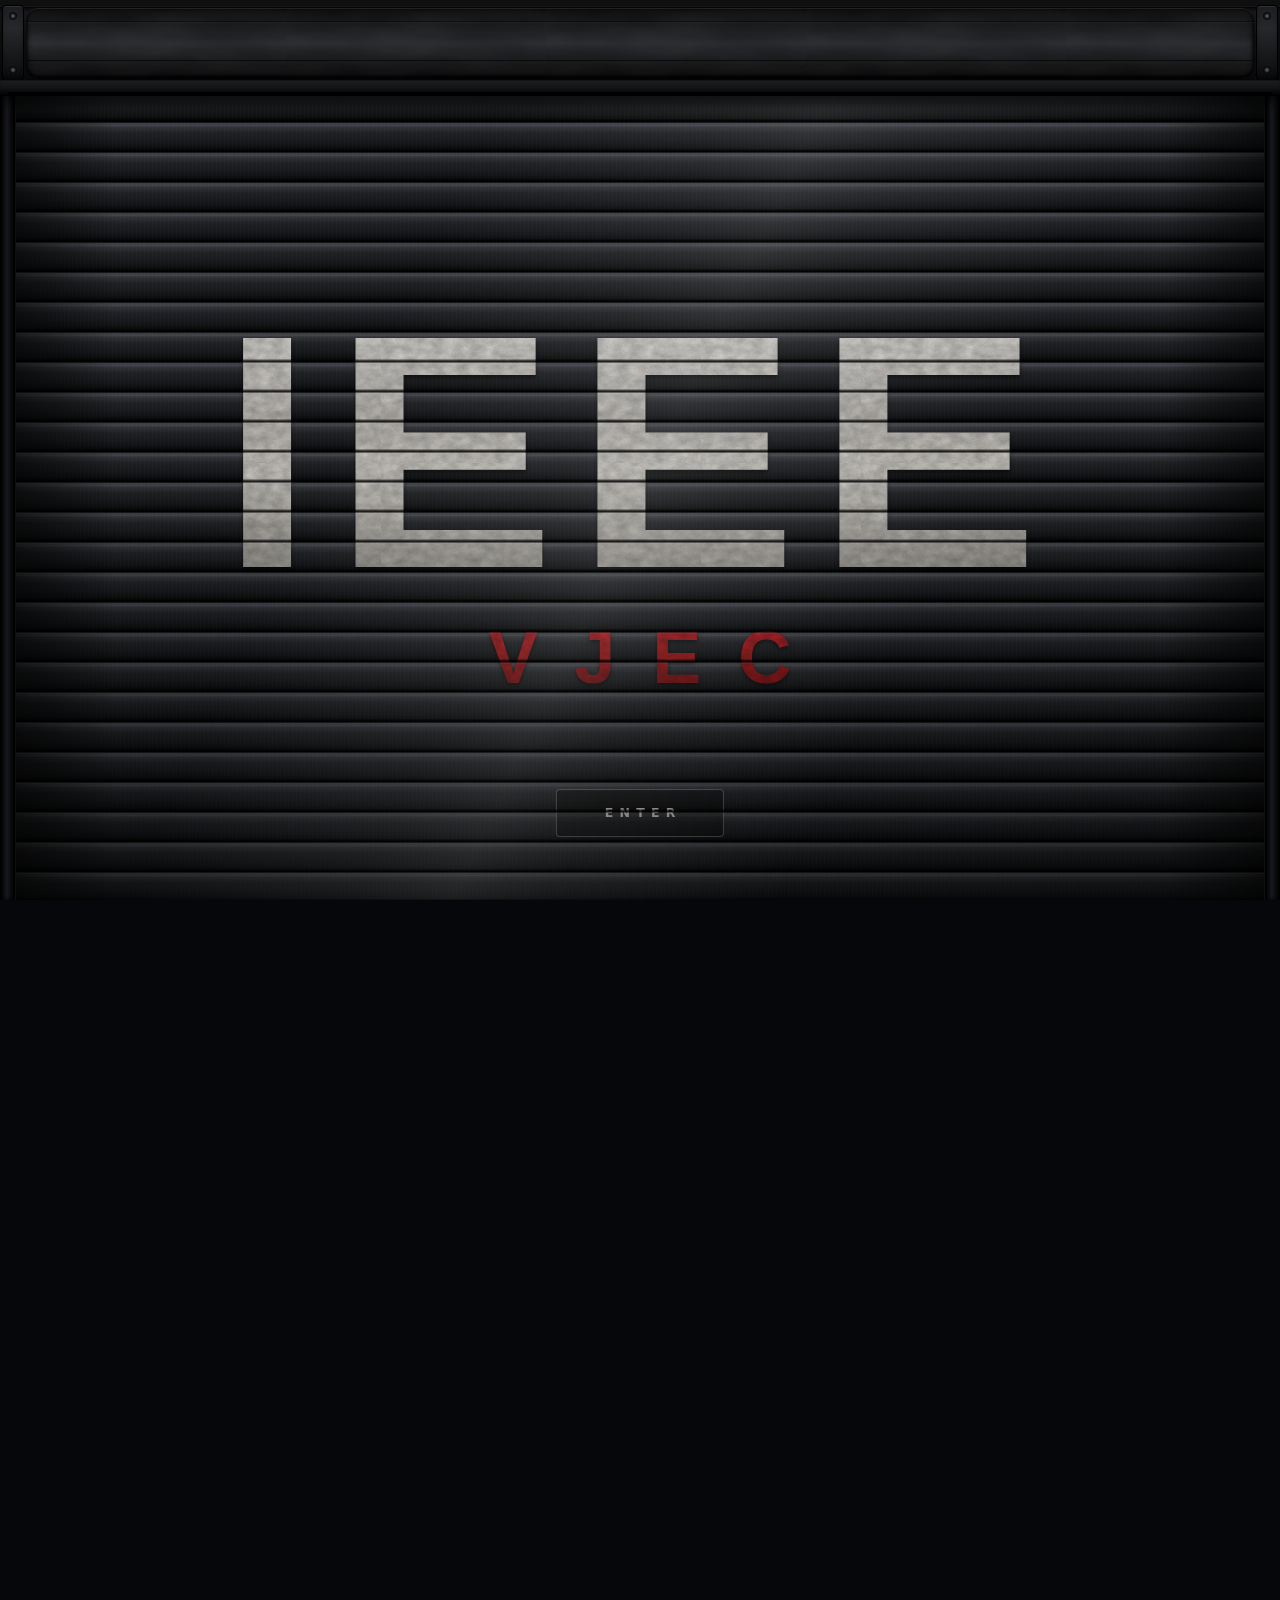
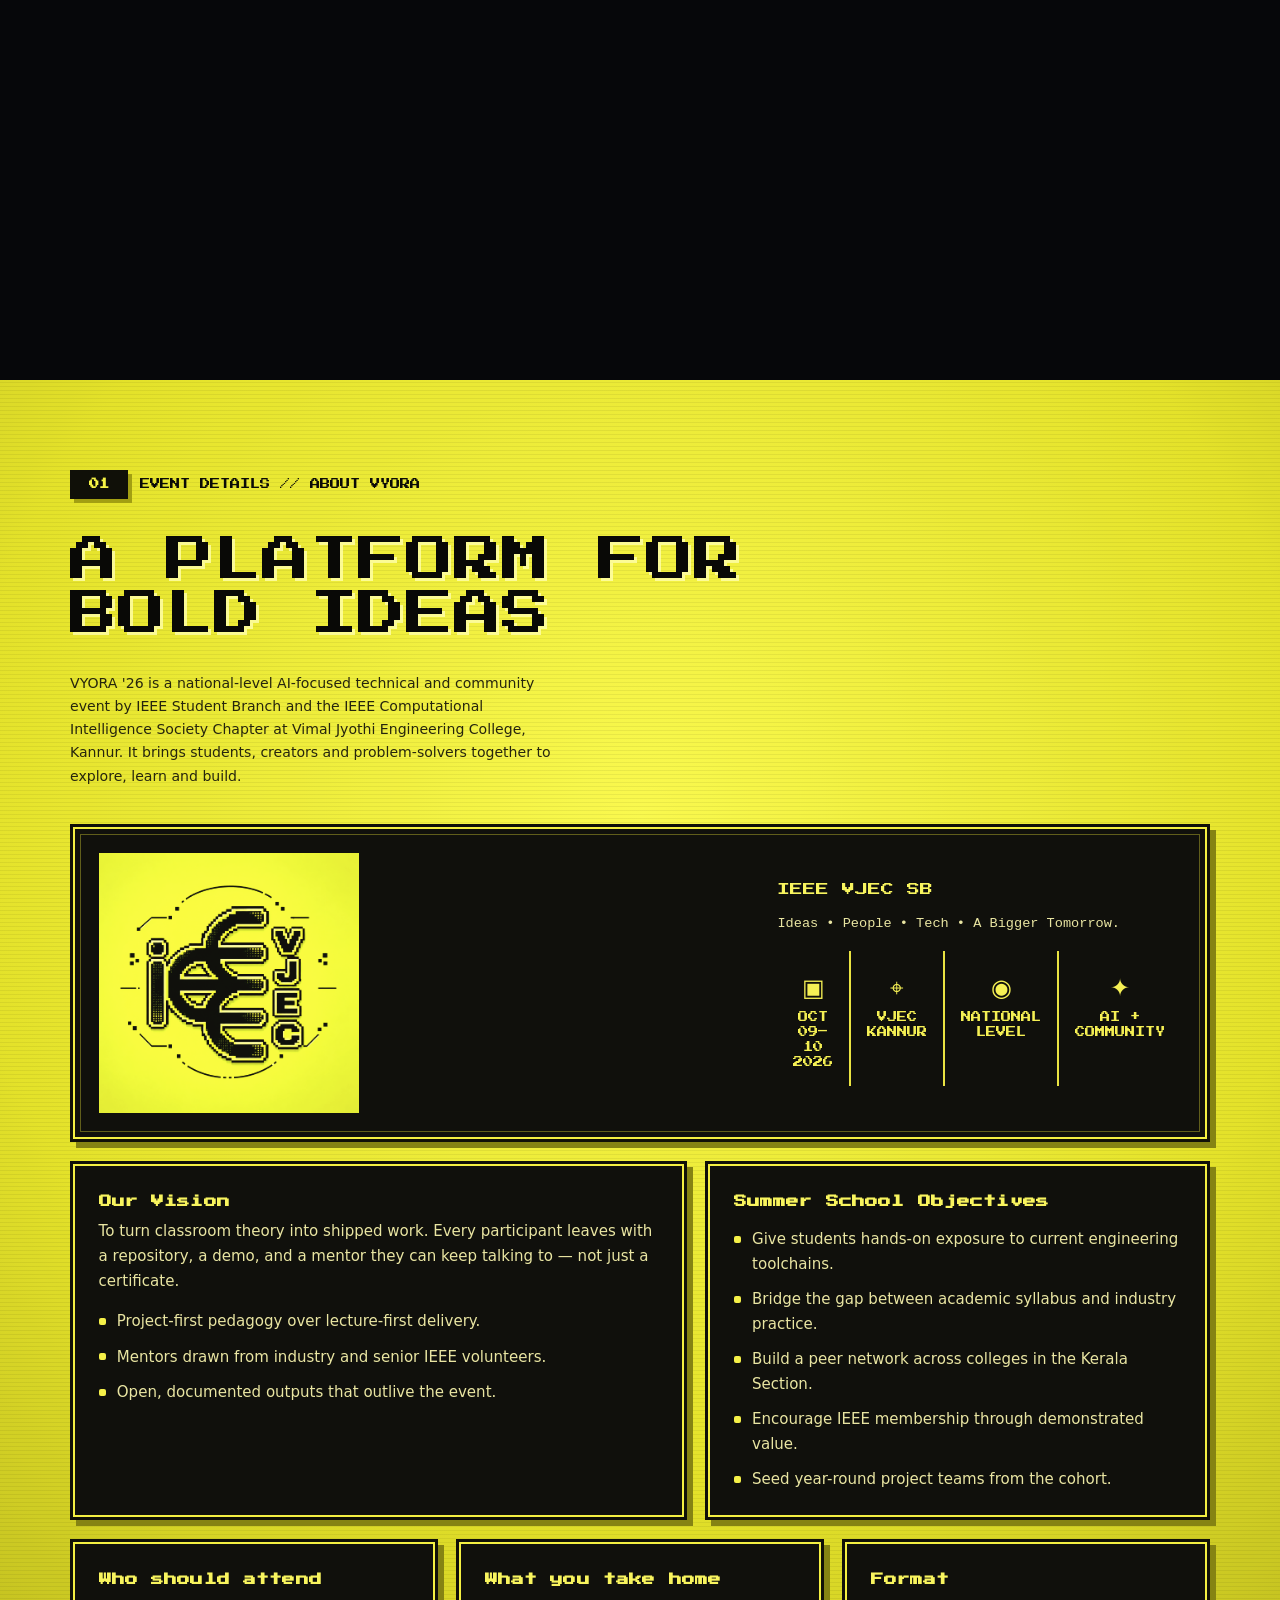
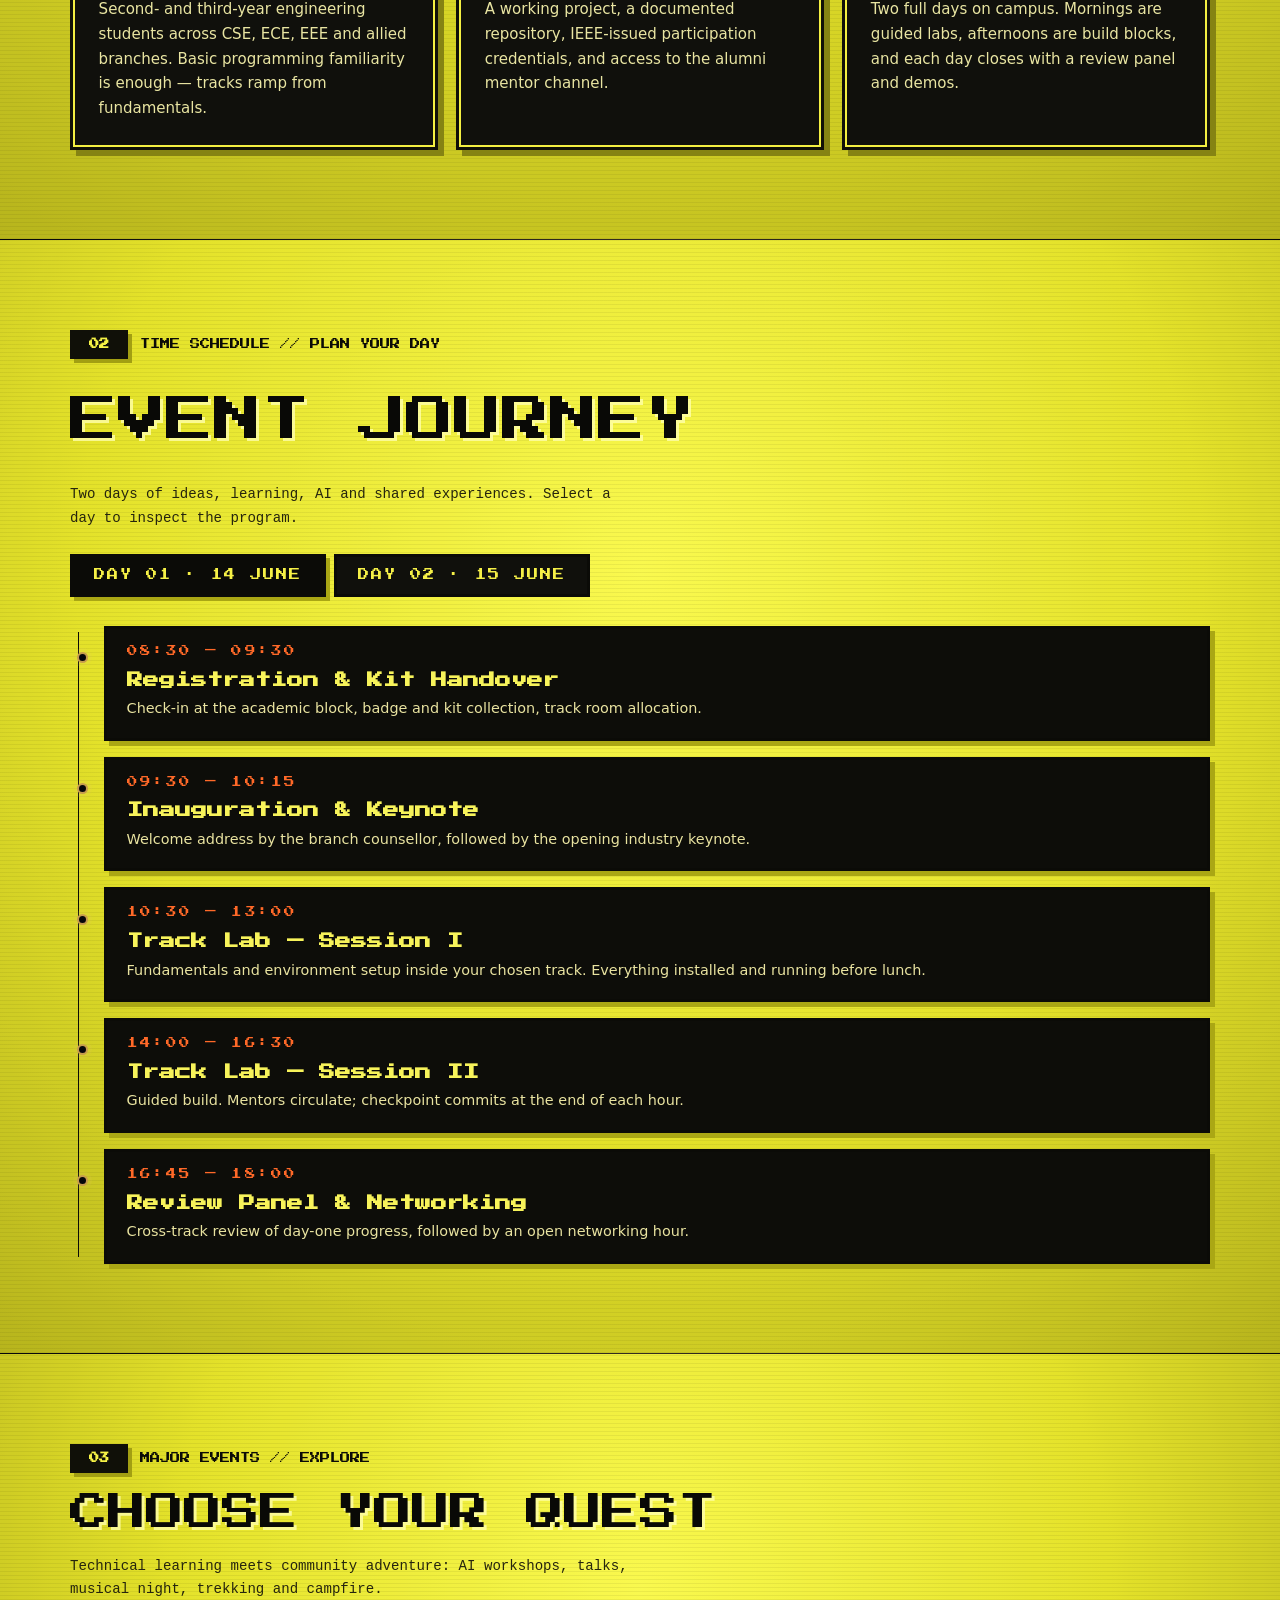
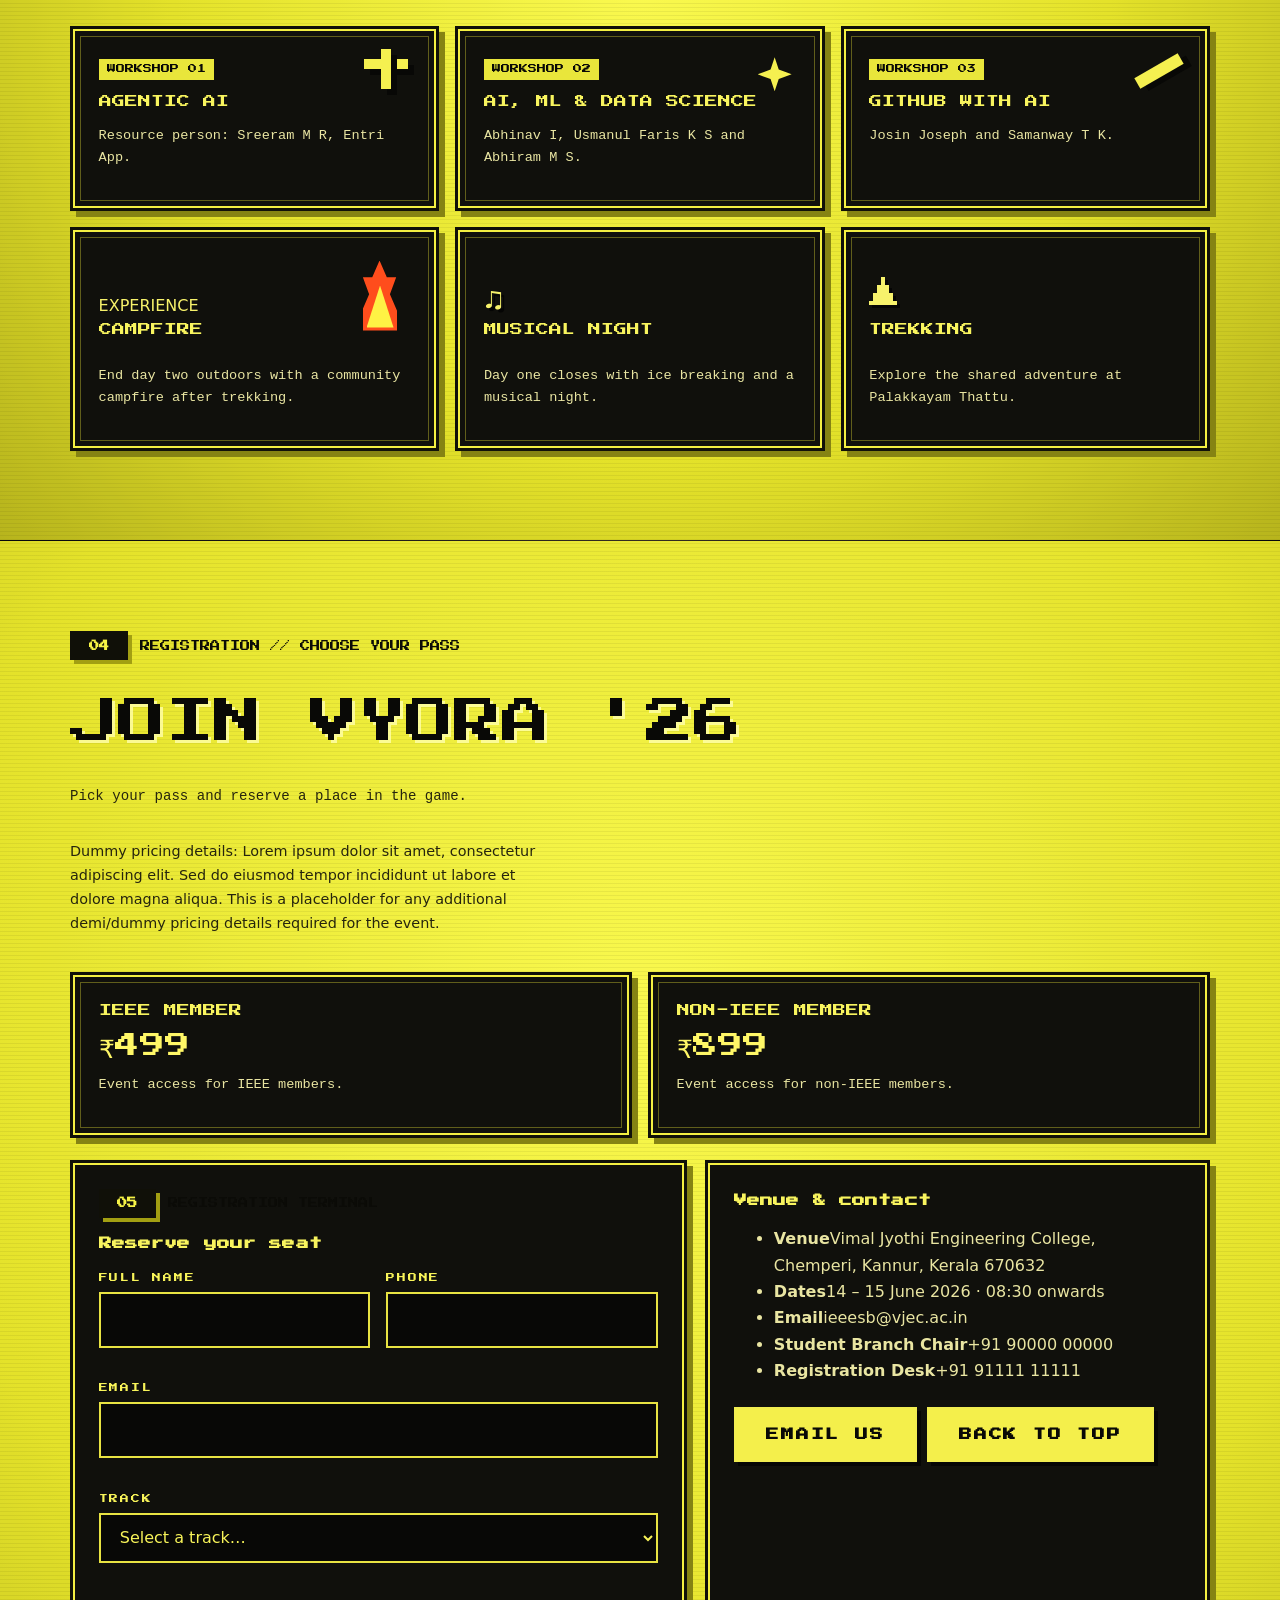
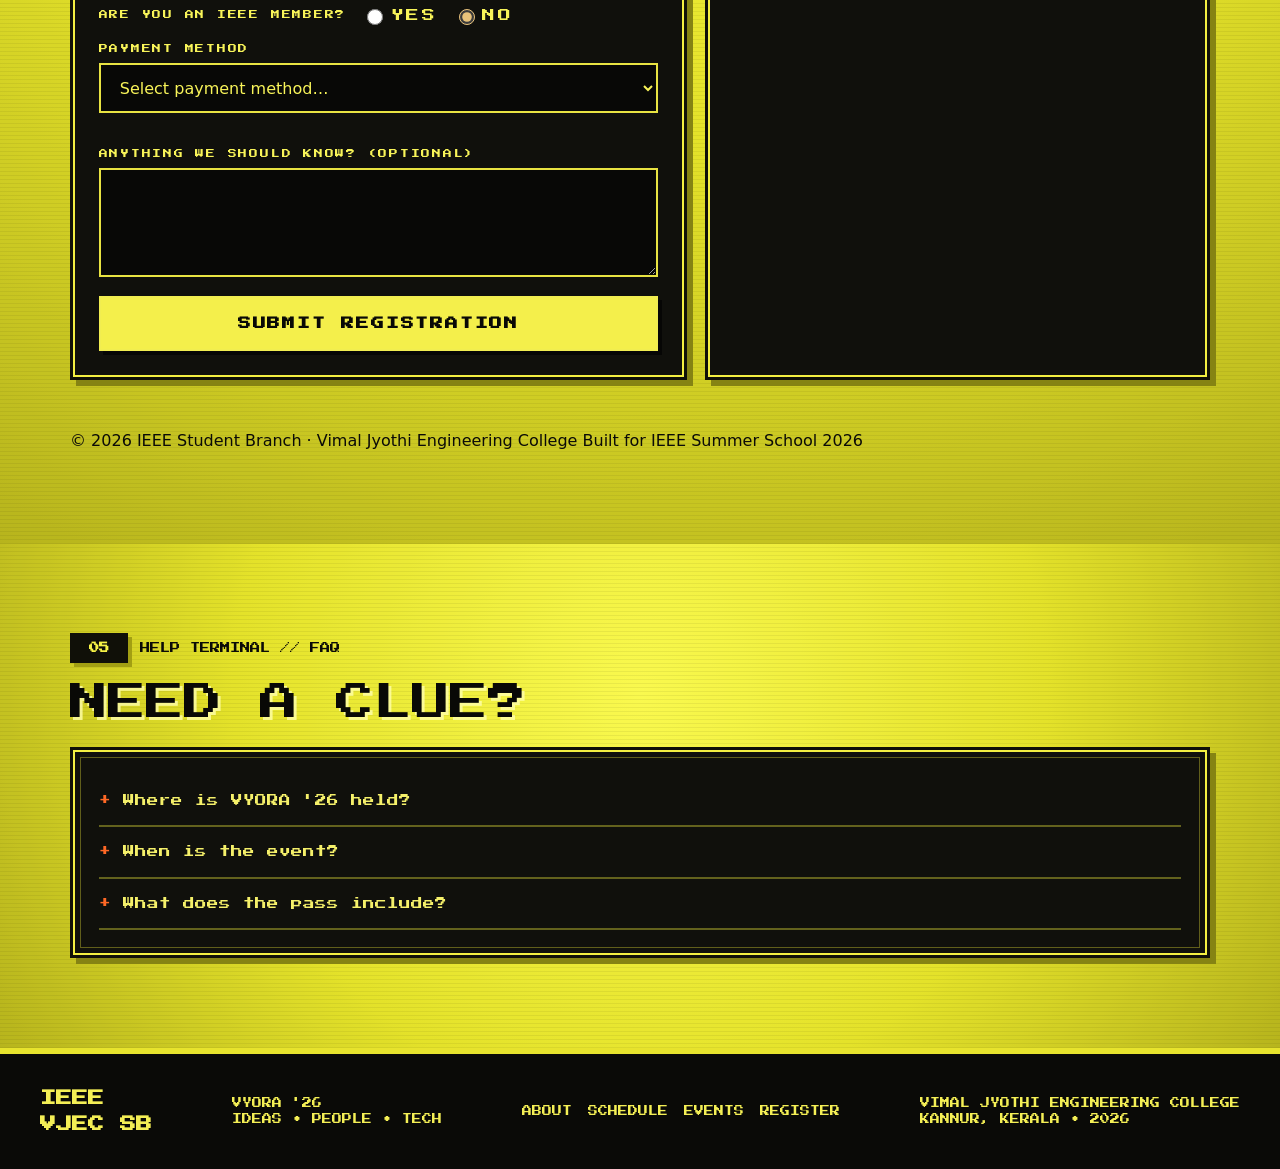
==== index.html @ a0794d49 "Add Cybernetic ID Card with lanyard physics, mobile tilt, acceleration dynamics, and cyber backdrop" ====
<!DOCTYPE html>
<html lang="en">
<head>
<meta charset="utf-8">
<meta name="viewport" content="width=device-width, initial-scale=1">
<link rel="preconnect" href="https://fonts.googleapis.com">
<link rel="preconnect" href="https://fonts.gstatic.com" crossorigin>
<link href="https://fonts.googleapis.com/css2?family=Press+Start+2P&display=swap" rel="stylesheet">
<link rel="stylesheet" href="ID card/id-card.css">
<title>IEEE Summer School 2026 — IEEE SB VJEC</title>
<meta name="description" content="IEEE Summer School 2026, hosted by IEEE Student Branch, Vimal Jyothi Engineering College — two days of hands-on tracks, workshops and industry talks.">
<style>
/* ============================================================
   0. DESIGN TOKENS  (retained metallic / gold system)
   ============================================================ */
:root{
  /* gold ramp */
  --gold-0:#fff6dd;
  --gold-1:#e8c27a;
  --gold-2:#c79c4d;
  --gold-3:#8c6626;
  /* ink ramp (dark metal) */
  --ink-0:#06070a;
  --ink-1:#0d0f13;
  --ink-2:#14171d;
  --ink-3:#1e2229;
  --ink-4:#2b3038;
  /* type */
  --fg:#e9ecf1;
  --fg-dim:#a8b0bb;
  --fg-mute:#6f7783;
  /* action */
  --green-1:#3ad07f;
  --green-2:#149a58;
  --red-1:#ff6b6b;
  /* surfaces */
  --glass:rgba(255,255,255,.045);
  --glass-2:rgba(255,255,255,.075);
  --line:rgba(232,194,122,.20);
  --line-soft:rgba(255,255,255,.08);
  /* motion */
  --ease-shutter:cubic-bezier(0.22, 1, 0.36, 1);
  --shutter-dur:2.2s;
  --reveal-dur:1.05s;
  /* metrics */
  --nav-h:64px;
  --housing-h:96px;
  --maxw:1140px;
}

/* ============================================================
   1. BASE
   ============================================================ */
*,*::before,*::after{box-sizing:border-box}
html{scroll-behavior:smooth;scroll-padding-top:calc(var(--housing-h) + 24px)}
body{
  margin:0;
  background:
    radial-gradient(1200px 700px at 78% -10%, rgba(232,194,122,.10), transparent 60%),
    radial-gradient(900px 600px at 8% 110%, rgba(232,194,122,.055), transparent 60%),
    var(--ink-0);
  color:var(--fg);
  font:16px/1.65 ui-sans-serif,system-ui,"Segoe UI",Roboto,Helvetica,Arial,sans-serif;
  -webkit-font-smoothing:antialiased;
}
/* Warehouse background — lives INSIDE the hero only, revealed when the
   shutter rolls up. It scrolls away with #home, so the rest of the page
   sits on the plain dark metal background. Slight over-scale + slow
   settle gives a wide-angle, walking-into-the-room 3D feel. */
#home::before{
  content:"";position:absolute;inset:0;z-index:0;
  background:
    /* very light overlay — lets the room breathe */
    linear-gradient(180deg, rgba(6,7,10,.30) 0%, rgba(6,7,10,.15) 30%, rgba(6,7,10,.20) 70%, rgba(6,7,10,.40) 100%),
    /* soft vignette at edges only */
    radial-gradient(ellipse 160% 90% at 50% 45%, transparent 55%, rgba(0,0,0,.45) 100%),
    /* the warehouse photograph — stretched edge-to-edge */
    url('warehouse-bg.png') center 30% / cover no-repeat;
  opacity:0;
  transform:scale(1.18) perspective(900px) translateZ(0);
  transform-origin:50% 42%;
  transition:opacity 1.2s ease .5s, transform 3.2s var(--ease-shutter) .4s;
  will-change:transform,opacity;
}
.is-open #home::before{opacity:1;transform:scale(1.02) perspective(900px) translateZ(0)}
/* soft fade at the bottom of the hero so the photo hands off cleanly
   to the dark page background below */
#home::after{
  content:"";position:absolute;left:0;right:0;bottom:0;height:140px;z-index:1;
  pointer-events:none;
  background:linear-gradient(180deg, transparent, var(--ink-0));
}
/* soft fade at the bottom of the hero so the photo hands off cleanly
   to the dark page background below */
#home::after{
  content:"";position:absolute;left:0;right:0;bottom:0;height:140px;z-index:1;
  pointer-events:none;
  background:linear-gradient(180deg, transparent, var(--ink-0));
}
/* Realistic spotlight lighting overlay — composited on top of everything in #home */
.room-lights{
  position:absolute;inset:0;z-index:1;pointer-events:none;
  background:url('lighting-overlay.png') center top / cover no-repeat;
  mix-blend-mode:screen;
  opacity:0;
  transition:opacity 1.6s ease 1.8s;
}
.is-open .room-lights{opacity:.55}
/* scroll is locked until the REGISTER button lifts the shutter.
   JS flips body.style.overflow to 'auto' once the slats clear the viewport. */
html.locked{overflow:hidden;height:100%}
body.locked{overflow:hidden;height:100%}

img{max-width:100%;display:block}
a{color:inherit;text-decoration:none}
button,input,select,textarea{font:inherit;color:inherit}

.wrap{width:min(100% - 2.5rem,var(--maxw));margin-inline:auto}

.display{
  font-weight:800;
  letter-spacing:.04em;
  line-height:1.02;
  text-transform:uppercase;
  background:linear-gradient(180deg,var(--gold-0) 0%,var(--gold-1) 42%,var(--gold-3) 100%);
  -webkit-background-clip:text;background-clip:text;
  color:transparent;
}
.eyebrow{
  display:inline-flex;align-items:center;gap:.45rem;
  font-size:.62rem;letter-spacing:.24em;text-transform:uppercase;
  color:var(--gold-1);
  padding:.32rem .7rem;
  border:1px solid var(--line);
  border-radius:999px;
  background:var(--glass);
  backdrop-filter:blur(8px);
  -webkit-backdrop-filter:blur(8px);
}
.eyebrow::before{content:"";width:5px;height:5px;border-radius:50%;background:var(--gold-1);box-shadow:0 0 8px var(--gold-1)}
.lede{color:var(--fg-dim);font-size:.88rem;max-width:54ch}
.rule{height:1px;background:linear-gradient(90deg,transparent,var(--line),transparent);margin:0}

/* ============================================================
   2. GLASS CARD
   ============================================================ */
.card{
  position:relative;
  background:linear-gradient(180deg,var(--glass-2),var(--glass));
  border:1px solid var(--line-soft);
  border-radius:16px;
  padding:1.6rem;
  backdrop-filter:blur(14px) saturate(130%);
  -webkit-backdrop-filter:blur(14px) saturate(130%);
  box-shadow:0 22px 50px -30px rgba(0,0,0,.9), inset 0 1px 0 rgba(255,255,255,.06);
  transition:transform .45s var(--ease-shutter),border-color .45s ease,box-shadow .45s ease;
}
.card:hover{
  transform:translateY(-4px);
  border-color:var(--line);
  box-shadow:0 30px 60px -30px rgba(0,0,0,1), inset 0 1px 0 rgba(255,255,255,.10);
}
.card h3{margin:.15rem 0 .5rem;font-size:1.12rem;letter-spacing:.01em}
.card p{margin:0;color:var(--fg-dim);font-size:.94rem}
/* cards that hold live controls should not drift on hover */
.card.static:hover{transform:none}

/* ============================================================
   3. BUTTONS  (.register / .cta)
   ============================================================ */
.btn{
  --_bg:var(--glass-2);
  position:relative;display:inline-flex;align-items:center;justify-content:center;gap:.6rem;
  padding:.95rem 1.9rem;border-radius:999px;border:1px solid var(--line);
  background:var(--_bg);color:var(--fg);
  font-weight:700;letter-spacing:.14em;text-transform:uppercase;font-size:.8rem;
  cursor:pointer;overflow:hidden;
  transition:transform .3s var(--ease-shutter),box-shadow .3s ease,border-color .3s ease,filter .3s ease;
}
.btn:hover{transform:translateY(-2px)}
.btn:active{transform:translateY(0) scale(.985)}
.btn:focus-visible{outline:2px solid var(--gold-1);outline-offset:3px}

/* sheen sweep */
.btn::after{
  content:"";position:absolute;inset:0;
  background:linear-gradient(105deg,transparent 35%,rgba(255,255,255,.35) 50%,transparent 65%);
  transform:translateX(-120%);
  transition:transform .8s var(--ease-shutter);
}
.btn:hover::after{transform:translateX(120%)}

.btn-ghost{background:transparent;color:var(--gold-1)}
.btn-ghost:hover{border-color:var(--gold-1);box-shadow:0 0 0 1px rgba(232,194,122,.18)}

.btn-gold{
  --_bg:linear-gradient(180deg,var(--gold-0),var(--gold-1) 45%,var(--gold-2));
  color:#241a06;border-color:transparent;
  box-shadow:0 14px 34px -16px rgba(232,194,122,.75);
}

.btn-sm{padding:.6rem 1.15rem;font-size:.68rem;letter-spacing:.16em}

/* the primary shutter trigger */
.register{
  --_bg:linear-gradient(180deg,#5ee59b,var(--green-1) 45%,var(--green-2));
  color:#04220f;border-color:transparent;
  padding:1.05rem 2.6rem;font-size:.86rem;letter-spacing:.2em;
  box-shadow:0 18px 44px -18px rgba(58,208,127,.8), inset 0 1px 0 rgba(255,255,255,.5);
}
.register:hover{box-shadow:0 24px 56px -18px rgba(58,208,127,.95), inset 0 1px 0 rgba(255,255,255,.6)}
/* soft pulse invitation, killed once the shutter is up */
.register::before{
  content:"";position:absolute;inset:-2px;border-radius:inherit;
  border:1px solid rgba(58,208,127,.55);
  animation:pulse 2.8s var(--ease-shutter) infinite;
}
@keyframes pulse{
  0%{transform:scale(1);opacity:.7}
  70%{transform:scale(1.14);opacity:0}
  100%{opacity:0}
}
.is-open .register::before{animation:none;opacity:0}

/* ============================================================
   4. NAV  (fixed, always above the shutter)
   ============================================================ */
/* the nav sits OVER the roller headbox — hidden while the shutter is
   down, fades in once the curtain has rolled up. The bar itself is
   transparent (the headbox shows through); the links live in their own
   glass pill so the menu reads distinct from the shutter metal. */
.nav{
  position:fixed;inset:0 0 auto 0;height:calc(var(--housing-h) - 10px);z-index:95;
  display:flex;align-items:center;justify-content:space-between;gap:1rem;
  padding-inline:clamp(1rem,4vw,2.4rem);
  background:none;border:none;
  opacity:0;visibility:hidden;transform:translateY(-8px);
  transition:opacity .7s ease,transform .7s var(--ease-shutter),visibility 0s linear .7s;
}
.is-open .nav{
  opacity:1;visibility:visible;transform:none;
  transition:opacity .7s ease 1.7s,transform .7s var(--ease-shutter) 1.7s,visibility 0s linear 1.7s;
}
.brand{display:flex;align-items:center;gap:.75rem;font-weight:800;letter-spacing:.18em;font-size:.78rem;text-transform:uppercase}
.brand .mark{
  width:30px;height:30px;border-radius:8px;display:grid;place-items:center;
  background:linear-gradient(150deg,#e04048,#8e161d);
  color:#f2e9e9;font-size:.62rem;font-weight:900;letter-spacing:.02em;
  box-shadow:0 8px 20px -10px #c9252d;
}
.brand small{display:block;color:var(--fg-mute);letter-spacing:.14em;font-size:.6rem;font-weight:600}

.nav-links{
  display:flex;align-items:center;gap:.25rem;
  padding:.3rem .5rem;border-radius:999px;
  background:linear-gradient(180deg, rgba(10,11,15,.85), rgba(10,11,15,.65));
  border:1px solid var(--line);
  backdrop-filter:blur(14px) saturate(130%);
  -webkit-backdrop-filter:blur(14px) saturate(130%);
  box-shadow:0 12px 26px -16px rgba(0,0,0,.9), inset 0 1px 0 rgba(255,255,255,.06);
}
.nav-links a{
  position:relative;padding:.55rem .8rem;border-radius:999px;
  font-size:.72rem;letter-spacing:.16em;text-transform:uppercase;color:var(--fg-dim);
  transition:color .3s ease,background .3s ease;
}
.nav-links a:hover,.nav-links a.active{color:var(--gold-1);background:var(--glass)}
.nav-links a::after{
  content:"";position:absolute;left:50%;bottom:.28rem;height:1px;width:0;
  background:var(--gold-1);transform:translateX(-50%);
  transition:width .35s var(--ease-shutter);
}
.nav-links a.active::after{width:38%}

/* nav links stay inert until the shutter is lifted */
.nav-links{opacity:.45;pointer-events:none;transition:opacity .6s ease .6s}
.is-open .nav-links{opacity:1;pointer-events:auto}

.nav-toggle{display:none;background:none;border:1px solid var(--line);border-radius:10px;padding:.5rem .7rem;cursor:pointer}

/* ============================================================
   5. SHUTTER  +  HOUSING
   ============================================================ */
.housing{
  position:fixed;top:0;left:0;right:0;height:var(--housing-h);z-index:210;
  pointer-events:none;
  /* dark wall behind the headbox */
  background:linear-gradient(180deg,#101011 0%,#0b0b0b 100%);
}
/* steel headbox enclosure — folded sheet metal, flush to the wall */
.hbox{
  position:absolute;inset:6px 0 0 0;
  background:
    /* dust film + fine vertical brushing */
    repeating-linear-gradient(90deg, rgba(255,255,255,.012) 0 1px, transparent 1px 5px),
    linear-gradient(180deg,#1a1a1c 0%,#151517 30%,#101012 70%,#0a0a0b 100%);
  border-top:1px solid rgba(255,255,255,.05);
  box-shadow:
    inset 0 2px 2px rgba(255,255,255,.04),   /* top fold highlight */
    inset 0 -4px 6px rgba(0,0,0,.8),         /* underside occlusion */
    0 10px 18px -8px rgba(0,0,0,.95);        /* contact shadow onto curtain */
}
/* top mounting seam where the box meets the wall */
.hbox::before{
  content:"";position:absolute;left:0;right:0;top:0;height:5px;
  background:linear-gradient(180deg,rgba(0,0,0,.9),rgba(0,0,0,.25) 70%,transparent);
}
/* wear: grain + faint dust pooling on the box face */
.hbox::after{
  content:"";position:absolute;inset:0;
  background:
    url("data:image/svg+xml;utf8,<svg xmlns='http://www.w3.org/2000/svg' width='180' height='180'><filter id='n'><feTurbulence type='fractalNoise' baseFrequency='.8' numOctaves='2'/><feColorMatrix values='0 0 0 0 0  0 0 0 0 0  0 0 0 0 0  0 0 0 .05 0'/></filter><rect width='180' height='180' filter='url(%23n)'/></svg>"),
    radial-gradient(140% 100% at 50% 0%, transparent 55%, rgba(0,0,0,.35) 100%);
}
/* brushed-steel roller drum, recessed between the end caps */
.drum{
  position:absolute;top:8px;bottom:18px;left:26px;right:26px;
  border-radius:12px;
  background:
    /* mottled grime / worn patches */
    url("data:image/svg+xml;utf8,<svg xmlns='http://www.w3.org/2000/svg' width='260' height='90'><filter id='n'><feTurbulence type='fractalNoise' baseFrequency='.012 .05' numOctaves='4'/><feColorMatrix values='0 0 0 0 1  0 0 0 0 1  0 0 0 0 1  0 0 0 .06 0'/></filter><rect width='260' height='90' filter='url(%23n)'/></svg>"),
    /* fine grain */
    url("data:image/svg+xml;utf8,<svg xmlns='http://www.w3.org/2000/svg' width='120' height='120'><filter id='n'><feTurbulence type='fractalNoise' baseFrequency='.8' numOctaves='2'/><feColorMatrix values='0 0 0 0 0  0 0 0 0 0  0 0 0 0 0  0 0 0 .07 0'/></filter><rect width='120' height='120' filter='url(%23n)'/></svg>"),
    /* near-black matte cylinder — only a faint mid sheen */
    linear-gradient(180deg,
      #050506 0%, #0e0e10 10%, #17181a 26%, #202124 42%, #26272a 50%,
      #202124 58%, #161719 72%, #0c0c0e 88%, #040405 100%);
  box-shadow:
    inset 0 1px 0 rgba(255,255,255,.10),   /* thin top rim catch-light */
    inset 0 -2px 3px rgba(0,0,0,.95),
    inset 3px 0 4px -2px rgba(0,0,0,.8),   /* seam shading at the ends */
    inset -3px 0 4px -2px rgba(0,0,0,.8),
    0 8px 12px -5px rgba(0,0,0,.95);
}
/* faint panel seam lines along the drum + rolled layers at the bottom */
.drum::after{
  content:"";position:absolute;inset:0;border-radius:inherit;
  background:
    /* two horizontal seam lines like the reference */
    linear-gradient(180deg,
      transparent 0 18%, rgba(0,0,0,.5) 18%, rgba(0,0,0,.5) calc(18% + 1px), rgba(255,255,255,.04) calc(18% + 2px), transparent calc(18% + 3px),
      transparent 74%, rgba(0,0,0,.6) 74%, rgba(0,0,0,.6) calc(74% + 1px), rgba(255,255,255,.03) calc(74% + 2px), transparent calc(74% + 3px));
}
/* end caps: support plate + bolts, bracketed to the wall */
.hcap{
  position:absolute;top:5px;bottom:15px;width:22px;
  background:
    radial-gradient(circle 3.5px at 50% 10px, #4a4e54 0 1.2px, #1b1d20 2.2px, #08090a 3.5px, transparent 4.5px),
    radial-gradient(circle 3.5px at 50% calc(100% - 10px), #4a4e54 0 1.2px, #1b1d20 2.2px, #08090a 3.5px, transparent 4.5px),
    linear-gradient(180deg,#1d1e21 0%,#26282b 30%,#141517 76%,#0a0b0c 100%);
  border:1px solid #000;border-radius:4px;
  box-shadow:
    inset 0 1px 0 rgba(255,255,255,.09),
    inset 0 -5px 7px -4px rgba(0,0,0,.95),
    0 8px 14px -6px #000;
}
.hcap-l{left:2px}
.hcap-r{right:2px}
/* lower front lip — the slot the curtain exits through */
.hlip{
  position:absolute;left:0;right:0;bottom:0;height:16px;
  background:linear-gradient(180deg,#1c1d1f 0%,#131416 45%,#060607 100%);
  border-top:1px solid rgba(255,255,255,.05);
  box-shadow:
    inset 0 -5px 5px -3px #000,      /* dark slot opening */
    0 8px 12px -5px rgba(0,0,0,.95); /* lip shadow cast onto the slats */
}
.hlip::after{ /* the slot itself */
  content:"";position:absolute;left:8px;right:8px;bottom:0;height:4px;
  background:#000;border-radius:2px 2px 0 0;
}
/* the headbox stays fixed — the curtain rolls up into it and the
   nav then appears over the drum */

/* --- the shutter itself --- */
.shutter{
  --slat:30px; /* slat pitch — grooves & lettering both key off this */
  position:fixed;
  top:calc(var(--housing-h) - 2px);
  left:0;right:0;
  height:calc(100vh - var(--housing-h) + 2px);
  z-index:70;
  transform:translateY(0);
  transition:transform var(--shutter-dur) cubic-bezier(.55,.06,.35,1);
  will-change:transform;
  overflow:hidden;
  background:#0c0d10;
  cursor:pointer;
}
/* corrugated slats — each 44px band: highlight ridge, body, recessed groove */
.shutter::before{
  content:"";position:absolute;inset:0;
  background:
    /* horizontal brushed-steel micro-texture */
    repeating-linear-gradient(90deg, rgba(255,255,255,.016) 0 1px, transparent 1px 4px),
    /* slat profile — bright rolled ridge, satin body, deep groove */
    repeating-linear-gradient(180deg,
      #37393e 0px,
      #4a4d53 1px,
      #34363b 3px,
      #202225 9px,
      #191b1e 16px,
      #101214 22px,
      #060708 26px,
      #000    28px,
      #3d4046 29px,
      #34363b 30px
    );
}
/* deep shadow where the curtain disappears under the housing */
.shutter{box-shadow:inset 0 26px 30px -12px rgba(0,0,0,.95)}
/* grain + side rails + uneven lighting, painted OVER the lettering
   so the grooves visibly cut through the letters */
.shutter .grooves{
  position:absolute;inset:0;z-index:3;pointer-events:none;
  background:
    /* groove shadow lines riding over everything */
    repeating-linear-gradient(180deg,
      transparent 0 25px,
      rgba(0,0,0,.55) 26px,
      rgba(0,0,0,.9)  28px,
      rgba(255,255,255,.06) 29px,
      transparent 30px),
    /* film grain */
    url("data:image/svg+xml;utf8,<svg xmlns='http://www.w3.org/2000/svg' width='140' height='140'><filter id='n'><feTurbulence type='fractalNoise' baseFrequency='.9' numOctaves='2'/><feColorMatrix values='0 0 0 0 0  0 0 0 0 0  0 0 0 0 0  0 0 0 .10 0'/></filter><rect width='140' height='140' filter='url(%23n)'/></svg>"),
    /* soft overhead specular sweep across the metal */
    linear-gradient(115deg, transparent 30%, rgba(255,255,255,.05) 44%, rgba(255,255,255,.09) 50%, rgba(255,255,255,.05) 56%, transparent 70%),
    /* uneven low-key lighting */
    radial-gradient(120% 90% at 50% 22%, transparent 38%, rgba(0,0,0,.5) 100%),
    linear-gradient(90deg, rgba(0,0,0,.7) 0%, transparent 9%, transparent 91%, rgba(0,0,0,.7) 100%);
}
/* side guide rails */
.shutter .rail{
  position:absolute;top:0;bottom:0;width:16px;z-index:4;
  background:linear-gradient(90deg,#000,#17191d 45%,#000);
  box-shadow:inset 0 0 6px #000;
}
.shutter .rail-l{left:0;border-right:1px solid rgba(255,255,255,.05)}
.shutter .rail-r{right:0;border-left:1px solid rgba(255,255,255,.05)}

.shutter-skin{position:absolute;inset:0}

/* stencil lettering painted on the slats */
.shutter-face{
  position:relative;z-index:2;height:100%;
  display:flex;flex-direction:column;align-items:center;justify-content:center;
  gap:0;padding:0 1.5rem;text-align:center;
  user-select:none;
}
.st-ieee,.st-vjec{
  margin:0;text-transform:uppercase;font-weight:900;line-height:.9;
  font-family:"Arial Black","Segoe UI",ui-sans-serif,sans-serif;
  -webkit-background-clip:text;background-clip:text;color:transparent;
}
/* weathered white paint — background-image longhand so it never
   resets background-clip:text (the shorthand does, and the letters
   then render as solid rectangles) */
.st-ieee{
  font-size:clamp(6rem,26vw,21rem);
  letter-spacing:.06em;
  background-image:
    url("data:image/svg+xml;utf8,<svg xmlns='http://www.w3.org/2000/svg' width='160' height='160'><filter id='n'><feTurbulence type='fractalNoise' baseFrequency='.08 .12' numOctaves='3'/><feColorMatrix values='0 0 0 0 0  0 0 0 0 0  0 0 0 0 0  0 0 0 .30 0'/></filter><rect width='160' height='160' filter='url(%23n)'/></svg>"),
    linear-gradient(180deg,#e8e6e2 0%,#c7c4bf 38%,#d5d2cc 55%,#9b9892 100%);
  -webkit-background-clip:text;background-clip:text;
  filter:drop-shadow(0 3px 2px rgba(0,0,0,.55));
}
/* distressed red paint */
.st-vjec{
  margin-top:clamp(.6rem,2.5vh,1.6rem);
  font-size:clamp(1.6rem,6.5vw,4.6rem);
  letter-spacing:.5em;text-indent:.5em; /* re-centre wide tracking */
  background-image:
    url("data:image/svg+xml;utf8,<svg xmlns='http://www.w3.org/2000/svg' width='120' height='120'><filter id='n'><feTurbulence type='fractalNoise' baseFrequency='.1 .15' numOctaves='3'/><feColorMatrix values='0 0 0 0 0  0 0 0 0 0  0 0 0 0 0  0 0 0 .35 0'/></filter><rect width='120' height='120' filter='url(%23n)'/></svg>"),
    linear-gradient(180deg,#c9252d 0%,#b01b1b 50%,#7c1216 100%);
  -webkit-background-clip:text;background-clip:text;
  filter:drop-shadow(0 2px 2px rgba(0,0,0,.6));
}
/* single minimal entry control */
.enter-btn{
  position:absolute;left:50%;bottom:clamp(2rem,7vh,4.5rem);transform:translateX(-50%);
  background:rgba(0,0,0,.35);border:1px solid rgba(217,215,210,.35);
  color:#c9c6c0;border-radius:4px;
  padding:.8rem 2.6rem;cursor:pointer;
  font-weight:800;font-size:.78rem;letter-spacing:.5em;text-indent:.5em;text-transform:uppercase;
  transition:border-color .3s ease,color .3s ease,background .3s ease;
}
.enter-btn:hover{border-color:#c9252d;color:#e04048;background:rgba(0,0,0,.55)}
.enter-btn:focus-visible{outline:2px solid #c9252d;outline-offset:3px}

/* OPEN STATE — rolls up into the barrel with a metallic rattle */
@keyframes rattle{
  0%,100%{transform:translateX(0)}
  12%{transform:translateX(-1.5px)}
  26%{transform:translateX(1.5px)}
  40%{transform:translateX(-1px)}
  55%{transform:translateX(1px)}
  70%{transform:translateX(-.7px)}
  85%{transform:translateX(.5px)}
}
.shutter.open{transform:translateY(-101%);pointer-events:none}
.shutter.open .shutter-skin{animation:rattle .38s linear 5}
/* slats visually compress as they meet the barrel */
.shutter.open::before{animation:rollWrap var(--shutter-dur) cubic-bezier(.55,.06,.35,1) 1 forwards}
@keyframes rollWrap{to{background-position:0 -15px}}

@media (prefers-reduced-motion:reduce){
  .shutter{transition:transform .6s ease}
  .shutter.open{transform:translateY(-101%)}
  .shutter.open .shutter-skin,.shutter.open::before{animation:none}
}

/* ============================================================
   6. SECTIONS
   ============================================================ */
main{position:relative;z-index:1}
.section{padding:clamp(4.5rem,10vh,8rem) 0;position:relative}
.section-head{display:grid;gap:1rem;margin-bottom:2.8rem;max-width:70ch}
.section-head h2{margin:0;font-size:clamp(1.9rem,4.4vw,3rem)}

/* --- Section 1: hero stage --- */
/* hero is EXACTLY one screen — the room photo fits the first viewport
   with no scroll; scrolling past it leaves the image behind entirely */
#home{
  height:100vh;min-height:0;display:grid;align-content:center;
  padding:var(--housing-h) 0 0;
  position:relative;
  overflow:hidden;
}
/* Figma-inspired scroll story. The shutter remains the entry interaction;
   this scene begins only after it clears and transitions into the site. */
.vyora-scroll{height:220vh!important;padding:0!important;display:block!important;align-content:start!important;overflow:visible!important}
.vyora-scroll::before,.vyora-scroll::after{display:none!important}
.vyora-scroll .room-lights{height:100vh}
.vyora-scroll .wrap{position:sticky;top:0;height:100vh;display:grid;align-content:center;z-index:2}
.vyora-iris{position:absolute;inset:0;z-index:3;overflow:hidden;pointer-events:none}
.vyora-iris::before{content:"";position:absolute;left:50%;top:50%;width:clamp(7rem,17vw,14rem);aspect-ratio:1;border-radius:50%;transform:translate(-50%,-50%) scale(var(--iris-scale,0));background:#050609;box-shadow:0 0 0 1px rgba(255,214,0,.3),0 0 44px rgba(255,173,0,.35);will-change:transform}
.vyora-iris::after{content:"26";position:absolute;left:50%;top:50%;transform:translate(-50%,-50%) scale(var(--iris-label-scale,1));color:#ff5a00;font-weight:950;font-size:clamp(5rem,20vw,15rem);line-height:.7;letter-spacing:-.1em;opacity:var(--iris-label-opacity,1);text-shadow:0 0 28px rgba(255,90,0,.45);will-change:transform,opacity}
.vyora-scroll .stage-grid{transition:opacity .2s linear,transform .2s linear;opacity:var(--story-copy-opacity,1);transform:translateY(calc(var(--story-copy-shift,0) * 1px))}
@media (max-width:720px){.vyora-scroll{height:190vh!important}.vyora-scroll .wrap{width:min(100% - 2rem,var(--maxw));align-content:center}.vyora-iris::before{width:10rem}}

/* The post-shutter landing is a self-contained scroll film: title first,
   then its O expands into the dark opening of the next section. */
body.is-open .nav{display:none}
.vyora-scroll > .room-lights,.vyora-scroll > .vyora-iris,.vyora-scroll > .wrap{display:none}
.figma-landing{position:sticky;top:0;height:100vh;z-index:4;display:grid;place-items:center;overflow:hidden;isolation:isolate;color:#160d0a;background:#ef3b20}
.figma-landing::before{content:"";position:absolute;inset:0;z-index:-1;background:repeating-linear-gradient(90deg,rgba(70,8,5,.12) 0 1px,transparent 1px 5px),radial-gradient(ellipse at 50% 43%,transparent 8%,rgba(190,34,19,.18) 60%,rgba(101,13,10,.35) 100%);pointer-events:none}
.figma-landing::after{content:"";position:absolute;inset:clamp(.75rem,1.8vw,1.75rem);border:1px solid rgba(29,12,10,.5);pointer-events:none}
.figma-mark{position:relative;z-index:2;display:grid;justify-items:center;gap:clamp(.25rem,1.3vw,1rem);margin-top:-2.5vh;text-align:center;isolation:isolate}
.figma-year{color:#c92819;font-weight:950;font-size:clamp(10rem,31vw,27rem);line-height:.58;letter-spacing:-.16em;text-shadow:0 3px 0 rgba(92,22,0,.14);transform:translateX(-.035em)}
.figma-name{display:flex;align-items:center;color:#160d0a;font-family:Impact,"Arial Black",sans-serif;font-size:clamp(5rem,15vw,14rem);font-weight:950;line-height:.7;letter-spacing:-.09em;filter:drop-shadow(0 2px 0 rgba(255,150,0,.2))}
.figma-name span:not(.figma-hole){display:block;opacity:calc(1 - var(--story-progress,0) * 1.7);transform:translateY(calc(var(--story-progress,0) * -4vh));transition:opacity .08s linear}
.figma-hole{position:relative;display:inline-block;width:.61em;height:.61em;margin:0 -.02em;border-radius:50%;vertical-align:.03em;transform:scale(var(--hole-scale,1));transform-origin:center;background:#131011;box-shadow:0 0 0 1px rgba(0,0,0,.45),0 0 38px rgba(59,5,2,.28);will-change:transform;z-index:3}
.figma-hole::after{content:"";position:absolute;inset:28%;border-radius:50%;background:#ef3b20;opacity:calc(1 - var(--story-progress,0) * 2)}
.figma-register{position:relative;z-index:2;margin-top:clamp(1.4rem,4vw,3.5rem);min-width:112px;padding:.68rem 1.8rem;border:1px solid rgba(47,20,10,.62);background:transparent;color:#2d130b;font-size:.56rem;font-weight:800;letter-spacing:.17em;text-transform:uppercase;cursor:default}
.figma-scroll-note{position:absolute;bottom:2rem;z-index:2;color:rgba(23,20,0,.7);font-size:.59rem;font-weight:800;letter-spacing:.22em;text-transform:uppercase;opacity:calc(1 - var(--story-progress,0) * 2)}
body:not(.is-open) .figma-landing>*{opacity:0}body.is-open .figma-mark{animation:figma-reveal .8s cubic-bezier(.16,1,.3,1) .2s both}body.is-open .figma-scroll-note{animation:figma-note .7s cubic-bezier(.16,1,.3,1) .55s both}@keyframes figma-reveal{from{opacity:0;transform:translateY(2rem) scale(.97)}to{opacity:1;transform:none}}@keyframes figma-note{from{opacity:0;transform:translate(-50%,1.5rem)}to{opacity:1}}
/* The O opens directly onto a full next section instead of a hidden page. */
.vyora-scroll ~ .section,.vyora-scroll ~ .rule{display:block!important}.vyora-scroll + .section{min-height:100svh;display:grid!important;align-items:center;background:#131011;color:#f7eee4;overflow:hidden}.vyora-scroll + .section .display{background:none;color:#f7eee4;-webkit-text-fill-color:#f7eee4}.vyora-scroll + .section .eyebrow{color:#ef3b20;border-color:rgba(239,59,32,.38)}.vyora-scroll + .section .lede{color:#d5c8bf}
@media (prefers-reduced-motion:reduce){.figma-hole{transform:scale(1)}.figma-name span:not(.figma-hole),.figma-scroll-note{opacity:1}}
@media (max-width:720px){.figma-landing{min-height:100svh}.figma-name{font-size:clamp(4rem,18vw,7rem)}.figma-year{font-size:clamp(8rem,36vw,13rem)}.figma-scroll-note{bottom:1.4rem}.figma-hole{transform:scale(var(--hole-scale,1))}}

/* ============================================================
   VYORA '26 — implementation of the supplied Figma frame
   The cabinet artwork provides the physical shell; the screen, typography,
   and expanding void are live HTML/CSS so the prototype can scroll.
   ============================================================ */
.figma-landing{
  background:#090806;
  color:#090708;
}
.figma-landing::before{
  inset:9% 7% 30%!important;z-index:0!important;
  background:
    repeating-linear-gradient(0deg,rgba(255,244,82,.045) 0 1px,transparent 1px 4px),
    radial-gradient(ellipse at 50% 40%,#e8e42a 0%,#c8c51c 53%,#797810 100%)!important;
  border:2px solid #292301;border-radius:3px;
  box-shadow:inset 0 0 80px rgba(34,27,0,.5),0 0 0 4px rgba(5,4,2,.82),0 0 42px rgba(255,209,28,.2);
}
.figma-landing::after{inset:10% 8% 31%!important;z-index:1!important;border:1px solid rgba(255,238,90,.5)!important;border-radius:2px}
.figma-mark{z-index:2!important;gap:clamp(.2rem,1vw,.75rem)!important;margin-top:-2vh!important}
.figma-year{
  color:#ee5712!important;font-family:Impact,"Arial Black",sans-serif;
  font-size:clamp(8rem,23vw,20rem)!important;line-height:.58!important;
  letter-spacing:-.18em!important;text-shadow:none!important;opacity:.96;
}
.figma-name{
  color:#08070b!important;font-size:clamp(4.7rem,13.5vw,12rem)!important;
  letter-spacing:-.1em!important;filter:none!important;
  text-shadow:2px 0 #08070b,-2px 0 rgba(8,7,11,.78);
}
/* Fine horizontal cuts reproduce the distressed Figma lettering without
   baking the title into an image. */
.figma-name span:not(.figma-hole){
  background:repeating-linear-gradient(180deg,#08070b 0 7px,transparent 7px 9px,#08070b 9px 15px);
  -webkit-background-clip:text;background-clip:text;color:transparent!important;
}
.figma-hole{
  width:.64em!important;height:.64em!important;background:
    radial-gradient(circle at 24% 21%,#8c7ec0 0 1.4%,transparent 1.8%),
    radial-gradient(circle at 74% 28%,#f1e8ff 0 1%,transparent 1.5%),
    radial-gradient(circle at 61% 72%,#6e5ba2 0 1.3%,transparent 1.8%),
    radial-gradient(circle at 33% 63%,#bca8e8 0 .9%,transparent 1.5%),
    radial-gradient(circle at 50% 48%,#191226 0%,#06050a 67%)!important;
  box-shadow:inset -11px -11px 25px rgba(0,0,0,.7),0 0 0 2px #0b0812,0 0 32px rgba(14,5,26,.65)!important;
}
.figma-hole::after{opacity:0!important}
.figma-register{border-color:rgba(17,14,1,.75)!important;background:rgba(229,225,31,.14)!important;color:#171300!important}
.figma-scroll-note{z-index:3!important;color:#1c1905!important;text-shadow:0 1px rgba(255,244,101,.5)!important}
/* The supplied frame contains only the title treatment; actions stay in the
   following content section rather than being invented inside the Figma hero. */
.figma-register,.figma-scroll-note{display:none!important}
@media(max-width:720px){
  .figma-landing{background-position:center!important}
  .figma-landing::before{inset:13% 6% 28%!important}
  .figma-landing::after{inset:14% 7% 29%!important}
  .figma-name{font-size:clamp(3.7rem,17vw,6.2rem)!important}
  .figma-year{font-size:clamp(7rem,29vw,11rem)!important}
}

/* Live cabinet construction — no screenshot/reference image is used here. */
.figma-landing{background:#050604!important;color:#f4ed61!important}
.figma-landing::before{inset:2.5% 4.5%!important;z-index:0!important;border:0!important;border-radius:clamp(1rem,2vw,2rem)!important;background:linear-gradient(115deg,#211b08 0 2%,#070806 3% 9%,#32290b 10% 11%,#080806 12% 88%,#32290b 89% 90%,#080806 91% 97%,#211b08 100%)!important;box-shadow:inset 0 0 0 3px #030402,inset 0 0 0 8px #30280b,inset 0 0 0 12px #090a07,0 18px 40px #000!important}
.figma-landing::after{inset:12% 8% 24%!important;z-index:1!important;border:3px solid #292505!important;border-radius:clamp(.7rem,1.3vw,1.2rem)!important;background:radial-gradient(ellipse at 50% 35%,#f3ef35 0%,#d5d41f 52%,#6e700d 100%)!important;box-shadow:inset 0 0 50px rgba(42,36,0,.62),0 0 0 5px #050604,0 0 0 8px #51430b!important}
.figma-landing::selection{background:#f5ef3b;color:#070806}
.figma-cabinet-top,.figma-cabinet-side,.figma-cabinet-floor,.figma-controls{position:absolute;z-index:4;pointer-events:none}.figma-cabinet-top{top:4.5%;left:12%;right:12%;height:7%;border:2px solid #4a3d09;border-bottom-color:#0b0c07;border-radius:0 0 1rem 1rem;background:linear-gradient(180deg,#171607,#050604);box-shadow:0 8px 15px rgba(0,0,0,.8)}.figma-cabinet-side{top:15%;bottom:18%;width:clamp(1.1rem,3vw,3rem);background:linear-gradient(90deg,#050604,#41340a 45%,#080805 80%);box-shadow:inset 0 0 0 1px #6b550c}.figma-cabinet-side::after{content:"";position:absolute;left:35%;top:8%;width:30%;height:32%;background:linear-gradient(#fff36a,#e6aa13,#fff36a);box-shadow:0 0 24px #ffd51e}.figma-cabinet-side.left{left:5%}.figma-cabinet-side.right{right:5%;transform:scaleX(-1)}.figma-cabinet-floor{height:17%;left:5%;right:5%;bottom:3%;border:3px solid #30290b;border-top-color:#c2a91b;background:linear-gradient(165deg,#181506,#080806 48%,#242008);transform:perspective(700px) rotateX(32deg);transform-origin:bottom}.figma-controls{z-index:5;left:19%;right:19%;bottom:6%;height:10%;display:flex;align-items:center;justify-content:space-between}.figma-joystick{width:clamp(1.8rem,4vw,3.4rem);aspect-ratio:.55;border-radius:50% 50% 38% 38%;background:radial-gradient(circle at 50% 18%,#f4df58 0 10%,#171408 12% 33%,#5a470b 35% 43%,#0a0a07 45%);filter:drop-shadow(0 5px 4px #000)}.figma-panel{width:30%;height:60%;border:2px solid #816e13;background:repeating-linear-gradient(90deg,#0a0a07 0 4px,#31290b 4px 6px);box-shadow:inset 0 0 15px #000}
.figma-cabinet-header{position:absolute;z-index:6;top:15%;left:12%;right:12%;display:flex;align-items:center;justify-content:space-between;color:#f3ed65;font:800 clamp(.52rem,.75vw,.78rem)/1 ui-monospace,monospace;letter-spacing:.13em}.figma-cabinet-header b{font:900 clamp(.75rem,1vw,1rem)/.8 Impact,sans-serif;letter-spacing:.03em}.figma-cabinet-header b small{display:block;font:700 .55em/1 ui-monospace,monospace;letter-spacing:.1em}.figma-cabinet-header nav{display:flex;gap:clamp(.7rem,2vw,2.3rem)}.figma-cabinet-header a{color:inherit}.figma-cabinet-header a:first-child{border-bottom:2px solid #f3ed65;padding-bottom:.4rem}.figma-cabinet-header em{font-style:normal;border:1px solid #f3ed65;border-radius:999px;padding:.65rem 1.6rem}.figma-figure-note{position:absolute;z-index:6;top:30%;right:12%;max-width:10ch;font:800 clamp(.5rem,.7vw,.7rem)/1.4 ui-monospace,monospace;letter-spacing:.16em;text-transform:uppercase;color:#f3ed65}.figma-figure-note::after{content:"";display:block;width:2rem;border-top:2px solid;margin-top:.8rem}.figma-story-left{position:absolute;z-index:6;left:12%;bottom:27%;font:800 clamp(.48rem,.7vw,.68rem)/1.45 ui-monospace,monospace;letter-spacing:.14em;color:#f3ed65}.figma-mark{z-index:5!important;margin-top:4vh!important}.figma-year{color:#ef5a13!important;font-size:clamp(8rem,22vw,20rem)!important}.figma-name{font-size:clamp(4.5rem,13vw,11.5rem)!important}.figma-register,.figma-scroll-note{display:none!important}
@media(max-width:720px){.figma-landing::before{inset:2% 2.5%!important;border-radius:.65rem!important}.figma-landing::after{inset:14% 6% 28%!important;border-width:2px!important}.figma-cabinet-top{left:9%;right:9%;top:4%;height:7%}.figma-cabinet-side{top:16%;bottom:21%;width:1.2rem}.figma-cabinet-side.left{left:3%}.figma-cabinet-side.right{right:3%}.figma-cabinet-header{left:10%;right:10%;top:16%;font-size:.44rem}.figma-cabinet-header nav{display:none}.figma-cabinet-header em{padding:.45rem .7rem}.figma-figure-note,.figma-story-left{display:none}.figma-controls{left:19%;right:19%;bottom:7%;height:8%}.figma-mark{margin-top:6vh!important}.figma-year{font-size:clamp(6.8rem,27vw,10rem)!important}.figma-name{font-size:clamp(3.4rem,15vw,5.7rem)!important}}

/* Supplied landing-page cabinet artwork. Screen content stays live above it. */
.figma-frame-art{position:absolute;inset:0;z-index:4;width:100%;height:100%;object-fit:fill;pointer-events:none;mix-blend-mode:screen}.figma-cabinet-top,.figma-cabinet-side,.figma-cabinet-floor,.figma-controls{display:none!important}.figma-landing::after{inset:12% 9% 14%!important}.figma-cabinet-header{z-index:6!important}.figma-mark{z-index:5!important}.figma-figure-note,.figma-story-left{z-index:6!important}@media(max-width:720px){.figma-landing::after{inset:13% 9% 17%!important}}

/* Pixel-arcade title treatment from the supplied reference. */
.figma-mark{gap:clamp(.45rem,1.1vw,1rem)!important;margin-top:5vh!important}.figma-pixel-label,.figma-tagline{margin:0;font:400 clamp(.45rem,.78vw,.8rem)/1.35 "Press Start 2P",ui-monospace,monospace;letter-spacing:.03em;color:#1d1007;text-shadow:1px 1px 0 rgba(255,246,111,.7);white-space:nowrap}.figma-pixel-label{padding:.75rem 1rem;background:#211207;color:#fff5bb;box-shadow:5px 0 #211207,-5px 0 #211207,0 5px #211207,0 -5px #211207}.figma-name{font-family:"Press Start 2P",ui-monospace,monospace!important;font-size:clamp(3rem,8.7vw,8.2rem)!important;font-weight:400!important;line-height:1!important;letter-spacing:-.13em!important;filter:none!important}.figma-name span:not(.figma-hole){background:none!important;color:#fff9d7!important;-webkit-text-fill-color:#fff9d7!important;text-shadow:5px 0 #1d1007,-5px 0 #1d1007,0 5px #1d1007,0 -5px #1d1007,5px 5px #1d1007,-5px 5px #1d1007,5px -5px #1d1007,-5px -5px #1d1007,9px 9px #1d1007}.figma-hole{width:.58em!important;height:.58em!important;background:radial-gradient(circle at 30% 25%,#f8f8f8 0 1.2%,transparent 1.8%),radial-gradient(circle at 68% 36%,#dedede 0 1%,transparent 1.5%),radial-gradient(circle at 50% 75%,#fff 0 .9%,transparent 1.4%),#030303!important;box-shadow:0 0 0 7px #1d1007,8px 8px 0 #1d1007!important}.figma-year{font-family:"Press Start 2P",ui-monospace,monospace!important;font-size:clamp(2.6rem,6vw,6.1rem)!important;line-height:1!important;letter-spacing:-.18em!important;color:#ff6817!important;text-shadow:5px 0 #1d1007,-5px 0 #1d1007,0 5px #1d1007,0 -5px #1d1007,5px 5px #1d1007,-5px 5px #1d1007,9px 9px #1d1007}.figma-tagline{font-size:clamp(.45rem,.7vw,.72rem);color:#1d1007;font-weight:700}.figma-mark .figma-register{display:none!important}@media(max-width:720px){.figma-mark{gap:.6rem!important;margin-top:7vh!important}.figma-pixel-label{font-size:.38rem;padding:.6rem .7rem}.figma-name{font-size:clamp(2rem,11vw,3.5rem)!important}.figma-name span:not(.figma-hole){text-shadow:3px 0 #1d1007,-3px 0 #1d1007,0 3px #1d1007,0 -3px #1d1007,5px 5px #1d1007}.figma-hole{box-shadow:0 0 0 4px #1d1007,5px 5px #1d1007!important}.figma-year{font-size:clamp(1.9rem,9vw,3rem)!important;text-shadow:3px 0 #1d1007,-3px 0 #1d1007,0 3px #1d1007,0 -3px #1d1007,5px 5px #1d1007}.figma-tagline{font-size:.35rem;letter-spacing:0;max-width:88%;white-space:normal}}
/* Final hero controls: solid pixel iris and the registration call-to-action. */
.figma-pixel-label{display:none!important}
.figma-hole{
  width:.82em!important;
  height:.82em!important;
  margin:0 -.065em!important;
  align-self:center;
  border-radius:0!important;
  clip-path:polygon(24% 0,76% 0,76% 8%,88% 8%,88% 20%,100% 20%,100% 80%,88% 80%,88% 92%,76% 92%,76% 100%,24% 100%,24% 92%,12% 92%,12% 80%,0 80%,0 20%,12% 20%,12% 8%,24% 8%);
  background:#050505!important;
  box-shadow:none!important;
}
.figma-hole::after{display:none!important}
.figma-cabinet-header{color:#171005!important}
.figma-cabinet-header a{color:#171005!important;text-shadow:none!important}
.figma-cabinet-header a:first-child{border-color:#171005!important}
.figma-cabinet-header em{display:none!important}
.figma-mark .figma-register{
  display:inline-flex!important;
  align-items:center;
  justify-content:center;
  min-width:clamp(9rem,13vw,12rem);
  margin-top:clamp(.6rem,1.25vw,1rem)!important;
  padding:.85rem 1.15rem!important;
  border:3px solid #171005!important;
  border-radius:0!important;
  background:#fff3a1!important;
  color:#171005!important;
  font:400 clamp(.5rem,.72vw,.72rem)/1 "Press Start 2P",ui-monospace,monospace!important;
  letter-spacing:.08em!important;
  text-decoration:none;
  text-transform:uppercase;
  box-shadow:5px 5px 0 #171005!important;
  transition:transform .16s ease,box-shadow .16s ease;
}
.figma-mark .figma-register:hover,.figma-mark .figma-register:focus-visible{transform:translate(3px,3px);box-shadow:2px 2px 0 #171005!important}
.figma-figure-note,.figma-story-left{
  z-index:3!important;
  opacity:calc(1 - var(--story-progress,0) * 4);
  transition:opacity .08s linear;
}
.figma-frame-art--phone{display:none}
@media(max-width:720px){
  .figma-frame-art:not(.figma-frame-art--phone){display:none}
  .figma-frame-art--phone{display:block}
  .figma-hole{width:.82em!important;height:.82em!important;margin:0 -.08em!important}
  .figma-mark .figma-register{min-width:8.5rem;padding:.72rem .8rem!important;font-size:.46rem!important}
}

/* narrower content wrap inside hero so the room walls are visible */
#home .wrap{
  width:min(100% - 4rem, 920px);
  margin-left:auto;margin-right:auto;
  position:relative;z-index:2;
}

/* headline reads as thick gold metal letters bolted to the back wall */
#home .stage-grid h2.display{
  background:none;
  -webkit-background-clip:border-box;background-clip:border-box;
  color:#f2d795;
  text-shadow:
    0 1px 0 #d3a95c,
    1px 2px 0 #b18944,
    2px 3px 0 #916e33,
    3px 4px 0 #745625,
    3px 5px 2px rgba(0,0,0,.4),
    6px 10px 16px rgba(0,0,0,.55),
    12px 20px 36px rgba(0,0,0,.35);
}
/* stats read as dark glass-metal panels hung in the space */
#home .stat{
  background:linear-gradient(160deg, rgba(22,24,29,.86), rgba(9,10,13,.92));
  border-color:rgba(232,194,122,.17);
  box-shadow:
    -14px 22px 34px -20px rgba(0,0,0,.85),
    inset 0 1px 0 rgba(255,255,255,.06);
  transition:transform .45s var(--ease-shutter),box-shadow .45s ease,border-color .45s ease;
}
#home .stat:hover{transform:translateY(-3px);border-color:var(--line)}
#home .stat b{text-shadow:0 0 22px rgba(232,194,122,.4)}
.stage-grid{
  display:grid;gap:1.8rem;grid-template-columns:1.15fr .85fr;align-items:center;
  /* centred in the one-screen hero, nudged slightly below true centre */
  padding-top:1vh;
}
.stage-grid h2{margin:0;font-size:clamp(1.6rem,4vw,2.6rem)}
.stage-actions{display:flex;flex-wrap:wrap;gap:.65rem;margin-top:.3rem}
.stage-actions .btn{padding:.7rem 1.4rem;font-size:.68rem;letter-spacing:.12em}
.stats{display:grid;grid-template-columns:repeat(2,1fr);gap:.65rem}
.stat{
  background:linear-gradient(180deg,var(--glass-2),var(--glass));
  border:1px solid var(--line-soft);border-radius:12px;padding:.8rem .95rem;
  backdrop-filter:blur(12px);
  -webkit-backdrop-filter:blur(12px);
}
.stat b{display:block;font-size:1.5rem;line-height:1.1;color:var(--gold-1);font-weight:800}
.stat span{font-size:.58rem;letter-spacing:.18em;text-transform:uppercase;color:var(--fg-mute)}

.scroll-cue{
  display:inline-flex;align-items:center;gap:.5rem;margin-top:1.6rem;
  color:var(--fg-mute);font-size:.58rem;letter-spacing:.22em;text-transform:uppercase;
}
.scroll-cue i{
  width:1px;height:36px;background:linear-gradient(180deg,var(--gold-1),transparent);
  animation:cue 2.2s var(--ease-shutter) infinite;transform-origin:top;
}
@keyframes cue{0%{transform:scaleY(0)}45%{transform:scaleY(1)}100%{transform:scaleY(0);transform-origin:bottom}}

/* --- grids --- */
.grid{display:grid;gap:1.15rem}
.g-2{grid-template-columns:repeat(2,1fr)}
.g-3{grid-template-columns:repeat(3,1fr)}
.g-4{grid-template-columns:repeat(4,1fr)}
.g-2-1{grid-template-columns:1.1fr .9fr}

.pill-list{list-style:none;margin:1rem 0 0;padding:0;display:grid;gap:.65rem}
.pill-list li{display:flex;gap:.7rem;align-items:flex-start;color:var(--fg-dim);font-size:.94rem}
.pill-list li::before{
  content:"";flex:0 0 auto;width:7px;height:7px;margin-top:.55rem;border-radius:2px;
  background:linear-gradient(150deg,var(--gold-0),var(--gold-2));
  box-shadow:0 0 10px rgba(232,194,122,.55);
}

/* --- highlight strip (section 1) --- */
.highlights{display:grid;grid-template-columns:repeat(4,1fr);gap:1.15rem}
.highlight{display:grid;gap:.45rem;padding:1.3rem}
.highlight .ico{
  width:34px;height:34px;border-radius:10px;display:grid;place-items:center;
  background:linear-gradient(150deg,rgba(232,194,122,.22),rgba(232,194,122,.05));
  border:1px solid var(--line);color:var(--gold-1);font-size:.9rem;
}
.highlight h4{margin:.4rem 0 0;font-size:.98rem}
.highlight p{font-size:.88rem}

/* --- track cards --- */
.track{display:grid;gap:.8rem}
.track .tag{
  align-self:start;font-size:.62rem;letter-spacing:.22em;text-transform:uppercase;
  color:var(--gold-1);border:1px solid var(--line);border-radius:999px;padding:.3rem .7rem;
}
.track .speaker{
  display:flex;align-items:center;gap:.7rem;margin-top:.35rem;
  padding-top:.85rem;border-top:1px dashed var(--line-soft);
}
.avatar{
  width:36px;height:36px;border-radius:50%;flex:0 0 auto;display:grid;place-items:center;
  background:linear-gradient(150deg,var(--ink-4),var(--ink-2));
  border:1px solid var(--line);color:var(--gold-1);font-size:.7rem;font-weight:800;
}
.speaker b{display:block;font-size:.86rem}
.speaker span{font-size:.72rem;color:var(--fg-mute)}

/* --- schedule --- */
.day-switch{display:flex;gap:.5rem;margin-bottom:1.8rem;flex-wrap:wrap}
.day-switch button{
  padding:.6rem 1.3rem;border-radius:999px;cursor:pointer;
  border:1px solid var(--line-soft);background:var(--glass);
  font-size:.7rem;letter-spacing:.18em;text-transform:uppercase;color:var(--fg-dim);
  transition:all .35s var(--ease-shutter);
}
.day-switch button[aria-selected="true"]{
  color:#241a06;border-color:transparent;
  background:linear-gradient(180deg,var(--gold-0),var(--gold-2));
}
.timeline{position:relative;padding-left:2.1rem;display:grid;gap:1rem}
.timeline::before{
  content:"";position:absolute;left:.52rem;top:.4rem;bottom:.4rem;width:1px;
  background:linear-gradient(180deg,transparent,var(--line),transparent);
}
.slot{position:relative;padding:1.05rem 1.25rem}
.slot::before{
  content:"";position:absolute;left:-1.85rem;top:1.45rem;width:11px;height:11px;border-radius:50%;
  background:var(--ink-0);border:2px solid var(--gold-2);
  box-shadow:0 0 0 4px rgba(232,194,122,.10);
}
.slot time{
  display:block;font-size:.68rem;letter-spacing:.2em;text-transform:uppercase;color:var(--gold-1);
  margin-bottom:.3rem;
}
.slot h4{margin:0 0 .25rem;font-size:1rem}
.slot p{margin:0;color:var(--fg-dim);font-size:.9rem}
.day-panel[hidden]{display:none}

/* --- tickets --- */
.tickets{display:grid;grid-template-columns:repeat(3,1fr);gap:1.15rem;margin-bottom:2.4rem}
.ticket{display:grid;gap:.75rem;position:relative}
.ticket.featured{border-color:var(--line);box-shadow:0 30px 70px -34px rgba(232,194,122,.4),inset 0 1px 0 rgba(255,255,255,.10)}
.ticket .badge{
  position:absolute;top:-.7rem;right:1.1rem;font-size:.58rem;letter-spacing:.22em;text-transform:uppercase;
  background:linear-gradient(180deg,var(--gold-0),var(--gold-2));color:#241a06;
  padding:.28rem .7rem;border-radius:999px;font-weight:800;
}
.price{font-size:2rem;font-weight:800;color:var(--gold-1);line-height:1}
.price small{font-size:.66rem;letter-spacing:.2em;color:var(--fg-mute);font-weight:600;display:block;margin-top:.3rem;text-transform:uppercase}

/* --- form --- */
.form-grid{display:grid;gap:1rem;grid-template-columns:repeat(2,1fr)}
.field{display:grid;gap:.4rem}
.field.full{grid-column:1 / -1}
.field label{font-size:.66rem;letter-spacing:.2em;text-transform:uppercase;color:var(--fg-mute)}
.field input,.field select,.field textarea{
  width:100%;padding:.8rem .95rem;border-radius:11px;
  background:rgba(0,0,0,.35);border:1px solid var(--line-soft);
  transition:border-color .3s ease,box-shadow .3s ease,background .3s ease;
}
.field textarea{resize:vertical}
.field input:focus,.field select:focus,.field textarea:focus{
  outline:none;border-color:var(--gold-2);background:rgba(0,0,0,.55);
  box-shadow:0 0 0 3px rgba(232,194,122,.12);
}
.field .err{font-size:.7rem;color:var(--red-1);min-height:1em}
.field.invalid input,.field.invalid select{border-color:var(--red-1)}
.form-note{color:var(--fg-mute);font-size:.78rem;margin-top:.9rem}
.form-status{
  margin-top:1.1rem;padding:.9rem 1.1rem;border-radius:12px;
  border:1px solid rgba(58,208,127,.4);background:rgba(58,208,127,.10);
  color:#a9f0c9;font-size:.9rem;
}


/* --- New Form & Pricing Styles --- */
.upload-area {
  border: 2px dashed var(--line);
  border-radius: 11px;
  background: rgba(0,0,0,.2);
  padding: 2rem 1rem;
  text-align: center;
  cursor: pointer;
  transition: all .3s ease;
  color: var(--fg-dim);
  font-size: 0.85rem;
}
.upload-area:hover {
  border-color: var(--gold-1);
  background: rgba(0,0,0,.4);
}
.conditional-field {
  transition: all 0.3s ease;
}
input[type="radio"] {
  accent-color: var(--gold-1);
  width: 16px;
  height: 16px;
}

/* ============================================================
   7. SLOW-REVEAL  (IntersectionObserver driven)
   ============================================================ */
.reveal{
  opacity:0;
  transform:translateY(30px);
  transition:
    opacity var(--reveal-dur) var(--ease-shutter),
    transform var(--reveal-dur) var(--ease-shutter);
  transition-delay:var(--d,0ms);
}
.reveal.in{opacity:1;transform:translateY(0)}

/* ============================================================
   8. RESPONSIVE
   ============================================================ */
@media (max-width:1040px){
  .metrics,.coords,.highlights{grid-template-columns:repeat(2,1fr)}
}
@media (max-width:960px){
  .stage-grid,.g-2-1{grid-template-columns:1fr}
  .g-3,.g-4,.tickets{grid-template-columns:repeat(2,1fr)}
  .room-lights{display:none}
  #home .wrap{width:min(100% - 2.5rem,var(--maxw))}
}
@media (max-width:720px){
  :root{--housing-h:88px}
  .nav-links{
    position:fixed;top:var(--nav-h);left:0;right:0;z-index:85;
    flex-direction:column;align-items:stretch;gap:.15rem;padding:.8rem 1rem 1.1rem;
    background:rgba(6,7,10,.96);backdrop-filter:blur(18px);
    -webkit-backdrop-filter:blur(18px);
    border-bottom:1px solid var(--line-soft);
    transform:translateY(-120%);transition:transform .5s var(--ease-shutter),opacity .4s ease;
  }
  .is-open .nav-links.show{transform:translateY(0)}
  .nav-toggle{display:block}
  .g-2,.g-3,.g-4,.tickets,.form-grid,.metrics,.coords,.highlights{grid-template-columns:1fr}
  .stats{grid-template-columns:repeat(2,1fr)}
  .admin-body{padding:1.2rem}
  .actions .btn{width:100%}
}

/* ============================================================
   9. REDUCED MOTION
   ============================================================ */
@media (prefers-reduced-motion:reduce){
  :root{--shutter-dur:.45s;--reveal-dur:.25s}
  html{scroll-behavior:auto}
  .reveal{transform:none}
  .register::before,.scroll-cue i,.chip.live .dot{animation:none}
  .btn::after{display:none}
}
/* Game-interface sections — the hero keeps the cabinet; the content becomes the game UI. */
.game-section{position:relative;overflow:hidden;padding-block:clamp(3.5rem,7vw,7rem)!important;background:#0a0a08;color:#f5f0ad}
.game-section::before{content:"";position:absolute;inset:0;pointer-events:none;opacity:.45;background:repeating-linear-gradient(0deg,rgba(244,240,83,.035) 0 1px,transparent 1px 4px),linear-gradient(90deg,rgba(225,219,40,.05),transparent 22%,transparent 78%,rgba(225,219,40,.05))}
.game-section .wrap{position:relative;z-index:1}.game-kicker{display:flex;align-items:center;gap:.75rem;margin-bottom:1.2rem;color:#ece63a;font:400 clamp(.6rem,.8vw,.76rem)/1 "Press Start 2P",monospace;text-transform:uppercase}.game-kicker b{display:grid;place-items:center;width:3.6rem;padding:.6rem .2rem;color:#090906;background:#ecea38;box-shadow:4px 4px 0 #080806}.game-title{margin:0;color:#fbf7c5;font:400 clamp(1.5rem,3vw,3.1rem)/1.12 "Press Start 2P",monospace;text-transform:uppercase}.game-lede{max-width:66ch;margin:1.2rem 0 0;color:#d7d28b;font:500 clamp(.76rem,1.1vw,.98rem)/1.7 ui-monospace,monospace}.game-panel{position:relative;border:3px solid #e7e23b;background:#12120e;padding:clamp(1rem,2vw,1.6rem);box-shadow:7px 7px 0 #050504,inset 0 0 0 2px #423f0a}.game-panel::before{content:"";position:absolute;inset:7px;pointer-events:none;border:1px solid rgba(237,233,53,.36)}.game-grid{display:grid;gap:1rem}.game-grid--2{grid-template-columns:repeat(2,minmax(0,1fr))}.game-grid--3{grid-template-columns:repeat(3,minmax(0,1fr))}.game-grid--4{grid-template-columns:repeat(4,minmax(0,1fr))}.game-panel h3{position:relative;margin:0 0 .8rem;color:#f6f05f;font:400 clamp(.8rem,1.25vw,1.1rem)/1.35 "Press Start 2P",monospace;text-transform:uppercase}.game-panel p,.game-panel li{position:relative;color:#ddd8a6;font:500 .85rem/1.6 ui-monospace,monospace}.game-panel ul{position:relative;margin:0;padding-left:1.15rem}.game-stat{min-height:8rem;display:grid;align-content:space-between}.game-stat span{color:#b8b25e;font:.7rem/1.3 ui-monospace,monospace;text-transform:uppercase}.game-stat strong{color:#fff97a;font:400 1rem/1.35 "Press Start 2P",monospace}.pixel-icon{font-size:2rem;filter:drop-shadow(3px 3px 0 #050504)}.journey-line{display:grid;grid-template-columns:1fr auto 1fr;gap:1rem;align-items:center;margin-top:2rem}.journey-link{height:4px;background:repeating-linear-gradient(90deg,#ecea38 0 12px,transparent 12px 20px)}.slot time{position:relative;display:block;margin-bottom:.65rem;color:#ff6b22;font:400 .66rem/1 "Press Start 2P",monospace}.workshop-card{cursor:pointer;transition:transform .2s ease,box-shadow .2s ease}.workshop-card:hover{transform:translate(-4px,-4px);box-shadow:11px 11px 0 #050504}.workshop-card .tag{position:relative;display:inline-block;margin-bottom:.8rem;padding:.35rem .5rem;background:#e9e63b;color:#090906;font:400 .56rem/1 "Press Start 2P",monospace}.experience-card{min-height:14rem;display:flex;flex-direction:column;justify-content:flex-end;background:linear-gradient(155deg,#16150f,#050504)}.campfire{position:absolute;top:1.3rem;right:1.3rem;width:46px;height:54px;filter:drop-shadow(0 0 10px #fa5422);animation:fire-flicker 1.2s steps(2,end) infinite}.campfire::before{content:"";position:absolute;bottom:0;left:8px;width:30px;height:42px;background:#ff5a1d;clip-path:polygon(50% 0,82% 42%,69% 42%,100% 100%,0 100%,31% 42%,18% 42%)}.campfire::after{content:"";position:absolute;bottom:3px;left:16px;width:15px;height:25px;background:#fff04d;clip-path:polygon(50% 0,100% 100%,0 100%)}@keyframes fire-flicker{50%{transform:translateY(-3px) scale(.92,1.08)}}.faq-item{border-bottom:2px solid rgba(235,230,58,.38)}.faq-item summary{cursor:pointer;list-style:none;padding:1rem 0;color:#f5f06a;font:400 .72rem/1.5 "Press Start 2P",monospace}.faq-item summary::-webkit-details-marker{display:none}.faq-item summary::before{content:"+";display:inline-block;margin-right:.8rem;color:#ff6825}.faq-item[open] summary::before{content:"−"}.faq-item p{padding:0 0 1rem 1.7rem;margin:0}.ieee-logo{width:min(100%,260px);aspect-ratio:1;object-fit:cover;mix-blend-mode:screen;filter:contrast(1.1) saturate(.8)}.registration-shell{display:grid;grid-template-columns:.8fr 1.2fr;gap:1.2rem;align-items:center}.pricing-price{display:block;margin:.9rem 0;color:#fff767;font:400 1.55rem/1 "Press Start 2P",monospace}.game-section .btn{position:relative;border-radius:0;border:2px solid #f1ed51;background:#f4ef4b;color:#090906;font-family:"Press Start 2P",monospace;box-shadow:4px 4px 0 #060605}.game-section .btn:hover{transform:translate(2px,2px);box-shadow:2px 2px 0 #060605}
@media(max-width:760px){.game-section{padding-block:3.25rem!important}.game-grid--2,.game-grid--3,.game-grid--4,.registration-shell{grid-template-columns:1fr}.journey-line{grid-template-columns:1fr;gap:.8rem}.journey-link{height:22px;width:4px;margin:auto;background:repeating-linear-gradient(180deg,#ecea38 0 12px,transparent 12px 20px)}.game-title{font-size:1.35rem}.game-panel{box-shadow:4px 4px 0 #050504}.ieee-logo{width:170px;margin:auto}.experience-card{min-height:11rem}}
/* Bright VYORA game-board palette for every content section. */
.game-section{background:#e8e62c!important;color:#0b0b07!important}.game-section::before{opacity:.78;background:repeating-linear-gradient(0deg,rgba(0,0,0,.075) 0 1px,transparent 1px 4px),radial-gradient(circle at 50% 30%,#ffff59 0,#e4e22a 55%,#aaa719 100%)}.game-section .game-title{color:#090906;text-shadow:3px 3px 0 rgba(255,255,173,.8)}.game-section .game-lede,.game-section .lede{color:#26250d!important}.game-section .game-kicker{color:#0b0b07}.game-section .game-kicker b{background:#101008;color:#f6f346;box-shadow:4px 4px 0 #a29f12}.game-section .game-panel,.game-section .card{border-radius:0!important;border:3px solid #101008!important;background:#10100c!important;color:#f7f26b!important;box-shadow:6px 6px 0 #858313,inset 0 0 0 2px #f3ef42!important}.game-section .game-panel p,.game-section .game-panel li,.game-section .card p,.game-section .card li{color:#e9e5a2!important}.game-section .game-panel h3,.game-section .card h3{color:#f8f45e!important;font-family:"Press Start 2P",monospace!important;font-size:clamp(.68rem,1vw,.9rem)!important;line-height:1.5}.game-section .pill-list li::before{background:#f5f048!important;box-shadow:none}.game-section .section-head{margin-bottom:1.4rem}.game-section .day-switch button{border-radius:0!important;border:3px solid #0b0b07!important;background:#10100c!important;color:#f5f047!important;font-family:"Press Start 2P",monospace}.game-section .day-switch button[aria-selected="true"]{background:#0b0b07!important;color:#f6f146!important;box-shadow:4px 4px 0 #aaa714}.game-section .timeline::before{background:#0b0b07!important}.game-section .slot{border-radius:0!important;background:#0d0d09!important;border:3px solid #0b0b07!important;box-shadow:5px 5px 0 #aaa714!important}.game-section .slot time{color:#ff6928!important;font-family:"Press Start 2P",monospace}.game-section .slot h4{color:#f7f35a!important;font-family:"Press Start 2P",monospace}.game-section .slot p{color:#e9e3a0!important}.about-stats{display:grid;grid-template-columns:repeat(4,1fr);gap:0;margin-top:1rem}.about-stat{padding:1rem;border-right:2px solid #e9e342;color:#f5f054;text-align:center;font:400 .64rem/1.45 "Press Start 2P",monospace}.about-stat:last-child{border:0}.about-stat i{display:block;margin-bottom:.55rem;font-style:normal;font-size:1.5rem}.program-art{position:absolute;right:1rem;top:1rem;width:60px;height:60px;pointer-events:none}.program-art::before,.program-art::after{content:"";position:absolute;background:#f5f050;box-shadow:6px 6px 0 #080806}.workshop-card:nth-child(1) .program-art::before{width:44px;height:10px;top:14px;left:4px}.workshop-card:nth-child(1) .program-art::after{width:10px;height:40px;top:4px;left:21px;animation:pixel-pulse 1s steps(2,end) infinite}.workshop-card:nth-child(2) .program-art::before{width:34px;height:34px;left:12px;top:12px;clip-path:polygon(50% 0,62% 36%,100% 50%,62% 64%,50% 100%,38% 64%,0 50%,38% 36%);animation:pixel-spin 3s steps(8,end) infinite}.workshop-card:nth-child(3) .program-art::before{width:50px;height:12px;top:20px;left:3px;transform:rotate(-30deg);animation:pixel-slide 1.1s steps(2,end) infinite}.experience-card .pixel-icon{font-family:"Press Start 2P",monospace;animation:pixel-bounce 1s steps(2,end) infinite}.campfire{width:72px;height:80px;image-rendering:pixelated;filter:none}.campfire::before{left:10px;width:52px;height:70px;background:linear-gradient(90deg,transparent 0 18%,#ff4d1c 18% 82%,transparent 82%);clip-path:polygon(50% 0,64% 24%,82% 24%,70% 48%,100% 100%,0 100%,30% 48%,18% 24%,36% 24%);animation:pixel-fire .65s steps(2,end) infinite}.campfire::after{left:23px;width:27px;height:42px;background:#fff244;clip-path:polygon(50% 0,100% 100%,0 100%);animation:pixel-fire .65s steps(2,end) infinite reverse}@keyframes pixel-pulse{50%{transform:scale(1.18)}}@keyframes pixel-spin{to{transform:rotate(360deg)}}@keyframes pixel-slide{50%{transform:translateX(7px) rotate(-30deg)}}@keyframes pixel-bounce{50%{transform:translateY(-7px)}}@keyframes pixel-fire{50%{transform:translateY(-7px) scaleX(.8)}}.game-section .form-grid input,.game-section .form-grid select,.game-section .form-grid textarea{border-radius:0!important;border:2px solid #e8e342!important;background:#080806!important;color:#f8f459!important}.game-section .field label{color:#f8f459!important;font-family:"Press Start 2P",monospace;font-size:.55rem}.pixel-footer{position:relative;background:#0a0a07;color:#f4ef55;padding:2rem max(1.5rem,calc((100vw - 1200px)/2));border-top:6px solid #e7e32d;display:flex;justify-content:space-between;align-items:center;gap:1rem;font:400 .62rem/1.6 "Press Start 2P",monospace}.pixel-footer strong{font-size:1rem}.pixel-footer a{color:#f4ef55;text-decoration:none}.pixel-footer nav{display:flex;gap:1rem;flex-wrap:wrap}@media(max-width:760px){.about-stats{grid-template-columns:repeat(2,1fr)}.about-stat:nth-child(2){border-right:0}.pixel-footer{display:grid}.program-art{opacity:.75}.game-section .card{box-shadow:4px 4px 0 #858313!important}}
</style>
</head>
<body class="locked">

<!-- ============ NAV (fixed) ============ -->
<header class="nav">
  <a class="brand" href="#home">
    <span class="mark">IEEE</span>
    <span>SB VJEC<small>Summer School 2026</small></span>
  </a>

  <button class="nav-toggle" id="navToggle" aria-expanded="false" aria-controls="navLinks" aria-label="Toggle navigation">☰</button>

  <nav class="nav-links" id="navLinks" aria-label="Primary">
    <a href="#home">Home</a>
    <a href="#about">Event Details</a>
    <a href="#schedule">Schedule</a>
    <a href="#pricing">Pricing</a>
    <a href="#register-section">Register</a>
    <a href="#contact">Contact</a>
  </nav>
</header>

<!-- ============ HOUSING (fixed) ============ -->
<div class="housing" aria-hidden="true">
  <div class="hbox"></div>
  <div class="drum"></div>
  <span class="hcap hcap-l"></span>
  <span class="hcap hcap-r"></span>
  <div class="hlip"></div>
</div>

<!-- ============ SHUTTER — lifted only by REGISTER / .cta ============ -->
<div class="shutter" id="shutter" role="region" aria-label="Entry shutter" tabindex="0">
  <div class="shutter-skin">
    <div class="shutter-face">
      <div id="shutter-initial-view">
        <h1 class="st-ieee">IEEE</h1>
        <p class="st-vjec">VJEC</p>
        <button class="enter-btn" id="registerBtn" aria-label="Open shutter and enter site">Enter</button>
      </div>
      <div id="shutter-processing-view" style="display: none; flex-direction: column; align-items: center; justify-content: center; height: 100%;">
        <h1 class="st-ieee" style="font-size: clamp(2.5rem, 8vw, 4rem); letter-spacing: 0.1em; line-height: 1.1; margin-bottom: 1rem;">BUILDING YOUR<br>EVENT PASS</h1>
        <div style="font-family: monospace; color: var(--gold-0); font-size: 1.5rem; letter-spacing: 2px;" id="shutter-progress">
          <span id="shutter-p-bar">□□□□□□□□□□</span> <span id="shutter-p-text" style="display:inline-block; width: 60px; text-align:right;">0%</span>
        </div>
      </div>
      <div id="shutter-thankyou-view" style="display: none; flex-direction: column; align-items: center; justify-content: center; height: 100%;">
        <h1 class="st-ieee" style="font-size: clamp(2.5rem, 10vw, 6rem); letter-spacing: 0.08em; line-height: 1.1;">THANK YOU<br>FOR<br>REGISTERING</h1>
        <p class="st-vjec" style="font-size: clamp(0.9rem, 3vw, 1.4rem); margin-top: 1.5rem; opacity: 0.7;">IEEE Summer School 2026</p>
      </div>
    </div>
    <div class="grooves" aria-hidden="true"></div>
    <span class="rail rail-l" aria-hidden="true"></span>
    <span class="rail rail-r" aria-hidden="true"></span>
  </div>
</div>

<main>

  <!-- ============ 1. HERO STAGE & EVENT HIGHLIGHTS ============ -->
  <section class="section vyora-scroll" id="home">
    <!-- Realistic spotlight lighting overlay -->
    <div class="room-lights" aria-hidden="true"></div>
    <div class="vyora-iris" aria-hidden="true"></div>
    <div class="figma-landing" aria-label="Vyora 2026 landing page">
      <img class="figma-frame-art" src="Landingpageframe.png" alt="" aria-hidden="true">
      <img class="figma-frame-art figma-frame-art--phone" src="landingpagephoneframe.png" alt="" aria-hidden="true">
      <div class="figma-cabinet-top" aria-hidden="true"></div>
      <div class="figma-cabinet-side left" aria-hidden="true"></div>
      <div class="figma-cabinet-side right" aria-hidden="true"></div>
      <div class="figma-cabinet-floor" aria-hidden="true"></div>
      <div class="figma-controls" aria-hidden="true"><i class="figma-joystick"></i><i class="figma-panel"></i><i class="figma-joystick"></i></div>
      <header class="figma-cabinet-header">
        <b>IEEE<small>VJEC SB</small></b>
        <nav aria-label="Landing navigation"><a href="#home">HOME</a><a href="#about">ABOUT</a><a href="#schedule">EVENTS</a><a href="#venue">CONTACT</a></nav>
        <em>REGISTER</em>
      </header>
      <p class="figma-figure-note">NOT JUST<br>AN EVENT<br>A MOVEMENT</p>
      <p class="figma-story-left">IDEAS<br>PEOPLE<br>TECH<br>A BIGGER<br>TOMORROW</p>
      <div class="figma-mark">
        <div class="figma-name" aria-label="VYORA"><span>V</span><span>Y</span><span class="figma-hole" aria-hidden="true"></span><span>R</span><span>A</span></div>
        <div class="figma-year" aria-label="26">26</div>
        <p class="figma-tagline">IDEAS • PEOPLE • TECH • A BIGGER TOMORROW</p>
        <a class="figma-register" href="#pricing">Register</a>
      </div>
      <span class="figma-scroll-note">Scroll to enter</span>
    </div>

    <div class="wrap">
      <div class="stage-grid">
        <div class="reveal" style="--d:0ms">
          <span class="eyebrow">Event Overview</span>
          <h2 class="display" style="margin-top:1rem">Two days.<br>Five tracks.<br>One build sprint.</h2>
          <p class="lede" style="margin-top:1.1rem">
            IEEE Summer School 2026 is the flagship technical programme of IEEE Student Branch,
            Vimal Jyothi Engineering College. It compresses a semester of practical engineering into
            a weekend of guided labs, industry sessions and a closing showcase — no slide-decks-only
            sessions, every track ends with something you have actually built.
          </p>
          <div class="stage-actions">
            <a class="btn cta btn-gold" href="#register-section" data-target="#register-section">Reserve a Seat</a>
            <a class="btn cta btn-ghost" href="#events" data-target="#events">Explore Tracks</a>
          </div>
          <div class="scroll-cue"><i></i> Scroll to explore</div>
        </div>

        <div class="stats reveal" style="--d:160ms">
          <div class="stat"><b>02</b><span>Days</span></div>
          <div class="stat"><b>05</b><span>Tracks</span></div>
          <div class="stat"><b>12</b><span>Mentors</span></div>
          <div class="stat"><b>200</b><span>Seats</span></div>
        </div>
      </div>
    </div>
  </section>

  <!-- ============ 2. ABOUT IEEE SB VJEC & OBJECTIVES ============ -->
  <section class="section game-section" id="about">
    <div class="wrap">
      <div class="section-head reveal">
        <div class="game-kicker"><b>01</b> Event details // about VYORA</div>
        <h2 class="game-title">A platform for bold ideas</h2>
        <p class="lede">
          VYORA '26 is a national-level AI-focused technical and community event by IEEE Student Branch and the IEEE Computational Intelligence Society Chapter at Vimal Jyothi Engineering College, Kannur. It brings students, creators and problem-solvers together to explore, learn and build.
        </p>
      </div>

      <div class="game-panel" style="margin:1.2rem 0;display:grid;grid-template-columns:auto 1fr;gap:1.5rem;align-items:center">
        <img class="ieee-logo" src="logopixel.png" alt="IEEE VJEC SB pixel logo">
        <div><h3>IEEE VJEC SB</h3><p>Ideas • People • Tech • A Bigger Tomorrow.</p><div class="about-stats"><span class="about-stat"><i>▣</i>OCT 09–10<br>2026</span><span class="about-stat"><i>⌖</i>VJEC<br>KANNUR</span><span class="about-stat"><i>◉</i>NATIONAL<br>LEVEL</span><span class="about-stat"><i>✦</i>AI +<br>COMMUNITY</span></div></div>
      </div>

      <div class="grid g-2-1">
        <div class="card reveal" style="--d:80ms">
          <h3>Our Vision</h3>
          <p>
            To turn classroom theory into shipped work. Every participant leaves with a repository,
            a demo, and a mentor they can keep talking to — not just a certificate.
          </p>
          <ul class="pill-list">
            <li>Project-first pedagogy over lecture-first delivery.</li>
            <li>Mentors drawn from industry and senior IEEE volunteers.</li>
            <li>Open, documented outputs that outlive the event.</li>
          </ul>
        </div>

        <div class="card reveal" style="--d:200ms">
          <h3>Summer School Objectives</h3>
          <ul class="pill-list">
            <li>Give students hands-on exposure to current engineering toolchains.</li>
            <li>Bridge the gap between academic syllabus and industry practice.</li>
            <li>Build a peer network across colleges in the Kerala Section.</li>
            <li>Encourage IEEE membership through demonstrated value.</li>
            <li>Seed year-round project teams from the cohort.</li>
          </ul>
        </div>
      </div>

      <div class="grid g-3" style="margin-top:1.15rem">
        <div class="card reveal" style="--d:80ms">
          <h3>Who should attend</h3>
          <p>Second- and third-year engineering students across CSE, ECE, EEE and allied branches. Basic programming familiarity is enough — tracks ramp from fundamentals.</p>
        </div>
        <div class="card reveal" style="--d:180ms">
          <h3>What you take home</h3>
          <p>A working project, a documented repository, IEEE-issued participation credentials, and access to the alumni mentor channel.</p>
        </div>
        <div class="card reveal" style="--d:280ms">
          <h3>Format</h3>
          <p>Two full days on campus. Mornings are guided labs, afternoons are build blocks, and each day closes with a review panel and demos.</p>
        </div>
      </div>
    </div>
  </section>

  <div class="rule"></div>

  <!-- ============ 4. TIMELINE / SCHEDULE ============ -->
  <section class="section game-section" id="schedule">
    <div class="wrap">
      <div class="section-head reveal">
        <div class="game-kicker"><b>02</b> Time schedule // plan your day</div>
        <h2 class="game-title">Event journey</h2>
        <p class="game-lede">Two days of ideas, learning, AI and shared experiences. Select a day to inspect the program.</p>
      </div>

      <div class="day-switch reveal" role="tablist" aria-label="Schedule days">
        <button type="button" role="tab" aria-selected="true"  aria-controls="day1" id="tab1">Day 01 · 14 June</button>
        <button type="button" role="tab" aria-selected="false" aria-controls="day2" id="tab2">Day 02 · 15 June</button>
      </div>

      <div class="day-panel" id="day1" role="tabpanel" aria-labelledby="tab1">
        <div class="timeline">
          <div class="card slot reveal" style="--d:0ms">
            <time>08:30 — 09:30</time><h4>Registration &amp; Kit Handover</h4>
            <p>Check-in at the academic block, badge and kit collection, track room allocation.</p>
          </div>
          <div class="card slot reveal" style="--d:70ms">
            <time>09:30 — 10:15</time><h4>Inauguration &amp; Keynote</h4>
            <p>Welcome address by the branch counsellor, followed by the opening industry keynote.</p>
          </div>
          <div class="card slot reveal" style="--d:140ms">
            <time>10:30 — 13:00</time><h4>Track Lab — Session I</h4>
            <p>Fundamentals and environment setup inside your chosen track. Everything installed and running before lunch.</p>
          </div>
          <div class="card slot reveal" style="--d:210ms">
            <time>14:00 — 16:30</time><h4>Track Lab — Session II</h4>
            <p>Guided build. Mentors circulate; checkpoint commits at the end of each hour.</p>
          </div>
          <div class="card slot reveal" style="--d:280ms">
            <time>16:45 — 18:00</time><h4>Review Panel &amp; Networking</h4>
            <p>Cross-track review of day-one progress, followed by an open networking hour.</p>
          </div>
        </div>
      </div>

      <div class="day-panel" id="day2" role="tabpanel" aria-labelledby="tab2" hidden>
        <div class="timeline">
          <div class="card slot reveal" style="--d:0ms">
            <time>09:00 — 09:30</time><h4>Standup &amp; Day-Two Brief</h4>
            <p>Each cohort states its build target for the day in two minutes.</p>
          </div>
          <div class="card slot reveal" style="--d:70ms">
            <time>09:30 — 12:30</time><h4>Track Lab — Session III</h4>
            <p>The main build block. Integration, debugging, and a mid-block mentor review.</p>
          </div>
          <div class="card slot reveal" style="--d:140ms">
            <time>13:30 — 15:00</time><h4>Challenge Round</h4>
            <p>Track-specific challenge — CTF, line-follow race, deployment sprint or model bake-off.</p>
          </div>
          <div class="card slot reveal" style="--d:210ms">
            <time>15:15 — 16:30</time><h4>Project Showcase</h4>
            <p>Every team demos to the full cohort. Five minutes each, live only — no slides.</p>
          </div>
          <div class="card slot reveal" style="--d:280ms">
            <time>16:30 — 17:30</time><h4>Valediction &amp; Certificates</h4>
            <p>Awards, IEEE membership drive, and certificate distribution.</p>
          </div>
        </div>
      </div>
    </div>
  </section>

  <div class="rule"></div>

  <!-- ============ 5. PRICING ============ -->
  <section class="section game-section" id="events">
    <div class="wrap">
      <div class="game-kicker"><b>03</b> Major events // explore</div>
      <h2 class="game-title">Choose your quest</h2>
      <p class="game-lede">Technical learning meets community adventure: AI workshops, talks, musical night, trekking and campfire.</p>
      <div class="game-grid game-grid--3" style="margin-top:1.5rem">
        <article class="game-panel workshop-card"><i class="program-art" aria-hidden="true"></i><span class="tag">WORKSHOP 01</span><h3>Agentic AI</h3><p>Resource person: Sreeram M R, Entri App.</p></article>
        <article class="game-panel workshop-card"><i class="program-art" aria-hidden="true"></i><span class="tag">WORKSHOP 02</span><h3>AI, ML &amp; Data Science</h3><p>Abhinav I, Usmanul Faris K S and Abhiram M S.</p></article>
        <article class="game-panel workshop-card"><i class="program-art" aria-hidden="true"></i><span class="tag">WORKSHOP 03</span><h3>GitHub with AI</h3><p>Josin Joseph and Samanway T K.</p></article>
      </div>
      <div class="game-grid game-grid--3" style="margin-top:1rem">
        <article class="game-panel experience-card"><i class="campfire" aria-hidden="true"></i><span class="tag">EXPERIENCE</span><h3>Campfire</h3><p>End day two outdoors with a community campfire after trekking.</p></article>
        <article class="game-panel experience-card"><span class="pixel-icon">♫</span><h3>Musical Night</h3><p>Day one closes with ice breaking and a musical night.</p></article>
        <article class="game-panel experience-card"><span class="pixel-icon">▲</span><h3>Trekking</h3><p>Explore the shared adventure at Palakkayam Thattu.</p></article>
      </div>
    </div>
  </section>

  <div class="rule"></div>

  <section class="section game-section" id="pricing">
    <div class="wrap">
      <div class="section-head reveal">
        <div class="game-kicker"><b>04</b> Registration // choose your pass</div>
        <h2 class="game-title">Join VYORA '26</h2>
        <p class="game-lede">Pick your pass and reserve a place in the game.</p>
        <p class="lede" style="color: var(--fg-dim); font-size: 0.9rem; margin-top: 1rem;">
          Dummy pricing details: Lorem ipsum dolor sit amet, consectetur adipiscing elit. Sed do eiusmod tempor incididunt ut labore et dolore magna aliqua. 
          This is a placeholder for any additional demi/dummy pricing details required for the event.
        </p>
      </div>

      <div class="game-grid game-grid--2" style="margin-bottom:1.4rem">
        <article class="game-panel"><h3>IEEE Member</h3><span class="pricing-price">₹499</span><p>Event access for IEEE members.</p></article>
        <article class="game-panel"><h3>Non-IEEE Member</h3><span class="pricing-price">₹899</span><p>Event access for non-IEEE members.</p></article>
      </div>

      <div class="grid g-2-1">
        <form class="card static reveal" id="regForm" novalidate style="--d:0ms">
          <div class="game-kicker" style="margin-bottom:1rem"><b>05</b> Registration terminal</div>
          <h3 style="margin-bottom:1.1rem" id="register-section">Reserve your seat</h3>
          <div class="form-grid">
            <div class="field">
              <label for="f-name">Full name</label>
              <input id="f-name" name="name" type="text" autocomplete="name" required>
              <span class="err" data-err-for="f-name"></span>
            </div>
            <div class="field">
              <label for="f-phone">Phone</label>
              <input id="f-phone" name="phone" type="tel" inputmode="numeric" autocomplete="tel" required>
              <span class="err" data-err-for="f-phone"></span>
            </div>
            <div class="field full">
              <label for="f-email">Email</label>
              <input id="f-email" name="email" type="email" autocomplete="email" required>
              <span class="err" data-err-for="f-email"></span>
            </div>
            <div class="field full">
              <label for="f-track">Track</label>
              <select id="f-track" name="track" required>
                <option value="">Select a track…</option>
                <option>Applied Machine Learning</option>
                <option>Embedded &amp; IoT Systems</option>
                <option>Modern Web Engineering</option>
                <option>Cybersecurity Foundations</option>
                <option>Robotics &amp; Control</option>
              </select>
              <span class="err" data-err-for="f-track"></span>
            </div>
            
            <div class="field full" style="display: flex; gap: 1rem; align-items: center; margin-top: 0.5rem;">
              <label style="margin:0;">Are you an IEEE Member?</label>
              <label style="display:flex; align-items:center; gap:0.3rem; font-size:0.8rem; cursor:pointer; color:var(--fg);">
                <input type="radio" name="is_ieee_member" value="Yes" onchange="toggleIeeeId(true)"> Yes
              </label>
              <label style="display:flex; align-items:center; gap:0.3rem; font-size:0.8rem; cursor:pointer; color:var(--fg);">
                <input type="radio" name="is_ieee_member" value="No" onchange="toggleIeeeId(false)" checked> No
              </label>
            </div>
            
            <div class="field full conditional-field" id="ieee-id-field" style="display:none;">
              <label for="f-ieee-id">IEEE Membership ID</label>
              <input id="f-ieee-id" name="ieee_id" type="text">
              <span class="err" data-err-for="f-ieee-id"></span>
            </div>
            
            <div class="field full">
              <label for="f-payment-method">Payment Method</label>
              <select id="f-payment-method" name="payment_method" required onchange="toggleUpiScreenshot()">
                <option value="">Select payment method…</option>
                <option value="upi">UPI Payment</option>
                <option value="cash">Cash</option>
                <option value="bank">Bank Transfer</option>
              </select>
              <span class="err" data-err-for="f-payment-method"></span>
            </div>
            
            <div class="field full conditional-field" id="upi-screenshot-field" style="display:none;">
              <label>Upload UPI Payment Screenshot</label>
              <div class="upload-area" id="uploadArea" onclick="document.getElementById('f-screenshot').click()">
                <div id="uploadPlaceholder">
                  <span style="font-size: 1.5rem; display:block; margin-bottom: 0.5rem; color: var(--gold-1);">↑</span>
                  Click to upload screenshot
                </div>
                <img id="uploadPreview" src="" alt="Screenshot Preview" style="display:none; max-width: 100%; max-height: 200px; border-radius: 8px; margin: 0 auto;">
              </div>
              <input id="f-screenshot" name="screenshot" type="file" accept="image/*" style="display:none;" onchange="previewImage(this)">
              <span class="err" data-err-for="f-screenshot"></span>
            </div>

            <div class="field full">
              <label for="f-note">Anything we should know? (optional)</label>
              <textarea id="f-note" name="note" rows="3"></textarea>
            </div>
          </div>
          <button class="btn btn-gold" type="submit" style="margin-top:1.2rem; width:100%;">Submit Registration</button>
          <p class="form-status" id="formStatus" role="status" hidden></p>
        </form>

        <aside class="card reveal" style="--d:140ms">
          <h3>Venue &amp; contact</h3>
          <ul class="contact-list" style="margin-top:1rem">
            <li><b>Venue</b><span>Vimal Jyothi Engineering College, Chemperi, Kannur, Kerala 670632</span></li>
            <li><b>Dates</b><span>14 – 15 June 2026 · 08:30 onwards</span></li>
            <li><b>Email</b><a href="mailto:ieeesb@vjec.ac.in">ieeesb@vjec.ac.in</a></li>
            <li><b>Student Branch Chair</b><a href="tel:+919000000000">+91 90000 00000</a></li>
            <li><b>Registration Desk</b><a href="tel:+919111111111">+91 91111 11111</a></li>
          </ul>
          <div style="margin-top:1.4rem;display:flex;gap:.6rem;flex-wrap:wrap">
            <a class="btn btn-ghost" href="mailto:ieeesb@vjec.ac.in">Email us</a>
            <a class="btn btn-ghost" href="#home">Back to top</a>
          </div>
        </aside>
      </div>

      <div class="footer" style="margin-top:3rem">
        <span>© 2026 IEEE Student Branch · Vimal Jyothi Engineering College</span>
        <span>Built for IEEE Summer School 2026</span>
      </div>
    </div>
  </section>

  <section class="section game-section" id="faq">
    <div class="wrap">
      <div class="game-kicker"><b>05</b> Help terminal // FAQ</div>
      <h2 class="game-title">Need a clue?</h2>
      <div class="game-panel" style="margin-top:1.4rem">
        <details class="faq-item"><summary>Where is VYORA '26 held?</summary><p>At Vimal Jyothi Engineering College, Kannur, Kerala.</p></details>
        <details class="faq-item"><summary>When is the event?</summary><p>October 09–10, 2026.</p></details>
        <details class="faq-item"><summary>What does the pass include?</summary><p>Your event registration covers access according to the selected pass. Final payment confirmation is handled by the registration team.</p></details>
      </div>
    </div>
  </section>
</main>

<footer class="pixel-footer" id="venue">
  <strong>IEEE<br>VJEC SB</strong>
  <span>VYORA '26<br>IDEAS • PEOPLE • TECH</span>
  <nav aria-label="Footer navigation"><a href="#about">ABOUT</a><a href="#schedule">SCHEDULE</a><a href="#events">EVENTS</a><a href="#pricing">REGISTER</a></nav>
  <span>VIMAL JYOTHI ENGINEERING COLLEGE<br>KANNUR, KERALA • 2026</span>
</footer>

    <!-- ============================================================
       NEW CYBERNETIC VYORA '26 ID CARD MODAL & LANYARD
       ============================================================ -->
  <div class="id-card-overlay" id="idCardOverlay" role="dialog" aria-modal="true" aria-labelledby="idCardName" hidden>

    <!-- Ambient background bokeh -->
    <div class="id-card-bg" aria-hidden="true">
      <span class="bokeh b1"></span>
      <span class="bokeh b2"></span>
    </div>

    <!-- Stage 4 particle motes -->
    <div class="id-particles" aria-hidden="true">
      <i></i><i></i><i></i><i></i><i></i><i></i><i></i><i></i>
    </div>

    <!-- Close button (×) -->
    <button class="id-card-close" id="idCardClose" aria-label="Close badge">
      <svg width="18" height="18" viewBox="0 0 24 24" fill="none" stroke="currentColor" stroke-width="2.5" stroke-linecap="round" aria-hidden="true">
        <line x1="18" y1="6" x2="6" y2="18"/><line x1="6" y1="6" x2="18" y2="18"/>
      </svg>
    </button>

    <!-- ===== STAGE 1 — INITIATE ===== -->
    <div class="id-stage id-stage-initiate">
      <div class="id-check">
        <svg viewBox="0 0 24 24" fill="none" stroke="currentColor" stroke-width="2.5" stroke-linecap="round" stroke-linejoin="round" aria-hidden="true">
          <path d="M4 12.5 10 18.5 20 6.5"/>
        </svg>
      </div>
      <h2 class="id-stage-title">Registration Confirmed</h2>
      <p class="id-stage-sub">Preparing your event ID card…</p>
    </div>

    <!-- ===== STAGE 2 — GENERATE ===== -->
    <div class="id-stage id-stage-generate">
      <div class="id-wireframe">
        <div class="id-wire-logo">
          <span>VYORA '26</span>
        </div>
        <div class="id-wire-status">SYNTHESIZING PASS…</div>
      </div>
    </div>

    <!-- Lanyard SVG & Rigid Card Swing Structure -->
    <div id="idCardWrapper">
      <div class="id-card-lanyard" id="idCardLanyard" aria-hidden="true">
        <svg class="ly-svg" id="lySvg" xmlns="http://www.w3.org/2000/svg" aria-hidden="true">
          <defs>
            <linearGradient id="lyChrome" x1="0" y1="0" x2="1" y2="0">
              <stop offset="0"   stop-color="#5f6367"/>
              <stop offset=".2"  stop-color="#9aa0a5"/>
              <stop offset=".4"  stop-color="#d9dee2"/>
              <stop offset=".5"  stop-color="#f4f7f9"/>
              <stop offset=".6"  stop-color="#d9dee2"/>
              <stop offset=".8"  stop-color="#9aa0a5"/>
              <stop offset="1"   stop-color="#5f6367"/>
            </linearGradient>
            <filter id="lyMetal" x="-60%" y="-60%" width="220%" height="220%">
              <feDropShadow dx="0" dy="1" stdDeviation="1" flood-color="#000" flood-opacity=".5"/>
            </filter>
          </defs>

          <!-- Back rim of O-ring -->
          <circle class="ly-ring-arc" id="lyRingBackC" r="9"/>

          <!-- 2 Woven cloth strands -->
          <g id="lyStrands">
            <path class="ly-s" id="lyStrandLEdge"   stroke-width="24"/>
            <path class="ly-s" id="lyStrandREdge"   stroke-width="24"/>
            <path class="ly-s" id="lyStrandLMid"    stroke-width="19"/>
            <path class="ly-s" id="lyStrandRMid"    stroke-width="19"/>
            <path class="ly-s" id="lyStrandLCore"   stroke-width="13"/>
            <path class="ly-s" id="lyStrandRCore"   stroke-width="13"/>
            <path class="ly-s" id="lyStrandLSheen"  stroke-width="3"/>
            <path class="ly-s" id="lyStrandRSheen"  stroke-width="3"/>
            <path class="ly-s" id="lyStrandLStitch" stroke-width="1.25"/>
            <path class="ly-s" id="lyStrandRStitch" stroke-width="1.25"/>
          </g>

          <!-- Front rim of O-ring -->
          <path class="ly-ring-arc" id="lyRingFrontC" d="M9,0 A9,9 0 0 1 -9,0"/>

          <!-- Chrome Swivel Lobster-Claw Snap-Hook (clasp loops through slot hole) -->
          <g id="lyHookG">
            <line class="ly-hook" x1="0" y1="-20" x2="0" y2="-9" stroke-width="2.8"/>
            <rect class="ly-hook-fill" x="-4.5" y="-9" width="9" height="9.5" rx="2.5"/>
            <path class="ly-hook" d="M-3,-1 v12 a4,4 0 1 0 7,-3.5" stroke-width="2.8"/>
          </g>
        </svg>
      </div>

      <!-- Container with rigid pendulum swing group -->
      <div class="id-card-container" id="idCardContainer">
        <div class="id-card-swing" id="idCardSwing">
          <article class="id-card" id="idCard">

            <!-- Inside Interior Container (100% contained within yellow area) -->
            <div class="vy-card-interior">
              <div class="vy-card-gloss"></div>

              <!-- 1. Top Brand Row -->
              <div class="vy-top-row">
                <div class="vy-brand">
                  <svg class="vy-diamond" width="18" height="18" viewBox="0 0 32 32" fill="none">
                    <path d="M16 2 30 16 16 30 2 16Z" fill="#000" opacity=".2"/>
                    <path d="M16 2 30 16 16 30 2 16Z" stroke="#000" stroke-width="2.5"/>
                    <circle cx="16" cy="16" r="3.5" fill="#000"/>
                    <line x1="16" y1="2" x2="16" y2="30" stroke="#000" stroke-width="2"/>
                    <line x1="6" y1="16" x2="26" y2="16" stroke="#000" stroke-width="2"/>
                  </svg>
                  <div class="vy-brand-labels">
                    <span>IEEE</span>
                    <span>VJEC SB</span>
                  </div>
                </div>
              </div>

              <!-- 2. Big Pixel Header: VYORA 26 -->
              <div class="vy-title-block">
                <div class="vy-title-text">
                  <span class="vy-char">V</span><span class="vy-char">Y</span><span class="vy-black-hole" aria-label="O"></span><span class="vy-char">R</span><span class="vy-char">A</span>
                </div>
                <div class="vy-year-text">26</div>
                <div class="vy-slogan">IDEAS • PEOPLE • TECH • A BIGGER TOMORROW</div>
              </div>

              <!-- 3. Middle Section -->
              <div class="vy-mid-section">
                <div class="vy-left-side">
                  <div class="vy-side-quote">
                    <span>NOT</span>
                    <span>JUST</span>
                    <span>AN</span>
                    <span>EVENT</span>
                    <span>A</span>
                    <span>MOVEMENT</span>
                  </div>
                  <div class="vy-quote-bar"></div>
                </div>

                <div class="vy-center-avatar">
                  <div class="vy-avatar-frame-border">
                    <div class="vy-avatar-inner">
                      <div class="vy-avatar-circle" id="idCardAvatar">
                        <svg viewBox="0 0 48 48" fill="none">
                          <circle cx="24" cy="18" r="8.5" fill="#1b1b1b"/>
                          <ellipse cx="24" cy="41" rx="14" ry="12.5" fill="#1b1b1b"/>
                        </svg>
                      </div>
                    </div>
                  </div>
                </div>

                <div class="vy-right-side">
                  <div class="vy-slashes">///</div>
                  <div class="vy-vertical-pill" id="idCardRole">PARTICIPANT</div>
                </div>
              </div>

              <!-- 4. Name Box -->
              <div class="vy-name-box">
                <h3 class="vy-name" id="idCardName">Abhin Joe Saji</h3>
                <span class="vy-subrole" id="idCardSubrole">PARTICIPANT</span>
              </div>

              <!-- 5. Bottom Grid -->
              <div class="vy-bottom-grid">
                <div class="vy-info-panel">
                  <div class="vy-info-row">
                    <svg class="vy-icon" viewBox="0 0 24 24" fill="none" stroke="#eaff00" stroke-width="2" stroke-linecap="round" stroke-linejoin="round">
                      <path d="M22 10v6M2 10l10-5 10 5-10 5z"/>
                      <path d="M6 12v5c0 3 6 3 6 3s6 0 6-3v-5"/>
                    </svg>
                    <span class="vy-info-text">VIMAL JYOTHI<br>ENGINEERING COLLEGE</span>
                  </div>
                  <div class="vy-info-row">
                    <svg class="vy-icon" viewBox="0 0 24 24" fill="none" stroke="#eaff00" stroke-width="2" stroke-linecap="round" stroke-linejoin="round">
                      <path d="M17 21v-2a4 4 0 0 0-4-4H5a4 4 0 0 0-4 4v2"/>
                      <circle cx="9" cy="7" r="4"/>
                      <path d="M23 21v-2a4 4 0 0 0-3-3.87"/>
                      <path d="M16 3.13a4 4 0 0 1 0 7.75"/>
                    </svg>
                    <span class="vy-info-text" id="idCardTrack">APPLIED MACHINE<br>LEARNING</span>
                  </div>
                  <div class="vy-info-row">
                    <div class="vy-icon-box">#</div>
                    <span class="vy-info-text vy-id-highlight" id="idCardRegId">ID: VYORA26-PT-0137</span>
                  </div>
                </div>

                <div class="vy-qr-panel">
                  <div class="vy-qr-bracket-frame">
                    <div class="vy-qr-container" id="idCardQr"></div>
                  </div>
                  <div class="vy-qr-subtext">[ SCAN TO VERIFY ]</div>
                </div>
              </div>

              <!-- 6. Footer Slogan -->
              <div class="vy-footer-bar">
                <span class="vy-bracket-l">[&gt;</span>
                <span class="vy-footer-txt">BE A PART OF SOMETHING BIGGER</span>
                <span class="vy-bracket-r">&lt;]</span>
              </div>

            </div> <!-- end .vy-card-interior -->

          </article>
        </div>
      </div>
    </div>

    <!-- STAGE 5 Actions (Positioned cleanly at screen bottom) -->
    <div class="id-card-actions">
      <button class="btn-gold" id="downloadQrBtn" type="button">⬇&nbsp; Download Ticket</button>
      <p class="id-card-hint">Show this badge at the registration desk.</p>
    </div>
  </div>

<script src="ID card/id-card.js"></script>

<script>
(() => {
  'use strict';

  const root      = document.documentElement;
  const body      = document.body;
  const shutter   = document.getElementById('shutter');
  const registerB = document.getElementById('registerBtn');
  const navLinks  = document.getElementById('navLinks');
  const navToggle = document.getElementById('navToggle');
  const reduced   = matchMedia('(prefers-reduced-motion: reduce)').matches;

  /* Scroll-controlled iris transition based on the supplied Figma prototype.
     It is isolated from shutter and ID-card state. */
  const vyoraStory = document.getElementById('home');
  let vyoraFrameQueued = false;
  function paintVyoraStory() {
    vyoraFrameQueued = false;
    if (!vyoraStory) return;
    const range = Math.max(1, vyoraStory.offsetHeight - window.innerHeight);
    const progress = reduced ? 1 : Math.max(0, Math.min(1, (window.scrollY - vyoraStory.offsetTop) / range));
    const eased = Math.pow(progress, 1.65);
    vyoraStory.style.setProperty('--story-progress', progress.toFixed(4));
    vyoraStory.style.setProperty('--hole-scale', (1 + eased * 30).toFixed(3));
  }
  function requestVyoraPaint() {
    if (!vyoraFrameQueued) { vyoraFrameQueued = true; requestAnimationFrame(paintVyoraStory); }
  }
  window.addEventListener('scroll', requestVyoraPaint, { passive:true });
  window.addEventListener('resize', requestVyoraPaint);
  requestVyoraPaint();

  let isOpen = false;

  /* ----------------------------------------------------------
     1. SHUTTER — triggered by .register / .cta, and replayed
        as stage 3 of the ID-card reveal.
     ---------------------------------------------------------- */

  // Resolves once the shutter's transform transition settles. The timeout is
  // a fallback for backgrounded tabs, where transitionend never fires.
  function afterShutterTransition(cb) {
    let done = false;
    const finish = () => { if (done) return; done = true; cb(); };
    shutter.addEventListener('transitionend', e => {
      if (e.propertyName === 'transform') finish();
    }, { once: true });
    // timeout must exceed --shutter-dur (2.2s) + generous buffer for reliability
    setTimeout(finish, reduced ? 1000 : 3000);
  }

  function openShutter(scrollTo, cb) {
    if (isOpen) { if (scrollTo) smoothScroll(scrollTo); if (cb) cb(); return; }
    isOpen = true;

    shutter.style.visibility = '';             // may have been hidden by a previous cycle
    shutter.classList.add('open');             // → transform: translateY(-100%)
    shutter.setAttribute('aria-hidden', 'true');
    body.classList.add('is-open');

    // Scrolling is released only once the slats have fully cleared the viewport.
    afterShutterTransition(() => {
      root.classList.remove('locked');
      body.classList.remove('locked');
      body.style.overflow = 'auto';           // hand vertical scrolling back to the user

      shutter.style.visibility = 'hidden';    // keep it out of the paint / hit-test path
      window.dispatchEvent(new CustomEvent('shutter:open'));
      if (scrollTo) smoothScroll(scrollTo);
      if (cb) cb();
    });
  }

  // Lift the shutter for ID card reveal WITHOUT unlocking scroll or showing nav
  function liftShutterForCard(cb) {
    shutter.style.visibility = '';
    void shutter.offsetHeight;
    shutter.classList.add('open');
    shutter.setAttribute('aria-hidden', 'true');
    // do NOT add 'is-open' class — nav stays hidden, page stays locked
    afterShutterTransition(() => {
      shutter.style.visibility = 'hidden';
      if (cb) cb();
    });
  }

  // Rolls the shutter back down over the page and locks scrolling.
  function closeShutter(cb) {
    isOpen = false;
    shutter.style.visibility = 'visible';
    shutter.removeAttribute('aria-hidden');
    // force a reflow so removing .open animates from the raised position
    void shutter.offsetHeight;
    shutter.classList.remove('open');
    body.classList.remove('is-open');
    root.classList.add('locked');
    body.classList.add('locked');
    body.style.overflow = 'hidden';
    afterShutterTransition(() => cb && cb());
  }

  // Closes the shutter, runs `onCovered` while the page is hidden behind it,
  // then lifts it again to reveal whatever was mounted.
  function replayShutter(onCovered) {
    closeShutter(() => {
      if (onCovered) onCovered();
      // brief beat so the mounted content is painted before the reveal
      setTimeout(() => openShutter(), reduced ? 40 : 260);
    });
  }

  // primary triggers: the ENTER button, clicking the shutter itself, or the Enter key
  registerB.addEventListener('click', e => { e.stopPropagation(); openShutter(); });
  shutter.addEventListener('click', () => openShutter());
  shutter.addEventListener('keydown', e => {
    if (e.key === 'Enter' || e.key === ' ') { e.preventDefault(); openShutter(); }
  });

  // every .cta / .register lifts the shutter first, then scrolls to its target
  document.addEventListener('click', e => {
    const btn = e.target.closest('.cta, .register');
    if (!btn || btn === registerB) return;
    const target = btn.dataset.target || btn.getAttribute('href');
    if (!isOpen) { e.preventDefault(); openShutter(target); }
  });

  /* ----------------------------------------------------------
     2. NAVIGATION — smooth scroll + scroll-spy
     ---------------------------------------------------------- */
  function smoothScroll(sel) {
    const el = typeof sel === 'string' ? document.querySelector(sel) : sel;
    if (!el) return;
    const navH = parseInt(getComputedStyle(root).getPropertyValue('--nav-h')) || 64;
    const top  = el.getBoundingClientRect().top + window.scrollY - navH - 16;
    window.scrollTo({ top: Math.max(top, 0), behavior: reduced ? 'auto' : 'smooth' });
  }

  navLinks.addEventListener('click', e => {
    const a = e.target.closest('a[href^="#"]');
    if (!a) return;
    e.preventDefault();
    navLinks.classList.remove('show');
    navToggle.setAttribute('aria-expanded', 'false');
    const href = a.getAttribute('href');
    if (!isOpen) openShutter(href);
    else smoothScroll(href);
  });

  navToggle.addEventListener('click', () => {
    const open = navLinks.classList.toggle('show');
    navToggle.setAttribute('aria-expanded', String(open));
  });

  // in-page anchors outside the nav (brand, "back to top")
  document.addEventListener('click', e => {
    const a = e.target.closest('a[href^="#"]');
    if (!a || navLinks.contains(a) || a.classList.contains('cta')) return;
    const href = a.getAttribute('href');
    if (href.length < 2) return;
    e.preventDefault();
    if (!isOpen) openShutter(href); else smoothScroll(href);
  });

  /* ----------------------------------------------------------
     3. SCROLL REVEAL  (IntersectionObserver)
     ---------------------------------------------------------- */
  const revealables = document.querySelectorAll('.reveal');

  if (!('IntersectionObserver' in window) || reduced) {
    revealables.forEach(el => el.classList.add('in'));
  } else {
    const io = new IntersectionObserver((entries, obs) => {
      entries.forEach(entry => {
        if (!entry.isIntersecting) return;
        entry.target.classList.add('in');
        obs.unobserve(entry.target);          // reveal once, then stop watching
      });
    }, { threshold: 0.15, rootMargin: '0px 0px -8% 0px' });

    revealables.forEach(el => io.observe(el));
  }

  // section scroll-spy for the nav underline
  if ('IntersectionObserver' in window) {
    const links = [...navLinks.querySelectorAll('a')];
    const spy = new IntersectionObserver(entries => {
      entries.forEach(entry => {
        if (!entry.isIntersecting) return;
        const id = '#' + entry.target.id;
        links.forEach(a => a.classList.toggle('active', a.getAttribute('href') === id));
      });
    }, { threshold: 0.25, rootMargin: '-80px 0px -45% 0px' });
    document.querySelectorAll('main section[id]').forEach(s => spy.observe(s));
  }

  /* ----------------------------------------------------------
     4. SCHEDULE TABS
     ---------------------------------------------------------- */
  const tabs = [...document.querySelectorAll('.day-switch [role="tab"]')];
  tabs.forEach(tab => {
    tab.addEventListener('click', () => {
      tabs.forEach(t => {
        const on = t === tab;
        t.setAttribute('aria-selected', String(on));
        document.getElementById(t.getAttribute('aria-controls')).hidden = !on;
      });
      // the newly shown panel was display:none, so its observer never fired
      document.querySelectorAll('#' + tab.getAttribute('aria-controls') + ' .reveal')
        .forEach(el => el.classList.add('in'));
    });
  });

  /* ----------------------------------------------------------
     6. REGISTRATION FORM (client-side validation only)
     ---------------------------------------------------------- */
  
  window.toggleIeeeId = function(isMember) {
    const field = document.getElementById('ieee-id-field');
    const input = document.getElementById('f-ieee-id');
    if(isMember) {
      field.style.display = 'block';
      input.setAttribute('required', 'true');
    } else {
      field.style.display = 'none';
      input.removeAttribute('required');
      input.value = '';
    }
  };

  window.toggleUpiScreenshot = function() {
    const method = document.getElementById('f-payment-method').value;
    const field = document.getElementById('upi-screenshot-field');
    const input = document.getElementById('f-screenshot');
    if(method === 'upi') {
      field.style.display = 'block';
      input.setAttribute('required', 'true');
    } else {
      field.style.display = 'none';
      input.removeAttribute('required');
      input.value = '';
      document.getElementById('uploadPreview').style.display = 'none';
      document.getElementById('uploadPlaceholder').style.display = 'block';
    }
  };

  window.previewImage = function(input) {
    if (input.files && input.files[0]) {
      var reader = new FileReader();
      reader.onload = function(e) {
        document.getElementById('uploadPlaceholder').style.display = 'none';
        const preview = document.getElementById('uploadPreview');
        preview.src = e.target.result;
        preview.style.display = 'block';
      }
      reader.readAsDataURL(input.files[0]);
    }
  };

  // Keep the live registration terminal in the page; its submit action opens
  // the existing confirmation ID-card sequence below.
  const form   = document.getElementById('regForm');
  const status = document.getElementById('formStatus');

  /* ============================================================
     ID CARD INITIALIZATION & CONTROLLER
     ============================================================ */
  const idCardController = new IDCard.Controller();

  // Backdrop click dismisses badge modal
  const idCardCloseBtn = document.getElementById('idCardClose');
  if (idCardCloseBtn) {
    idCardCloseBtn.addEventListener('click', () => {
      const initView = document.getElementById('shutter-initial-view');
      const procView = document.getElementById('shutter-processing-view');
      const tyView   = document.getElementById('shutter-thankyou-view');
      if (initView) initView.style.display = 'block';
      if (procView) procView.style.display = 'none';
      if (tyView)   tyView.style.display   = 'none';
    });
  }
  const idCardOverlay = document.getElementById('idCardOverlay');
  if (idCardOverlay) {
    idCardOverlay.addEventListener('click', e => {
      if (e.target === idCardOverlay) {
        idCardController.close();
        const initView = document.getElementById('shutter-initial-view');
        const procView = document.getElementById('shutter-processing-view');
        const tyView   = document.getElementById('shutter-thankyou-view');
        if (initView) initView.style.display = 'block';
        if (procView) procView.style.display = 'none';
        if (tyView)   tyView.style.display   = 'none';
      }
    });
  }

  const rules = {
    'f-name'   : v => v.trim().length >= 3 || 'Please enter your full name.',
    'f-phone'  : v => /^[0-9+\-\s]{10,15}$/.test(v.trim()) || 'Enter a valid phone number.',
    'f-email'  : v => /^[^\s@]+@[^\s@]+\.[^\s@]{2,}$/.test(v.trim()) || 'Enter a valid email address.',
    'f-track'  : v => !!v || 'Choose a track.',
    'f-payment-method': v => !!v || 'Choose a payment method.',
    'f-ieee-id': v => {
      const radio = document.querySelector('input[name="is_ieee_member"]:checked');
      if(radio && radio.value === 'Yes') {
         return v.trim().length > 0 || 'IEEE Membership ID is required.';
      }
      return true;
    },
    'f-screenshot': v => {
      if(document.getElementById('f-payment-method').value === 'upi') {
         const input = document.getElementById('f-screenshot');
         return (input.files && input.files.length > 0) || 'Screenshot is required for UPI payment.';
      }
      return true;
    }
  };

  function validateField(id) {
    const el     = document.getElementById(id);
    const result = rules[id](el.value);
    const wrap   = el.closest('.field');
    const err    = wrap.querySelector('.err');
    const ok     = result === true;
    wrap.classList.toggle('invalid', !ok);
    err.textContent = ok ? '' : result;
    return ok;
  }

  Object.keys(rules).forEach(id => {
    const el = document.getElementById(id);
    el.addEventListener('blur',  () => validateField(id));
    el.addEventListener('input', () => {
      if (el.closest('.field').classList.contains('invalid')) validateField(id);
    });
  });

  // form.reset() clears the file input but leaves the thumbnail on screen,
  // so the next registration would show the previous person's screenshot.
  function resetUpload() {
    const preview     = document.getElementById('uploadPreview');
    const placeholder = document.getElementById('uploadPlaceholder');
    if (preview)     { preview.src = ''; preview.style.display = 'none'; }
    if (placeholder) { placeholder.style.display = ''; }
    // conditional fields collapse back to their default state
    toggleUpiScreenshot();
    toggleIeeeId(false);
  }

    // Animate progress bar on shutter face (~1.8s)
  function animateProgressBar(cb) {
    const pBar  = document.getElementById('shutter-p-bar');
    const pText = document.getElementById('shutter-p-text');
    if (!pBar || !pText) { cb(); return; }

    const steps = 20;
    const duration = 1800;
    const stepTime = duration / steps;
    let currentStep = 0;

    function step() {
      currentStep++;
      const filled = '■'.repeat(currentStep) + '□'.repeat(steps - currentStep);
      const percent = Math.round((currentStep / steps) * 100);
      pBar.textContent = filled;
      pText.textContent = percent + '%';

      if (currentStep < steps) {
        setTimeout(step, stepTime);
      } else {
        setTimeout(cb, 250);
      }
    }
    step();
  }

  function runIdCardSequence(data) {
    // Populate the card details immediately
    idCardController.populateCard(data);
    idCardController.sequenceRunning = true;

    // Show processing view on shutter face
    const initView = document.getElementById('shutter-initial-view');
    const procView = document.getElementById('shutter-processing-view');
    const tyView   = document.getElementById('shutter-thankyou-view');
    if (initView) initView.style.display = 'none';
    if (procView) procView.style.display = 'flex';
    if (tyView)   tyView.style.display   = 'none';

    // Reset progress bar
    const pBar  = document.getElementById('shutter-p-bar');
    const pText = document.getElementById('shutter-p-text');
    if (pBar)  pBar.textContent  = '□□□□□□□□□□';
    if (pText) pText.textContent = '0%';

    // Step 1: Close the shutter to run the processing sequence
    closeShutter(() => {
      // Step 2: Animate progress bar
      animateProgressBar(() => {
        // Step 3: Switch to "THANK YOU FOR REGISTERING"
        if (procView) procView.style.display = 'none';
        if (tyView)   tyView.style.display   = 'flex';

        // Keep "THANK YOU" visible for 1.8 seconds
        setTimeout(() => {
          // Prepare the ID card overlay behind the shutter
          idCardOverlay.hidden = false;
          void idCardOverlay.offsetHeight;
          idCardOverlay.classList.add('open');

          // Ensure the lanyard and card are ready
          idCardController.setStage('stage-reveal');

          // Step 4: Open shutter, and SUDDENLY drop the lanyard rope and ID card!
          liftShutterForCard(() => {
            // Shutter transition finished
          });

          setTimeout(() => {
            idCardController.lanyard.replayDrop();
            setTimeout(() => idCardController.setStage('stage-enhance'), 1200);
            setTimeout(() => {
              idCardController.setStage('stage-complete');
              const closeBtn = document.getElementById('idCardClose');
              if (closeBtn) closeBtn.focus();
            }, 2000);
          }, 150);
        }, 1800);
      });
    });
  }

  form?.addEventListener('submit', e => {
    e.preventDefault();
    const allOk = Object.keys(rules).map(validateField).every(Boolean);
    if (!allOk) {
      status.hidden = true;
      form.querySelector('.field.invalid input, .field.invalid select')?.focus();
      return;
    }
    const data = Object.fromEntries(new FormData(form).entries());

    console.log('Registration payload →', data);

    status.hidden = false;
    status.textContent = 'Thank you — your registration is being processed.';

    runIdCardSequence(data);
    form.reset();
    resetUpload();
  });

})();
</script>
</body>
</html>
---- ID card/id-card.css ----
/* ============================================================
   IEEE ID CARD COMPONENT — VYORA '26 CYBERNETIC BADGE
   ============================================================ */

:root {
  --gold-0: #fff6dd;
  --gold-1: #e8c27a;
  --gold-2: #c79c4d;
  --gold-3: #8c6626;
  --cyber-yellow: #eaff00;
  --ink-0: #06070a;
  --ink-1: #0d0f13;
  --ink-2: #14171d;

  /* Card dimensions: 1024x1536 aspect ratio */
  --card-w: clamp(280px, 31vw, 340px);
  --badge-drop: clamp(24px, 5vh, 48px);
}

/* ============================================================
   1. OVERLAY & SUITABLE WEBSITE STAGE BACKGROUND
   Deep dark slate with frosted glass blur & golden spotlight
   ============================================================ */

.id-card-overlay {
  position: fixed;
  inset: 0;
  z-index: 65;
  display: flex;
  flex-direction: column;
  align-items: center;
  justify-content: center;
  padding: 0;
  margin: 0;
  overflow: hidden;
  pointer-events: none;
  background:
    /* Fine CRT scanlines */
    repeating-linear-gradient(0deg, rgba(0, 0, 0, 0.4) 0 1px, transparent 1px 3px),
    /* Soft golden/amber halo behind the card */
    radial-gradient(circle at 50% 38%, rgba(234, 255, 0, 0.12) 0%, rgba(212, 160, 23, 0.04) 45%, transparent 70%),
    /* Deep frosted slate metal matching the website palette */
    radial-gradient(ellipse at 50% 50%, rgba(14, 18, 24, 0.88) 0%, rgba(7, 9, 12, 0.95) 75%, #030406 100%);
  backdrop-filter: blur(16px);
  -webkit-backdrop-filter: blur(16px);
  opacity: 0;
  transition: opacity 0.35s ease;
}

.id-card-overlay.open {
  opacity: 1;
  pointer-events: auto;
}

.id-card-overlay[hidden] {
  display: none;
}

/* Ambient Bokeh Floating Orbs */
.id-card-bg {
  position: absolute;
  inset: 0;
  pointer-events: none;
  overflow: hidden;
  z-index: 1;
}

.bokeh {
  position: absolute;
  border-radius: 50%;
  filter: blur(60px);
  opacity: 0.10;
}

.b1 {
  width: 460px; height: 460px;
  background: radial-gradient(circle, #f3ef35 0%, #c79c4d 60%, transparent 80%);
  top: -10%; left: 35%;
}

.b2 {
  width: 340px; height: 340px;
  background: radial-gradient(circle, #ffd51e 0%, transparent 75%);
  bottom: 10%; right: 20%;
}

/* Close Button (×) */
.id-card-close {
  position: fixed;
  top: 24px;
  right: 28px;
  z-index: 120;
  width: 44px;
  height: 44px;
  border-radius: 50%;
  display: flex;
  align-items: center;
  justify-content: center;
  background: rgba(12, 15, 20, 0.85);
  border: 1.5px solid rgba(234, 255, 0, 0.5);
  color: #eaff00;
  cursor: pointer;
  opacity: 0;
  pointer-events: none;
  transition: background 0.2s ease, transform 0.25s ease, opacity 0.4s ease;
  box-shadow: 0 4px 20px rgba(0, 0, 0, 0.7);
}

.stage-reveal .id-card-close,
.stage-enhance .id-card-close,
.stage-complete .id-card-close {
  opacity: 1;
  pointer-events: auto;
}

.id-card-close:hover {
  background: rgba(230, 40, 23, 0.4);
  border-color: #ff4734;
  color: #ffffff;
  transform: rotate(90deg) scale(1.08);
}

/* ============================================================
   2. LANYARD & ROPE (SVG Verlet Physics)
   ============================================================ */

#idCardWrapper {
  position: fixed;
  inset: 0;
  width: 100vw;
  height: 100vh;
  pointer-events: none;
  overflow: hidden;
  display: flex;
  flex-direction: column;
  align-items: center;
  justify-content: center;
  z-index: 10;
}

.id-card-lanyard {
  position: fixed;
  inset: 0;
  width: 100vw;
  height: 100vh;
  z-index: 30; /* Higher than .id-card-container so the hook clips IN FRONT */
  pointer-events: none;
  overflow: visible;
  opacity: 0;
  transition: opacity 0.4s ease;
}

.stage-reveal .id-card-lanyard,
.stage-enhance .id-card-lanyard,
.stage-complete .id-card-lanyard {
  opacity: 1;
}

.ly-svg {
  position: absolute;
  inset: 0;
  width: 100%;
  height: 100%;
  overflow: visible;
  display: block;
}

/* Woven cloth strands */
.ly-s {
  fill: none;
  stroke-linecap: round;
  stroke-linejoin: round;
}

#lyStrandLEdge, #lyStrandREdge { stroke: #0a1f16; }
#lyStrandLMid,  #lyStrandRMid  { stroke: #0d4a34; }
#lyStrandLCore, #lyStrandRCore { stroke: #12825b; }
#lyStrandLSheen,#lyStrandRSheen{ stroke: rgba(194, 255, 221, 0.25); }
#lyStrandLStitch,#lyStrandRStitch{ stroke: rgba(234, 255, 0, 0.5); stroke-dasharray: 4 6; }

/* Chrome O-Ring Rims + Swivel Snap-Hook */
.ly-ring-arc {
  fill: none;
  stroke: url(#lyChrome);
  stroke-width: 3.6;
  filter: url(#lyMetal);
}

.ly-hook {
  stroke: url(#lyChrome);
  fill: none;
  filter: url(#lyMetal);
}

.ly-hook-fill {
  fill: url(#lyChrome);
  stroke: #2c2f33;
  stroke-width: 0.6;
  filter: url(#lyMetal);
}

/* ============================================================
   3. CONTAINER & RIGID BODY PENDULUM
   ============================================================ */

.id-card-container {
  display: flex;
  flex-direction: column;
  align-items: center;
  width: var(--card-w);
  margin: 0 auto;
  position: relative;
  top: var(--badge-drop);
  z-index: 20;
  transform: translateY(-150vh);
  opacity: 1;
}

.stage-reveal .id-card-container,
.stage-enhance .id-card-container,
.stage-complete .id-card-container {
  transform: translateY(0);
}

/* Pivot is placed at the punch hole center (35px from card top) */
.id-card-swing {
  position: relative;
  transform-origin: 50% 35px;
  will-change: transform;
}

/* ============================================================
   4. THE CYBERNETIC VYORA '26 ID CARD (Clean Pixel-Perfect Layout)
   ============================================================ */

.id-card {
  width: var(--card-w);
  aspect-ratio: 1024 / 1536;
  position: relative;
  display: block;
  background-image: url('assets/ID card bg(new).png');
  background-size: 100% 100%;
  background-position: center;
  background-repeat: no-repeat;
  background-color: transparent !important;
  border: none !important;
  box-shadow: none !important;
  border-radius: 0 !important;
  overflow: visible;
  padding: 0;
  margin: 0;
  box-sizing: border-box;
  transform-origin: 50% 35px;
  backface-visibility: hidden;
  opacity: 0;
  transform: translateY(-30px) scale(0.95);
  transition: filter 0.3s ease, transform 0.15s cubic-bezier(0.2, 0, 0.2, 1);
  color: #000000;
  user-select: none;
  touch-action: none;
  cursor: grab;
  pointer-events: auto;
  /* Crisp drop shadow directly on the shaped PNG frame */
  filter: drop-shadow(0 24px 50px rgba(0, 0, 0, 0.95)) drop-shadow(0 0 25px rgba(234, 255, 0, 0.25));
}

.id-card:active {
  cursor: grabbing;
}

.stage-reveal .id-card,
.stage-enhance .id-card,
.stage-complete .id-card {
  opacity: 1;
  transform: none;
}

/* Inner Card Contents (bounded strictly to yellow interior, 100% transparent outside) */
.vy-card-interior {
  position: absolute;
  top: 10%;
  bottom: 9.5%;
  left: 9%;
  right: 9%;
  display: flex;
  flex-direction: column;
  justify-content: space-between;
  box-sizing: border-box;
  overflow: visible;
  pointer-events: none;
}

.vy-card-interior * {
  pointer-events: auto;
}

/* Acrylic specular gloss sheen inside the yellow area only */
.vy-card-gloss {
  position: absolute;
  inset: 0;
  border-radius: 8px;
  background: linear-gradient(135deg, rgba(255, 255, 255, 0.22) 0%, rgba(255, 255, 255, 0.05) 35%, transparent 60%);
  pointer-events: none;
  z-index: 10;
}

/* 1. Top Brand Row */
.vy-top-row {
  display: flex;
  align-items: center;
  justify-content: flex-start;
  padding-left: 2px;
}

.vy-brand {
  display: flex;
  align-items: center;
  gap: 5px;
  color: #000000;
}

.vy-diamond {
  flex-shrink: 0;
}

.vy-brand-labels {
  display: flex;
  flex-direction: column;
  font-family: Impact, "Arial Black", sans-serif;
  font-size: 10px;
  line-height: 1.05;
  font-weight: 900;
  letter-spacing: 0.04em;
}

/* 2. Header: VYORA 26 */
.vy-title-block {
  display: flex;
  flex-direction: column;
  align-items: center;
  text-align: center;
  margin-top: -3px;
}

.vy-title-text {
  font-family: "Press Start 2P", ui-monospace, monospace;
  font-size: 21px;
  color: #ffffff;
  line-height: 1;
  letter-spacing: -0.04em;
  display: flex;
  align-items: center;
  justify-content: center;
  gap: 1px;
}

.vy-char {
  color: #ffffff;
  text-shadow:
    2px 0 #000, -2px 0 #000, 0 2px #000, 0 -2px #000,
    2px 2px #000, -2px 2px #000, 2px -2px #000, -2px -2px #000,
    3px 3px 0 #000;
  font-weight: 700;
}

.vy-black-hole {
  width: 19px;
  height: 19px;
  border-radius: 50%;
  background:
    radial-gradient(circle at 30% 28%, #ffffff 0 2px, transparent 3px),
    radial-gradient(circle at 68% 36%, #888888 0 1.5px, transparent 2px),
    #000000;
  box-shadow: 0 0 0 2.5px #000000, 2px 2px 0 #000000;
  margin: 0 1px;
  display: inline-block;
  flex-shrink: 0;
}

.vy-year-text {
  font-family: "Press Start 2P", ui-monospace, monospace;
  font-size: 19px;
  color: #e62817;
  line-height: 1;
  letter-spacing: -0.06em;
  text-shadow:
    2px 0 #000, -2px 0 #000, 0 2px #000, 0 -2px #000,
    2px 2px #000, -2px 2px #000, 2px -2px #000, -2px -2px #000,
    3px 3px 0 #000;
  margin-top: 1px;
}

.vy-slogan {
  font-family: ui-monospace, monospace;
  font-size: 5.6px;
  font-weight: 800;
  color: #000000;
  letter-spacing: 0.10em;
  margin-top: 2.5px;
  white-space: nowrap;
}

/* 3. Middle Section */
.vy-mid-section {
  display: grid;
  grid-template-columns: 1fr auto 1fr;
  align-items: center;
  gap: 4px;
}

.vy-left-side {
  display: flex;
  flex-direction: column;
  align-items: flex-start;
  padding-left: 2px;
}

.vy-side-quote {
  font-family: "Arial Black", Impact, sans-serif;
  font-size: 6.5px;
  line-height: 1.15;
  color: #000000;
  font-weight: 900;
  letter-spacing: 0.05em;
  display: flex;
  flex-direction: column;
}

.vy-quote-bar {
  width: 18px;
  height: 2px;
  background: #000000;
  margin-top: 2.5px;
}

.vy-center-avatar {
  display: flex;
  justify-content: center;
  align-items: center;
}

.vy-avatar-frame-border {
  position: relative;
  padding: 3px;
  background: #000000;
  border-radius: 7px;
  box-shadow: inset 0 0 0 1.5px #eaff00, 0 0 8px rgba(0, 0, 0, 0.45);
  width: 70px;
  height: 70px;
  display: flex;
  align-items: center;
  justify-content: center;
  box-sizing: border-box;
}

.vy-avatar-inner {
  width: 62px;
  height: 62px;
  border-radius: 5px;
  background: #141710;
  display: flex;
  align-items: center;
  justify-content: center;
  overflow: hidden;
}

.vy-avatar-circle {
  width: 55px;
  height: 55px;
  border-radius: 50%;
  background: #ffffff;
  display: flex;
  align-items: center;
  justify-content: center;
  overflow: hidden;
}

.vy-avatar-circle svg {
  width: 40px;
  height: 40px;
  fill: #1a1a1a;
}

.vy-avatar-circle img {
  width: 100%;
  height: 100%;
  object-fit: cover;
}

.vy-right-side {
  display: flex;
  flex-direction: column;
  align-items: flex-end;
  padding-right: 2px;
  gap: 2.5px;
}

.vy-slashes {
  font-family: monospace;
  font-size: 8.5px;
  font-weight: 900;
  color: #000000;
  letter-spacing: -0.05em;
}

.vy-vertical-pill {
  background: #000000;
  color: #eaff00;
  font-family: ui-monospace, monospace;
  font-size: 6.2px;
  font-weight: 900;
  letter-spacing: 0.22em;
  writing-mode: vertical-rl;
  transform: rotate(180deg);
  padding: 5px 2.5px;
  border-radius: 3px;
  border: 1px solid #333333;
  text-transform: uppercase;
}

/* 4. Name Box */
.vy-name-box {
  background: #f1ef1f;
  border: 2px solid #000000;
  border-radius: 7px;
  padding: 3.5px 6px;
  text-align: center;
  box-shadow: inset 0 0 0 1px #444444, 0 2px 5px rgba(0, 0, 0, 0.2);
  background-image: radial-gradient(#000000 0.7px, transparent 0.7px);
  background-size: 3.5px 3.5px;
}

.vy-name {
  font-family: Impact, "Arial Black", sans-serif;
  font-size: 14.5px;
  color: #000000;
  margin: 0;
  line-height: 1.1;
  letter-spacing: 0.02em;
  text-transform: capitalize;
}

.vy-subrole {
  font-family: ui-monospace, monospace;
  font-size: 6.8px;
  font-weight: 900;
  letter-spacing: 0.26em;
  color: #000000;
  text-transform: uppercase;
  margin-top: 1px;
  display: block;
}

/* 5. Bottom Grid */
.vy-bottom-grid {
  display: grid;
  grid-template-columns: 1.35fr 1fr;
  gap: 4.5px;
  align-items: stretch;
}

.vy-info-panel {
  background: #0e100a;
  border: 1.5px solid #000000;
  border-radius: 6px;
  padding: 4.5px 5.5px;
  display: flex;
  flex-direction: column;
  justify-content: space-around;
  gap: 2.5px;
  box-shadow: inset 0 0 6px rgba(0, 0, 0, 0.6);
}

.vy-info-row {
  display: flex;
  align-items: center;
  gap: 4px;
}

.vy-icon {
  width: 11px;
  height: 11px;
  flex-shrink: 0;
  stroke: #eaff00;
}

.vy-icon-box {
  width: 11px;
  height: 11px;
  background: #eaff00;
  color: #000000;
  font-weight: 900;
  font-size: 8px;
  display: flex;
  align-items: center;
  justify-content: center;
  border-radius: 2px;
  flex-shrink: 0;
  line-height: 1;
}

.vy-info-text {
  font-family: ui-monospace, monospace;
  font-size: 5.4px;
  line-height: 1.15;
  font-weight: 700;
  color: #eaff00;
  letter-spacing: 0.03em;
  text-transform: uppercase;
}

.vy-id-highlight {
  font-size: 5.8px;
  letter-spacing: 0.05em;
  color: #ffffff;
}

.vy-qr-panel {
  background: #0e100a;
  border: 1.5px solid #000000;
  border-radius: 6px;
  padding: 4.5px 5px;
  display: flex;
  flex-direction: column;
  align-items: center;
  justify-content: center;
  gap: 2.5px;
  box-shadow: inset 0 0 6px rgba(0, 0, 0, 0.6);
}

.vy-qr-bracket-frame {
  position: relative;
  padding: 2.5px;
  background: #000000;
  border-radius: 3px;
  width: 52px;
  height: 52px;
  display: flex;
  align-items: center;
  justify-content: center;
  box-sizing: border-box;
}

.vy-qr-container {
  width: 46px;
  height: 46px;
  background: #ffffff;
  border-radius: 2px;
  overflow: hidden;
  display: flex;
  align-items: center;
  justify-content: center;
}

.vy-qr-container canvas {
  width: 46px !important;
  height: 46px !important;
  display: block;
}

.vy-qr-subtext {
  font-family: ui-monospace, monospace;
  font-size: 4.8px;
  font-weight: 800;
  color: #eaff00;
  letter-spacing: 0.06em;
  text-align: center;
  white-space: nowrap;
}

/* 6. Footer Slogan */
.vy-footer-bar {
  display: flex;
  align-items: center;
  justify-content: center;
  gap: 4px;
  font-family: "Press Start 2P", monospace;
  font-size: 4.8px;
  color: #000000;
  font-weight: 700;
  letter-spacing: 0.05em;
}

.vy-bracket-l, .vy-bracket-r {
  font-weight: 900;
}

/* ============================================================
   5. STAGES & DOWNLOAD ACTIONS (Positioned below card!)
   ============================================================ */

.id-stage {
  position: absolute;
  inset: 0;
  display: none;
  flex-direction: column;
  align-items: center;
  justify-content: center;
  text-align: center;
  z-index: 50;
  padding: 24px;
  pointer-events: none;
}

.stage-initiate .id-stage-initiate { display: flex; }
.stage-generate .id-stage-generate { display: flex; }

.id-check {
  width: 68px;
  height: 68px;
  border-radius: 50%;
  border: 2px solid #eaff00;
  display: flex;
  align-items: center;
  justify-content: center;
  color: #eaff00;
  box-shadow: 0 0 35px rgba(234, 255, 0, 0.45);
  animation: checkPop 0.45s cubic-bezier(0.175, 0.885, 0.32, 1.275);
}

.id-check svg {
  width: 34px;
  height: 34px;
}

.id-stage-title {
  font-size: 1.5rem;
  font-weight: 800;
  letter-spacing: 0.04em;
  margin: 18px 0 6px;
  color: #ffffff;
  text-shadow: 0 0 20px rgba(234, 255, 0, 0.4);
}

.id-stage-sub {
  color: #a8b0bb;
  font-size: 0.9rem;
  margin: 0;
}

@keyframes checkPop {
  0%   { transform: scale(0); opacity: 0; }
  100% { transform: scale(1); opacity: 1; }
}

/* Stage 2 Wireframe Hologram */
.id-wireframe {
  position: relative;
  width: clamp(260px, 45vw, 320px);
  aspect-ratio: 1024 / 1536;
  border-radius: 22px;
  border: 1.5px solid rgba(234, 255, 0, 0.8);
  background: rgba(10, 12, 16, 0.75);
  box-shadow: 0 0 35px rgba(234, 255, 0, 0.45), inset 0 0 30px rgba(234, 255, 0, 0.15);
  overflow: hidden;
  animation: wirePulse 1.5s ease-in-out infinite;
}

@keyframes wirePulse {
  0%, 100% { box-shadow: 0 0 26px rgba(234, 255, 0, 0.4); }
  50%      { box-shadow: 0 0 45px rgba(234, 255, 0, 0.75); }
}

.id-wire-logo {
  position: absolute;
  inset: 0;
  display: flex;
  align-items: center;
  justify-content: center;
  flex-direction: column;
  gap: 10px;
  font-family: "Press Start 2P", monospace;
  font-size: 16px;
  color: #eaff00;
  text-shadow: 0 0 20px rgba(234, 255, 0, 0.75);
}

.id-wire-status {
  position: absolute;
  left: 0; right: 0; bottom: 30px;
  font-size: 10px;
  font-weight: 800;
  letter-spacing: 0.3em;
  color: #eaff00;
}

/* Stage 4 Particle Motes */
.id-particles {
  position: absolute;
  inset: 0;
  z-index: 5;
  pointer-events: none;
  opacity: 0;
}

.stage-enhance .id-particles,
.stage-complete .id-particles {
  opacity: 1;
}

.id-particles i {
  position: absolute;
  bottom: 25%;
  width: 3px; height: 3px;
  border-radius: 50%;
  background: #eaff00;
  box-shadow: 0 0 8px #eaff00;
  animation: mote 2.8s ease-out infinite;
}

@keyframes mote {
  0%   { transform: translateY(0) scale(0.5); opacity: 0; }
  25%  { opacity: 0.9; }
  100% { transform: translateY(-380px) scale(1.2); opacity: 0; }
}

.id-particles i:nth-child(1) { left: 35%; animation-delay: 0.1s; }
.id-particles i:nth-child(2) { left: 42%; animation-delay: 0.8s; }
.id-particles i:nth-child(3) { left: 48%; animation-delay: 0.3s; }
.id-particles i:nth-child(4) { left: 54%; animation-delay: 1.2s; }
.id-particles i:nth-child(5) { left: 58%; animation-delay: 0.5s; }
.id-particles i:nth-child(6) { left: 65%; animation-delay: 1.5s; }
.id-particles i:nth-child(7) { left: 38%; animation-delay: 1.9s; }
.id-particles i:nth-child(8) { left: 62%; animation-delay: 2.2s; }

/* Stage 5 Actions — Positioned cleanly AT BOTTOM OF SCREEN, never overlapping card */
.id-card-actions {
  position: fixed;
  bottom: 24px;
  left: 50%;
  transform: translateX(-50%) translateY(14px);
  display: flex;
  flex-direction: column;
  align-items: center;
  gap: 6px;
  width: clamp(210px, 36vw, 260px);
  margin: 0;
  opacity: 0;
  pointer-events: none;
  z-index: 50;
  transition: opacity 0.4s ease, transform 0.4s ease;
}

.stage-complete .id-card-actions {
  opacity: 1;
  transform: translateX(-50%) translateY(0);
  pointer-events: auto;
}

.btn-gold {
  display: inline-flex;
  align-items: center;
  justify-content: center;
  gap: 0.5rem;
  padding: 0.65rem 1.2rem;
  border-radius: 999px;
  background: linear-gradient(135deg, #eaff00 0%, #d4c21a 100%);
  color: #0d0f07;
  border: 1px solid #ffffff;
  font-weight: 800;
  letter-spacing: 0.12em;
  text-transform: uppercase;
  font-size: 0.72rem;
  cursor: pointer;
  box-shadow: 0 4px 20px rgba(234, 255, 0, 0.4);
  transition: transform 0.25s ease, box-shadow 0.25s ease;
  width: 100%;
}

.btn-gold:hover {
  transform: translateY(-2px);
  box-shadow: 0 6px 25px rgba(234, 255, 0, 0.6);
}

.id-card-hint {
  color: rgba(255, 255, 255, 0.6);
  font-size: 0.72rem;
  text-align: center;
  margin: 0;
}

/* ============================================================
   6. RESPONSIVE
   ============================================================ */

@media (max-width: 720px) {
  :root {
    --card-w: clamp(255px, 80vw, 305px);
    --badge-drop: clamp(18px, 4vh, 36px);
  }
  .id-card-close {
    top: 16px;
    right: 18px;
    width: 38px;
    height: 38px;
  }
  .id-card-actions {
    bottom: 16px;
  }
}
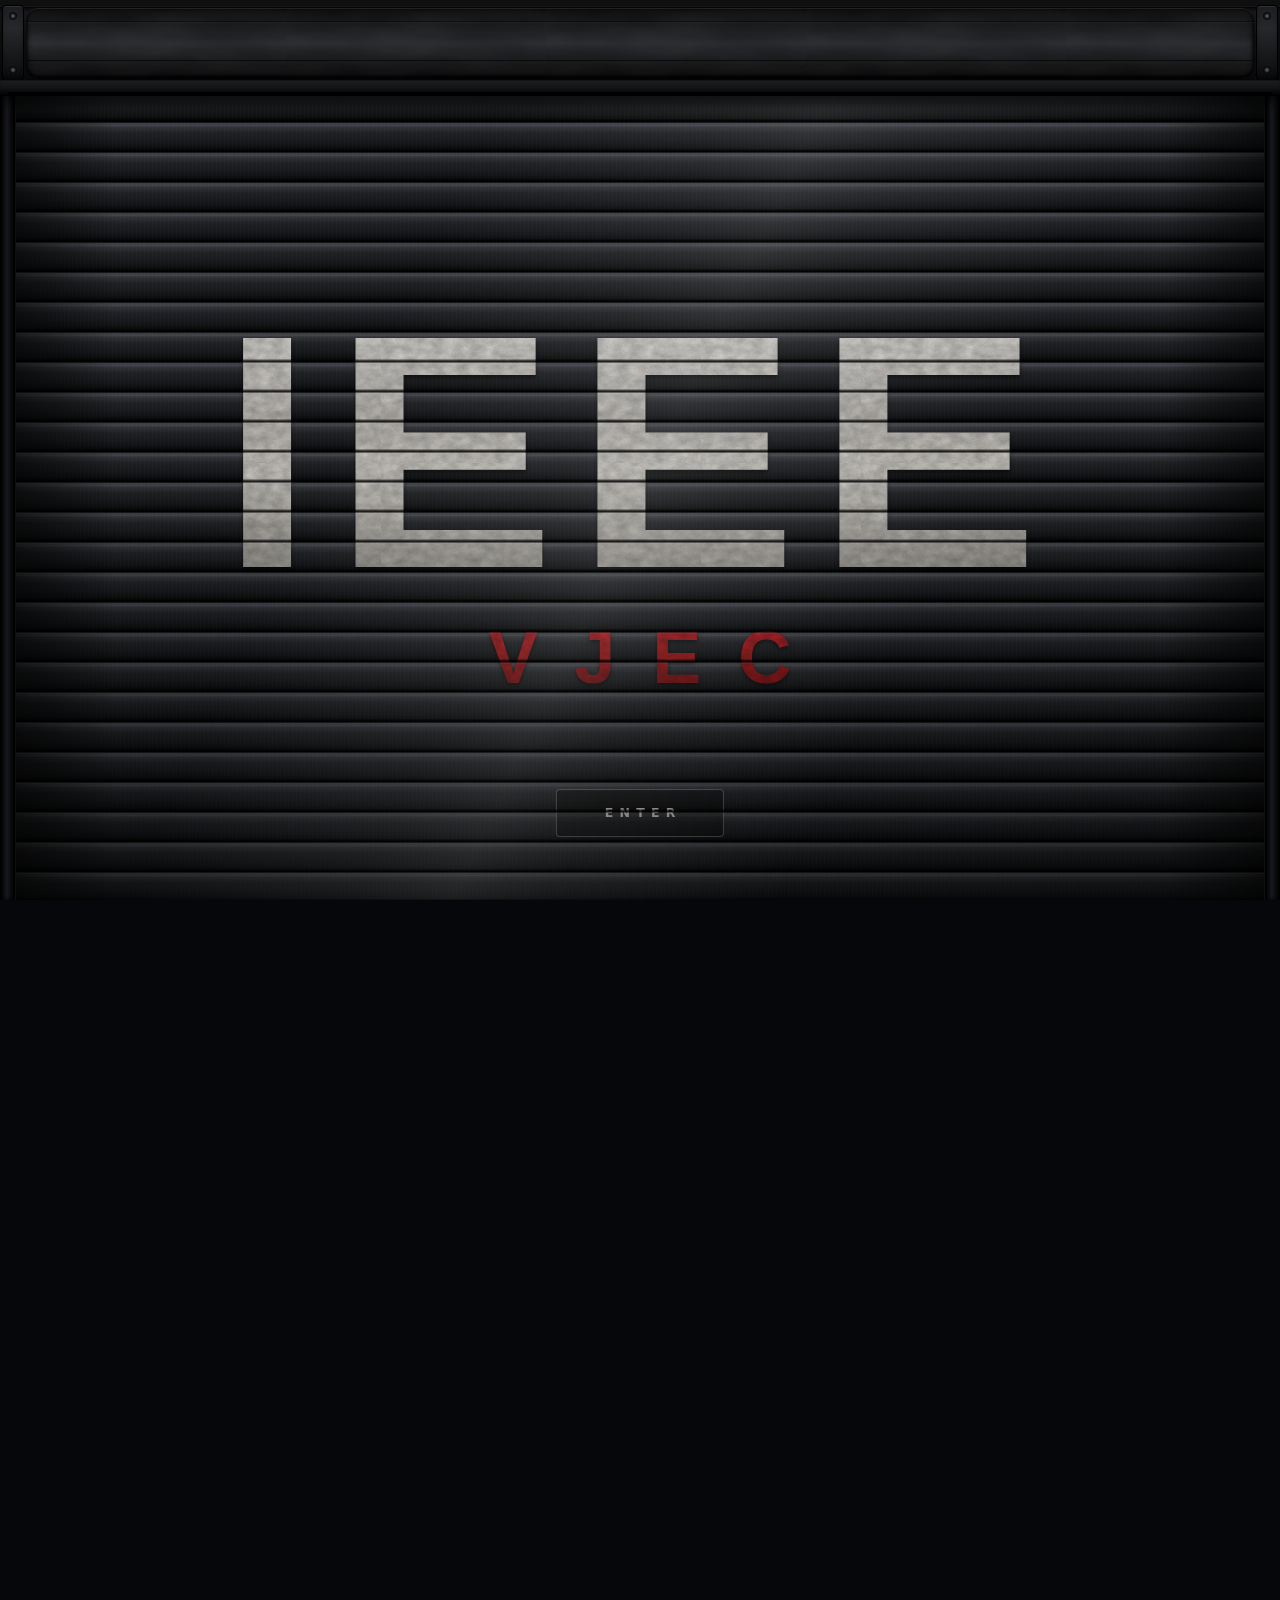
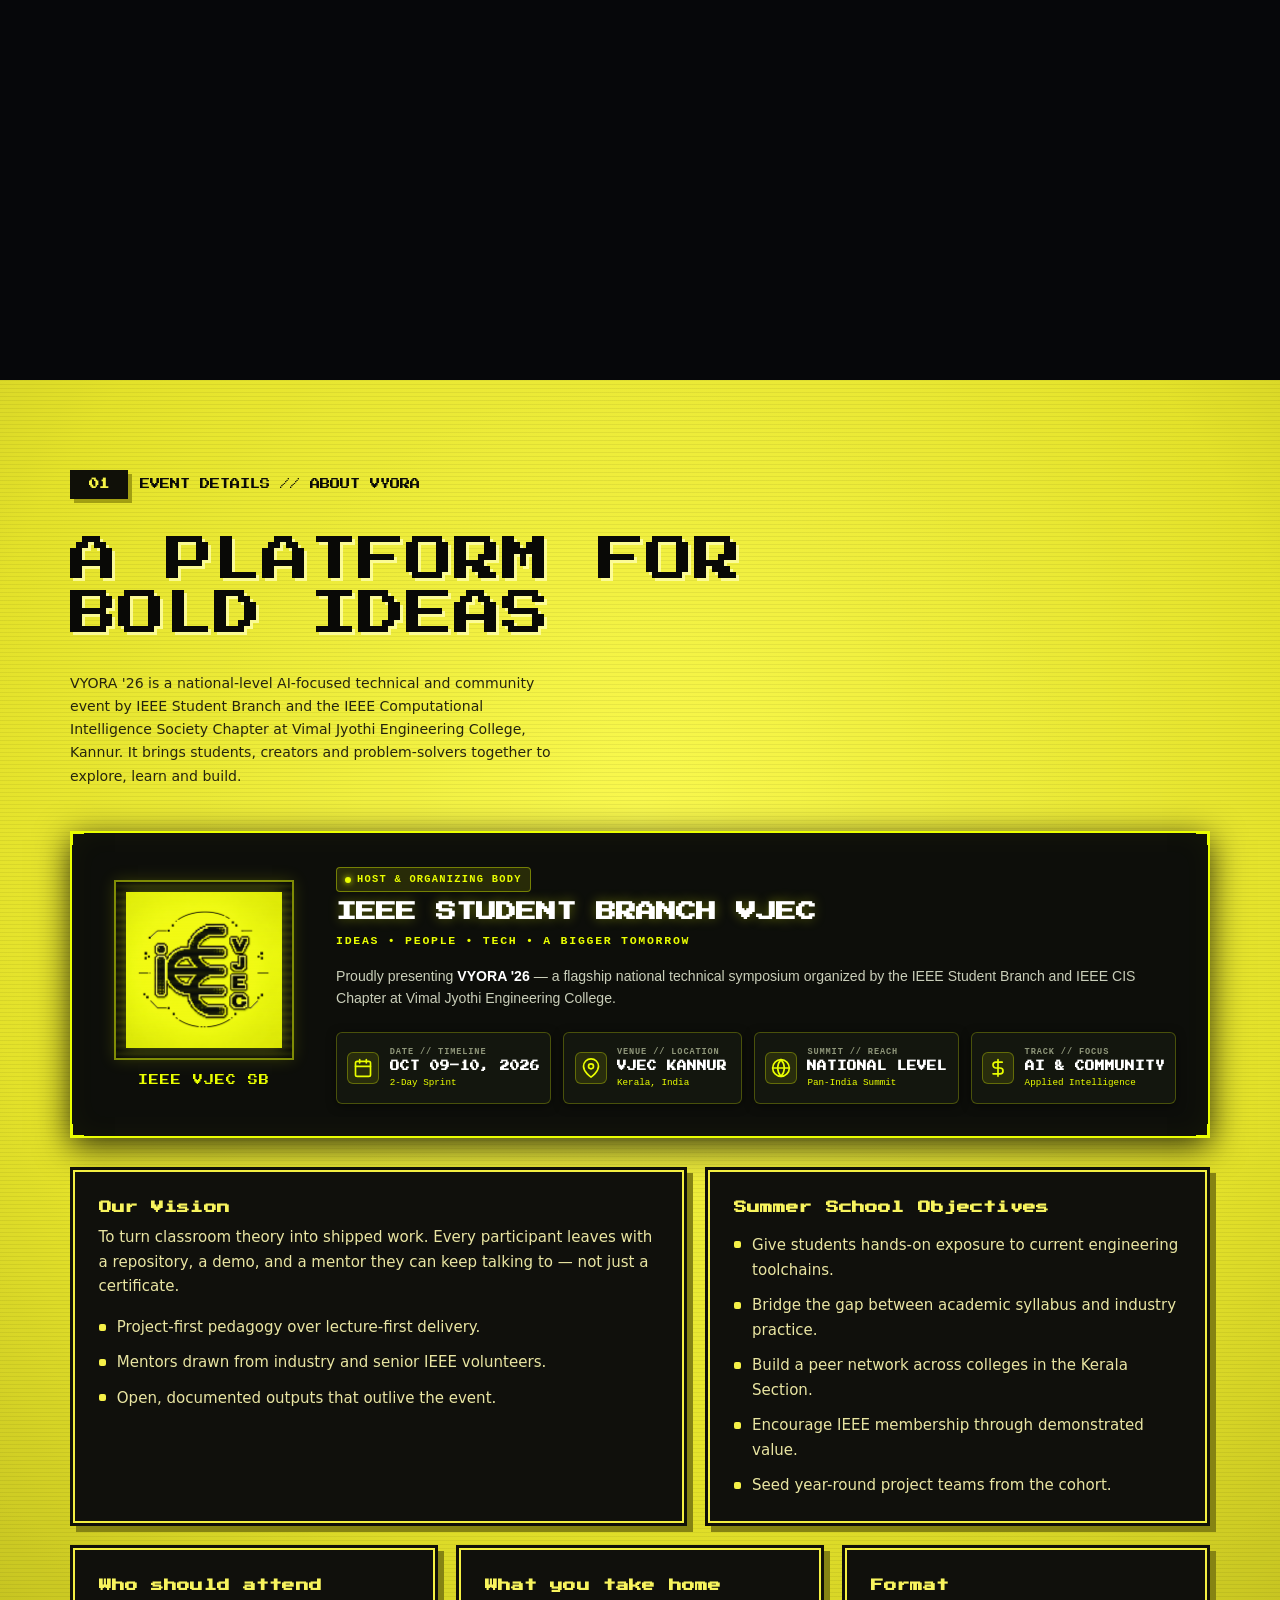
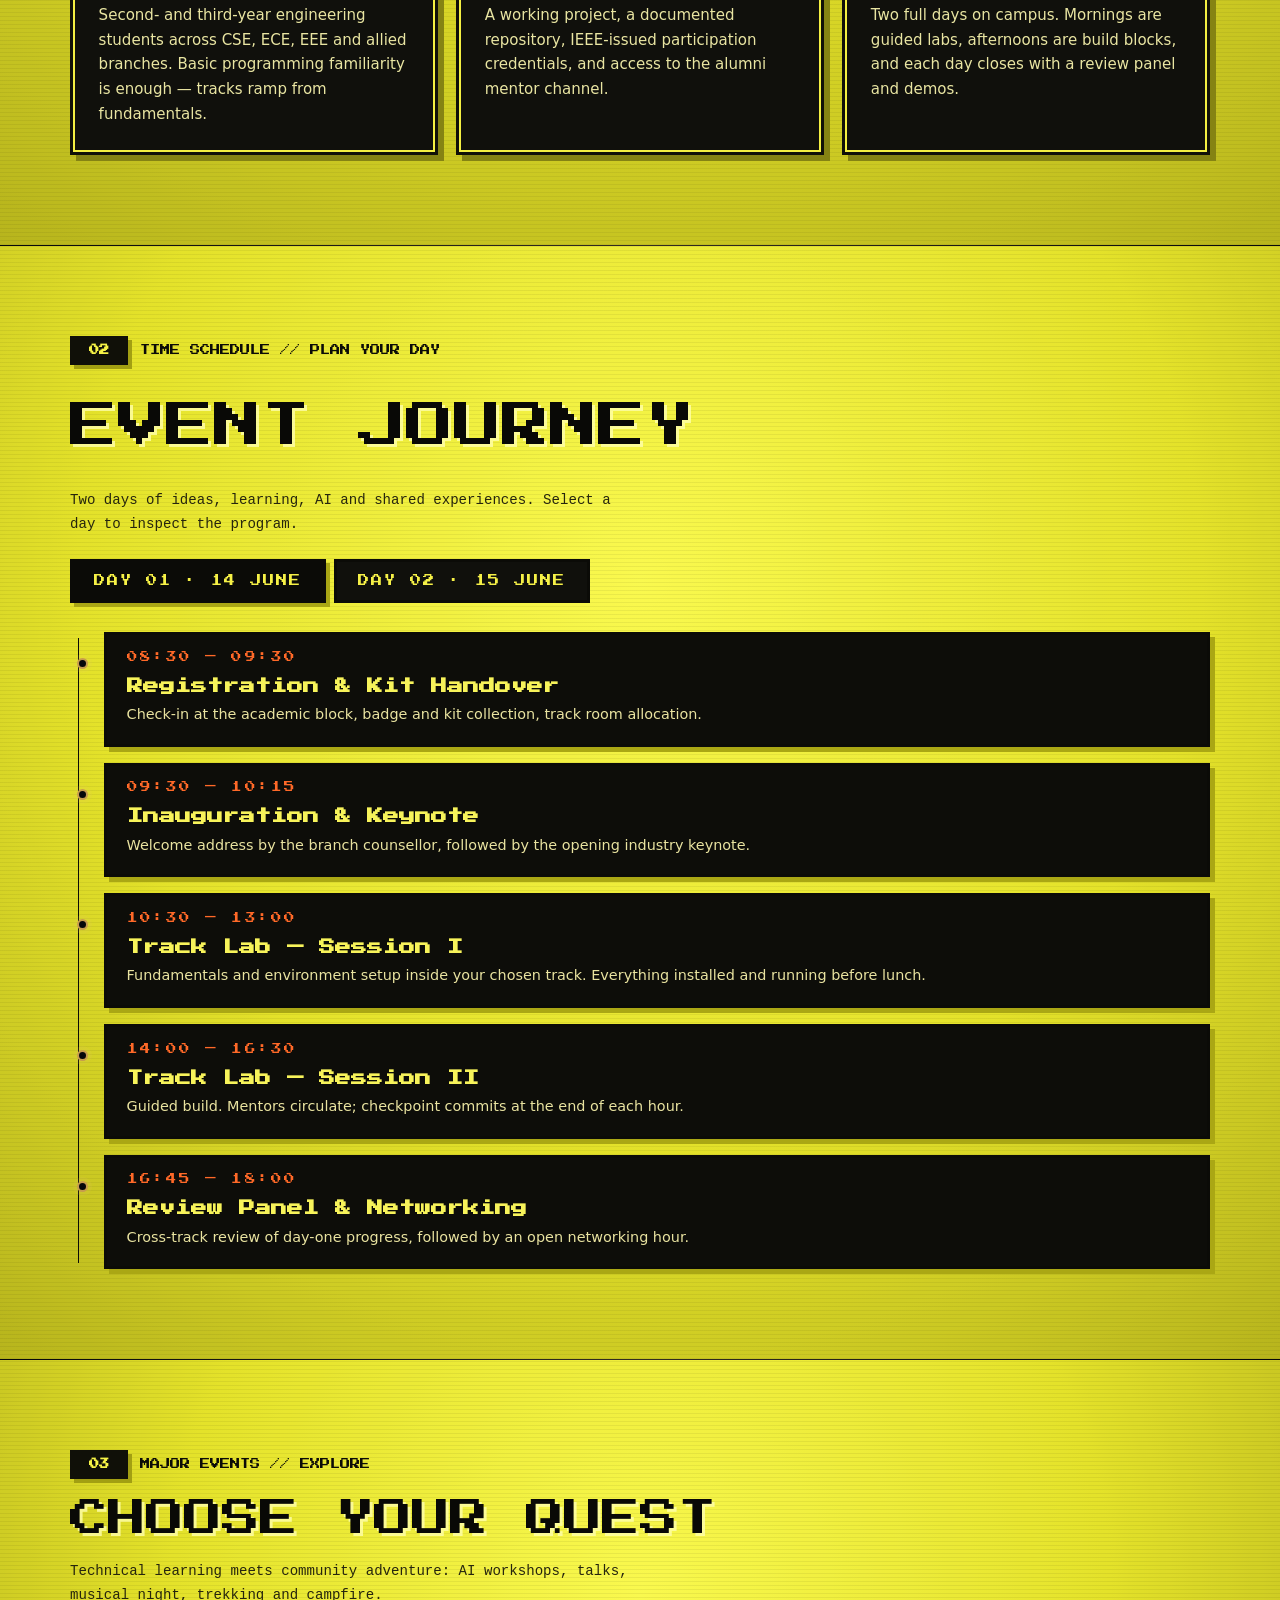
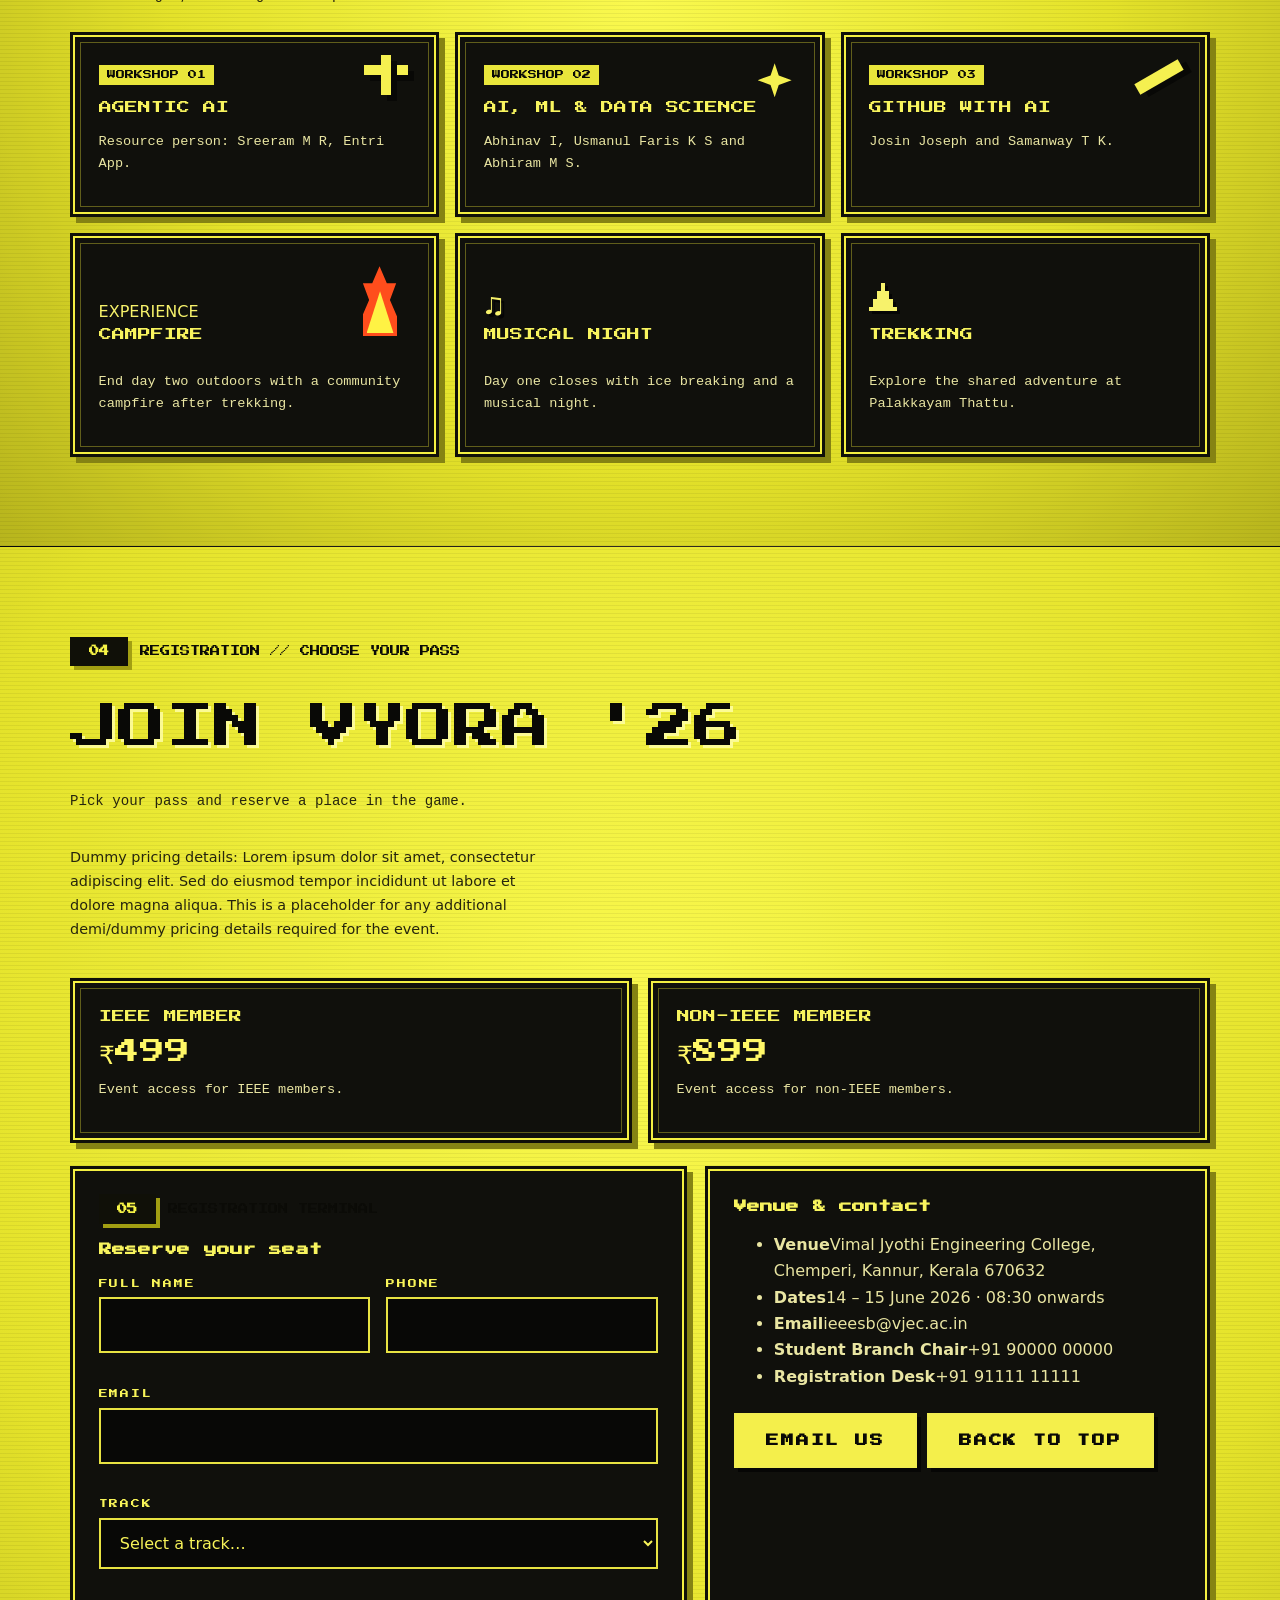
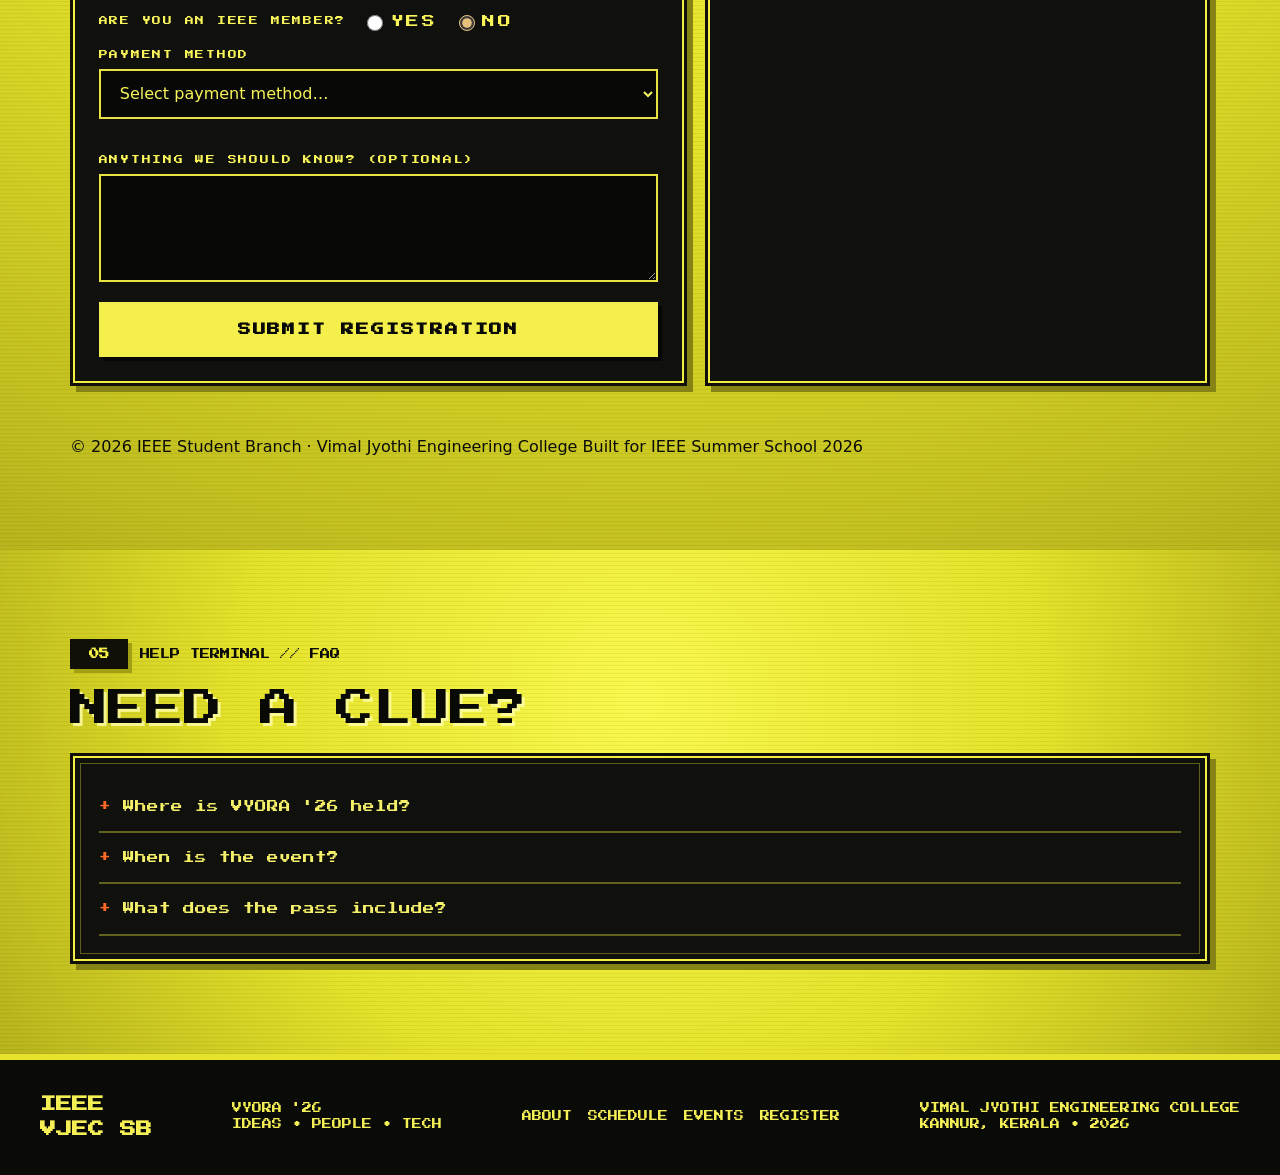
==== commit 140ce8f0: "Optimize phone physics damping and redesign mission briefing panel for desktop and mobile" ====
--- a/index.html
+++ b/index.html
@@ -553,7 +553,6 @@
 .figma-hole::after{content:"";position:absolute;inset:28%;border-radius:50%;background:#ef3b20;opacity:calc(1 - var(--story-progress,0) * 2)}
 .figma-register{position:relative;z-index:2;margin-top:clamp(1.4rem,4vw,3.5rem);min-width:112px;padding:.68rem 1.8rem;border:1px solid rgba(47,20,10,.62);background:transparent;color:#2d130b;font-size:.56rem;font-weight:800;letter-spacing:.17em;text-transform:uppercase;cursor:default}
 .figma-scroll-note{position:absolute;bottom:2rem;z-index:2;color:rgba(23,20,0,.7);font-size:.59rem;font-weight:800;letter-spacing:.22em;text-transform:uppercase;opacity:calc(1 - var(--story-progress,0) * 2)}
-body:not(.is-open) .figma-landing>*{opacity:0}body.is-open .figma-mark{animation:figma-reveal .8s cubic-bezier(.16,1,.3,1) .2s both}body.is-open .figma-scroll-note{animation:figma-note .7s cubic-bezier(.16,1,.3,1) .55s both}@keyframes figma-reveal{from{opacity:0;transform:translateY(2rem) scale(.97)}to{opacity:1;transform:none}}@keyframes figma-note{from{opacity:0;transform:translate(-50%,1.5rem)}to{opacity:1}}
 /* The O opens directly onto a full next section instead of a hidden page. */
 .vyora-scroll ~ .section,.vyora-scroll ~ .rule{display:block!important}.vyora-scroll + .section{min-height:100svh;display:grid!important;align-items:center;background:#131011;color:#f7eee4;overflow:hidden}.vyora-scroll + .section .display{background:none;color:#f7eee4;-webkit-text-fill-color:#f7eee4}.vyora-scroll + .section .eyebrow{color:#ef3b20;border-color:rgba(239,59,32,.38)}.vyora-scroll + .section .lede{color:#d5c8bf}
 @media (prefers-reduced-motion:reduce){.figma-hole{transform:scale(1)}.figma-name span:not(.figma-hole),.figma-scroll-note{opacity:1}}
@@ -937,6 +936,489 @@
 @media(max-width:760px){.game-section{padding-block:3.25rem!important}.game-grid--2,.game-grid--3,.game-grid--4,.registration-shell{grid-template-columns:1fr}.journey-line{grid-template-columns:1fr;gap:.8rem}.journey-link{height:22px;width:4px;margin:auto;background:repeating-linear-gradient(180deg,#ecea38 0 12px,transparent 12px 20px)}.game-title{font-size:1.35rem}.game-panel{box-shadow:4px 4px 0 #050504}.ieee-logo{width:170px;margin:auto}.experience-card{min-height:11rem}}
 /* Bright VYORA game-board palette for every content section. */
 .game-section{background:#e8e62c!important;color:#0b0b07!important}.game-section::before{opacity:.78;background:repeating-linear-gradient(0deg,rgba(0,0,0,.075) 0 1px,transparent 1px 4px),radial-gradient(circle at 50% 30%,#ffff59 0,#e4e22a 55%,#aaa719 100%)}.game-section .game-title{color:#090906;text-shadow:3px 3px 0 rgba(255,255,173,.8)}.game-section .game-lede,.game-section .lede{color:#26250d!important}.game-section .game-kicker{color:#0b0b07}.game-section .game-kicker b{background:#101008;color:#f6f346;box-shadow:4px 4px 0 #a29f12}.game-section .game-panel,.game-section .card{border-radius:0!important;border:3px solid #101008!important;background:#10100c!important;color:#f7f26b!important;box-shadow:6px 6px 0 #858313,inset 0 0 0 2px #f3ef42!important}.game-section .game-panel p,.game-section .game-panel li,.game-section .card p,.game-section .card li{color:#e9e5a2!important}.game-section .game-panel h3,.game-section .card h3{color:#f8f45e!important;font-family:"Press Start 2P",monospace!important;font-size:clamp(.68rem,1vw,.9rem)!important;line-height:1.5}.game-section .pill-list li::before{background:#f5f048!important;box-shadow:none}.game-section .section-head{margin-bottom:1.4rem}.game-section .day-switch button{border-radius:0!important;border:3px solid #0b0b07!important;background:#10100c!important;color:#f5f047!important;font-family:"Press Start 2P",monospace}.game-section .day-switch button[aria-selected="true"]{background:#0b0b07!important;color:#f6f146!important;box-shadow:4px 4px 0 #aaa714}.game-section .timeline::before{background:#0b0b07!important}.game-section .slot{border-radius:0!important;background:#0d0d09!important;border:3px solid #0b0b07!important;box-shadow:5px 5px 0 #aaa714!important}.game-section .slot time{color:#ff6928!important;font-family:"Press Start 2P",monospace}.game-section .slot h4{color:#f7f35a!important;font-family:"Press Start 2P",monospace}.game-section .slot p{color:#e9e3a0!important}.about-stats{display:grid;grid-template-columns:repeat(4,1fr);gap:0;margin-top:1rem}.about-stat{padding:1rem;border-right:2px solid #e9e342;color:#f5f054;text-align:center;font:400 .64rem/1.45 "Press Start 2P",monospace}.about-stat:last-child{border:0}.about-stat i{display:block;margin-bottom:.55rem;font-style:normal;font-size:1.5rem}.program-art{position:absolute;right:1rem;top:1rem;width:60px;height:60px;pointer-events:none}.program-art::before,.program-art::after{content:"";position:absolute;background:#f5f050;box-shadow:6px 6px 0 #080806}.workshop-card:nth-child(1) .program-art::before{width:44px;height:10px;top:14px;left:4px}.workshop-card:nth-child(1) .program-art::after{width:10px;height:40px;top:4px;left:21px;animation:pixel-pulse 1s steps(2,end) infinite}.workshop-card:nth-child(2) .program-art::before{width:34px;height:34px;left:12px;top:12px;clip-path:polygon(50% 0,62% 36%,100% 50%,62% 64%,50% 100%,38% 64%,0 50%,38% 36%);animation:pixel-spin 3s steps(8,end) infinite}.workshop-card:nth-child(3) .program-art::before{width:50px;height:12px;top:20px;left:3px;transform:rotate(-30deg);animation:pixel-slide 1.1s steps(2,end) infinite}.experience-card .pixel-icon{font-family:"Press Start 2P",monospace;animation:pixel-bounce 1s steps(2,end) infinite}.campfire{width:72px;height:80px;image-rendering:pixelated;filter:none}.campfire::before{left:10px;width:52px;height:70px;background:linear-gradient(90deg,transparent 0 18%,#ff4d1c 18% 82%,transparent 82%);clip-path:polygon(50% 0,64% 24%,82% 24%,70% 48%,100% 100%,0 100%,30% 48%,18% 24%,36% 24%);animation:pixel-fire .65s steps(2,end) infinite}.campfire::after{left:23px;width:27px;height:42px;background:#fff244;clip-path:polygon(50% 0,100% 100%,0 100%);animation:pixel-fire .65s steps(2,end) infinite reverse}@keyframes pixel-pulse{50%{transform:scale(1.18)}}@keyframes pixel-spin{to{transform:rotate(360deg)}}@keyframes pixel-slide{50%{transform:translateX(7px) rotate(-30deg)}}@keyframes pixel-bounce{50%{transform:translateY(-7px)}}@keyframes pixel-fire{50%{transform:translateY(-7px) scaleX(.8)}}.game-section .form-grid input,.game-section .form-grid select,.game-section .form-grid textarea{border-radius:0!important;border:2px solid #e8e342!important;background:#080806!important;color:#f8f459!important}.game-section .field label{color:#f8f459!important;font-family:"Press Start 2P",monospace;font-size:.55rem}.pixel-footer{position:relative;background:#0a0a07;color:#f4ef55;padding:2rem max(1.5rem,calc((100vw - 1200px)/2));border-top:6px solid #e7e32d;display:flex;justify-content:space-between;align-items:center;gap:1rem;font:400 .62rem/1.6 "Press Start 2P",monospace}.pixel-footer strong{font-size:1rem}.pixel-footer a{color:#f4ef55;text-decoration:none}.pixel-footer nav{display:flex;gap:1rem;flex-wrap:wrap}@media(max-width:760px){.about-stats{grid-template-columns:repeat(2,1fr)}.about-stat:nth-child(2){border-right:0}.pixel-footer{display:grid}.program-art{opacity:.75}.game-section .card{box-shadow:4px 4px 0 #858313!important}}
+
+/* ============================================================
+   RETRO ARCADE CRT TITLE ENTRANCE ANIMATION FOR VYORA '26
+   ============================================================ */
+
+.figma-name .figma-char {
+  display: inline-block;
+  cursor: pointer;
+  transition: transform 0.18s cubic-bezier(0.2, 0, 0.2, 1), filter 0.18s ease;
+}
+
+.figma-name .figma-hole {
+  display: inline-block;
+  cursor: pointer;
+  transition: transform 0.22s cubic-bezier(0.2, 0, 0.2, 1), filter 0.22s ease;
+}
+
+.figma-year {
+  display: inline-block;
+  cursor: pointer;
+  transition: transform 0.18s cubic-bezier(0.2, 0, 0.2, 1), filter 0.18s ease;
+}
+
+/* Staggered Letter Slam-In on .animate-title */
+.figma-mark.animate-title .figma-char {
+  animation: vyCharSlam 0.58s cubic-bezier(0.175, 0.885, 0.32, 1.275) calc(var(--i, 0) * 0.12s) both !important;
+  will-change: transform, opacity, filter;
+}
+
+/* Cosmic Black Hole 'O' Formation & Gravitational Warp */
+.figma-mark.animate-title .figma-hole {
+  animation: vyHoleForm 0.68s cubic-bezier(0.19, 1, 0.22, 1) calc(var(--i, 2) * 0.12s) both !important;
+  will-change: transform, opacity;
+}
+
+/* Heavy Arcade Stamp on '26' */
+.figma-mark.animate-title .figma-year {
+  animation: vyYearStamp 0.68s cubic-bezier(0.16, 1, 0.3, 1) 0.68s both !important;
+  will-change: transform, opacity, filter;
+}
+
+/* Tagline Scanline Unroll */
+.figma-mark.animate-title .figma-tagline {
+  animation: vyTaglineReveal 0.52s cubic-bezier(0.16, 1, 0.3, 1) 0.90s both !important;
+  will-change: transform, opacity;
+}
+
+/* Arcade Register Button Power-On + Idle Breathing Glow */
+.figma-mark.animate-title .figma-register {
+  animation:
+    vyBtnPowerOn 0.6s cubic-bezier(0.175, 0.885, 0.32, 1.275) 1.10s both,
+    vyRegisterGlow 2.5s ease-in-out 1.7s infinite !important;
+  will-change: transform, opacity, box-shadow;
+}
+
+/* Momentary Chromatic Glitch Wave across the entire logo */
+.figma-mark.animate-title {
+  animation: vyLogoGlitch 0.4s ease-out 0.60s both !important;
+}
+
+/* ------------------------------------------------------------
+   Keyframes: Retro Pixel Impact & Cosmic Implosion
+   ------------------------------------------------------------ */
+
+@keyframes vyCharSlam {
+  0% {
+    opacity: 0;
+    transform: translateY(-65px) scale(0.6) rotate(-5deg);
+    filter: drop-shadow(0 0 26px #fff875) brightness(2.2);
+  }
+  55% {
+    opacity: 1;
+    transform: translateY(10px) scale(1.12) rotate(1.5deg);
+    filter: drop-shadow(0 0 12px #ffea00) brightness(1.3);
+  }
+  78% {
+    transform: translateY(-4px) scale(0.97) rotate(-0.5deg);
+  }
+  100% {
+    opacity: 1;
+    transform: translateY(0) scale(1) rotate(0deg);
+    filter: none;
+  }
+}
+
+@keyframes vyHoleForm {
+  0% {
+    opacity: 0;
+    transform: scale(0) rotate(180deg);
+    filter: drop-shadow(0 0 35px #000) drop-shadow(0 0 15px rgba(255, 244, 82, 0.9));
+  }
+  50% {
+    opacity: 1;
+    transform: scale(1.38) rotate(-15deg);
+    filter: drop-shadow(0 0 20px #000);
+  }
+  75% {
+    transform: scale(0.92) rotate(4deg);
+  }
+  100% {
+    opacity: 1;
+    transform: scale(1) rotate(0deg);
+    filter: none;
+  }
+}
+
+@keyframes vyYearStamp {
+  0% {
+    opacity: 0;
+    transform: scale(2.8) translateY(-28px);
+    filter: brightness(2.6) drop-shadow(0 0 45px #ff6817);
+  }
+  48% {
+    opacity: 1;
+    transform: scale(0.88) translateY(6px);
+    filter: brightness(1.35) drop-shadow(0 0 22px #ff6817);
+  }
+  72% {
+    transform: scale(1.08) translateY(-2px);
+  }
+  88% {
+    transform: scale(0.98);
+  }
+  100% {
+    opacity: 1;
+    transform: scale(1) translateY(0);
+    filter: none;
+  }
+}
+
+@keyframes vyTaglineReveal {
+  0% {
+    opacity: 0;
+    transform: translateY(14px);
+    letter-spacing: 0.22em;
+    filter: blur(2.5px);
+  }
+  65% {
+    opacity: 1;
+    transform: translateY(-2px);
+    filter: none;
+  }
+  100% {
+    opacity: 1;
+    transform: translateY(0);
+    letter-spacing: 0.03em;
+  }
+}
+
+@keyframes vyBtnPowerOn {
+  0% {
+    opacity: 0;
+    transform: scale(0.65) translateY(20px);
+    filter: brightness(2.4) drop-shadow(0 0 30px #fff3a1);
+  }
+  55% {
+    opacity: 1;
+    transform: scale(1.12) translateY(-4px);
+    filter: brightness(1.25) drop-shadow(0 0 15px #ffd700);
+  }
+  78% {
+    transform: scale(0.96) translateY(1px);
+  }
+  100% {
+    opacity: 1;
+    transform: scale(1) translateY(0);
+    filter: none;
+  }
+}
+
+@keyframes vyLogoGlitch {
+  0%, 100% {
+    filter: none;
+    transform: none;
+  }
+  20% {
+    filter: drop-shadow(3px 0 0 rgba(0, 255, 255, 0.7)) drop-shadow(-3px 0 0 rgba(255, 0, 85, 0.7));
+    transform: translateX(2px) translateY(-1px);
+  }
+  40% {
+    filter: drop-shadow(-2.5px 0 0 rgba(0, 255, 255, 0.6)) drop-shadow(2.5px 0 0 rgba(255, 0, 85, 0.6));
+    transform: translateX(-2px) translateY(1px);
+  }
+  60% {
+    filter: drop-shadow(1px 0 0 rgba(0, 255, 255, 0.4));
+    transform: translateX(1px);
+  }
+  80% {
+    filter: none;
+    transform: none;
+  }
+}
+
+@keyframes vyRegisterGlow {
+  0%, 100% {
+    box-shadow: 5px 5px 0 #171005;
+  }
+  50% {
+    box-shadow: 5px 5px 0 #171005, 0 0 20px rgba(255, 243, 161, 0.7);
+  }
+}
+
+/* Interactive Hover Reactions */
+.figma-name .figma-char:hover {
+  transform: translateY(-8px) scale(1.1) !important;
+  filter: drop-shadow(0 0 14px rgba(255, 244, 82, 0.95)) !important;
+}
+
+.figma-name .figma-hole:hover {
+  transform: scale(1.15) rotate(45deg) !important;
+  filter: drop-shadow(0 0 15px rgba(0, 0, 0, 0.9)) drop-shadow(0 0 8px rgba(234, 255, 0, 0.85)) !important;
+}
+
+.figma-year:hover {
+  transform: scale(1.06) translateY(-4px) !important;
+  filter: drop-shadow(0 0 22px rgba(255, 104, 23, 0.9)) !important;
+}
+
+
+/* ============================================================
+   CYBER BRIEFING PANEL (Attractive Desktop & Mobile Layout)
+   ============================================================ */
+
+.cyber-briefing-panel {
+  position: relative;
+  background: #0d0e0a;
+  border: 2px solid #eaff00;
+  box-shadow: 0 8px 32px rgba(0, 0, 0, 0.8), inset 0 0 30px rgba(234, 255, 0, 0.04);
+  padding: clamp(1.2rem, 2.5vw, 2rem);
+  margin: 1.8rem 0;
+  overflow: hidden;
+}
+
+/* Cyber corner accent brackets */
+.cyber-corner-bracket {
+  position: absolute;
+  width: 14px;
+  height: 14px;
+  border: 3px solid #eaff00;
+  pointer-events: none;
+}
+.cyber-corner-bracket.tl { top: -2px; left: -2px; border-right: none; border-bottom: none; }
+.cyber-corner-bracket.tr { top: -2px; right: -2px; border-left: none; border-bottom: none; }
+.cyber-corner-bracket.bl { bottom: -2px; left: -2px; border-right: none; border-top: none; }
+.cyber-corner-bracket.br { bottom: -2px; right: -2px; border-left: none; border-top: none; }
+
+.cyber-panel-layout {
+  display: grid;
+  grid-template-columns: 200px 1fr;
+  gap: clamp(1.4rem, 2.5vw, 2.4rem);
+  align-items: center;
+}
+
+/* Logo Column */
+.cyber-logo-column {
+  display: flex;
+  flex-direction: column;
+  align-items: center;
+  gap: 0.75rem;
+}
+
+.cyber-logo-frame {
+  position: relative;
+  width: 100%;
+  max-width: 180px;
+  aspect-ratio: 1;
+  background: #14160d;
+  border: 2px solid rgba(234, 255, 0, 0.5);
+  display: flex;
+  align-items: center;
+  justify-content: center;
+  box-shadow: inset 0 0 20px rgba(0, 0, 0, 0.8), 0 0 15px rgba(234, 255, 0, 0.15);
+  padding: 10px;
+  box-sizing: border-box;
+}
+
+.cyber-logo-img {
+  width: 100%;
+  height: 100%;
+  object-fit: contain;
+  filter: drop-shadow(0 0 8px rgba(234, 255, 0, 0.3));
+}
+
+.cyber-logo-scanline {
+  position: absolute;
+  inset: 0;
+  background: linear-gradient(180deg, transparent 0%, rgba(234, 255, 0, 0.08) 50%, transparent 100%);
+  pointer-events: none;
+  background-size: 100% 8px;
+}
+
+.cyber-logo-tag {
+  font-family: "Press Start 2P", monospace;
+  font-size: 0.62rem;
+  color: #eaff00;
+  letter-spacing: 0.1em;
+  text-transform: uppercase;
+}
+
+/* Info Column */
+.cyber-info-column {
+  display: flex;
+  flex-direction: column;
+  gap: 1rem;
+}
+
+.cyber-kicker-badge {
+  display: inline-flex;
+  align-items: center;
+  gap: 6px;
+  background: rgba(234, 255, 0, 0.12);
+  border: 1px solid rgba(234, 255, 0, 0.4);
+  padding: 3px 8px;
+  border-radius: 4px;
+  font-family: ui-monospace, monospace;
+  font-size: 0.65rem;
+  font-weight: 800;
+  color: #eaff00;
+  letter-spacing: 0.12em;
+  width: fit-content;
+}
+
+.cyber-pulse-dot {
+  width: 6px;
+  height: 6px;
+  border-radius: 50%;
+  background: #eaff00;
+  box-shadow: 0 0 6px #eaff00;
+  animation: cyberDotPulse 1.4s ease-in-out infinite;
+}
+
+@keyframes cyberDotPulse {
+  0%, 100% { opacity: 0.4; transform: scale(0.8); }
+  50% { opacity: 1; transform: scale(1.2); }
+}
+
+.cyber-title {
+  font-family: "Press Start 2P", monospace;
+  font-size: clamp(0.95rem, 1.6vw, 1.4rem);
+  color: #ffffff;
+  margin: 0.4rem 0 0.3rem;
+  line-height: 1.35;
+  text-shadow: 0 0 12px rgba(234, 255, 0, 0.35);
+}
+
+.cyber-tagline {
+  font-family: ui-monospace, monospace;
+  font-size: clamp(0.68rem, 0.9vw, 0.8rem);
+  font-weight: 700;
+  letter-spacing: 0.15em;
+  color: #eaff00;
+  margin: 0;
+}
+
+.cyber-desc {
+  font-family: -apple-system, BlinkMacSystemFont, "Segoe UI", Roboto, sans-serif;
+  font-size: 0.88rem;
+  line-height: 1.55;
+  color: #c9ceb9;
+  margin: 0;
+}
+
+.cyber-desc b {
+  color: #ffffff;
+}
+
+/* 4 Cyber Stat Cards */
+.cyber-stats-grid {
+  display: grid;
+  grid-template-columns: repeat(4, 1fr);
+  gap: 0.75rem;
+  margin-top: 0.4rem;
+}
+
+.cyber-stat-card {
+  background: #13160e;
+  border: 1px solid rgba(234, 255, 0, 0.25);
+  border-radius: 6px;
+  padding: 0.75rem 0.65rem;
+  display: flex;
+  align-items: center;
+  gap: 0.65rem;
+  transition: transform 0.2s ease, border-color 0.2s ease, box-shadow 0.2s ease;
+  box-shadow: 0 2px 10px rgba(0, 0, 0, 0.5);
+}
+
+.cyber-stat-card:hover {
+  transform: translateY(-2px);
+  border-color: #eaff00;
+  box-shadow: 0 4px 18px rgba(234, 255, 0, 0.2);
+}
+
+.cyber-stat-icon {
+  width: 32px;
+  height: 32px;
+  border-radius: 6px;
+  background: rgba(234, 255, 0, 0.1);
+  border: 1px solid rgba(234, 255, 0, 0.3);
+  display: flex;
+  align-items: center;
+  justify-content: center;
+  color: #eaff00;
+  flex-shrink: 0;
+}
+
+.cyber-stat-content {
+  display: flex;
+  flex-direction: column;
+  gap: 2px;
+  min-width: 0;
+}
+
+.cyber-stat-label {
+  font-family: ui-monospace, monospace;
+  font-size: 0.54rem;
+  font-weight: 800;
+  letter-spacing: 0.1em;
+  color: #8f967a;
+  text-transform: uppercase;
+  white-space: nowrap;
+}
+
+.cyber-stat-val {
+  font-family: "Press Start 2P", monospace;
+  font-size: clamp(0.55rem, 0.75vw, 0.68rem);
+  color: #ffffff;
+  line-height: 1.25;
+  white-space: nowrap;
+}
+
+.cyber-stat-sub {
+  font-family: ui-monospace, monospace;
+  font-size: 0.58rem;
+  color: #eaff00;
+  white-space: nowrap;
+}
+
+/* ============================================================
+   RESPONSIVE DESIGN FOR MOBILE & TABLET
+   ============================================================ */
+
+@media (max-width: 960px) {
+  .cyber-stats-grid {
+    grid-template-columns: repeat(2, 1fr);
+  }
+}
+
+@media (max-width: 720px) {
+  .cyber-panel-layout {
+    grid-template-columns: 1fr;
+    text-align: center;
+    gap: 1.2rem;
+  }
+
+  .cyber-logo-column {
+    margin: 0 auto;
+  }
+
+  .cyber-logo-frame {
+    max-width: 140px;
+  }
+
+  .cyber-kicker-badge {
+    margin: 0 auto;
+  }
+
+  .cyber-info-column {
+    align-items: center;
+  }
+
+  .cyber-stats-grid {
+    grid-template-columns: 1fr;
+    width: 100%;
+    gap: 0.6rem;
+  }
+
+  .cyber-stat-card {
+    padding: 0.8rem;
+    justify-content: flex-start;
+    text-align: left;
+  }
+}
+
 </style>
 </head>
 <body class="locked">
@@ -1018,7 +1500,7 @@
       <p class="figma-figure-note">NOT JUST<br>AN EVENT<br>A MOVEMENT</p>
       <p class="figma-story-left">IDEAS<br>PEOPLE<br>TECH<br>A BIGGER<br>TOMORROW</p>
       <div class="figma-mark">
-        <div class="figma-name" aria-label="VYORA"><span>V</span><span>Y</span><span class="figma-hole" aria-hidden="true"></span><span>R</span><span>A</span></div>
+        <div class="figma-name" aria-label="VYORA"><span class="figma-char" style="--i:0">V</span><span class="figma-char" style="--i:1">Y</span><span class="figma-hole" style="--i:2" aria-hidden="true"></span><span class="figma-char" style="--i:3">R</span><span class="figma-char" style="--i:4">A</span></div>
         <div class="figma-year" aria-label="26">26</div>
         <p class="figma-tagline">IDEAS • PEOPLE • TECH • A BIGGER TOMORROW</p>
         <a class="figma-register" href="#pricing">Register</a>
@@ -1065,9 +1547,101 @@
         </p>
       </div>
 
-      <div class="game-panel" style="margin:1.2rem 0;display:grid;grid-template-columns:auto 1fr;gap:1.5rem;align-items:center">
-        <img class="ieee-logo" src="logopixel.png" alt="IEEE VJEC SB pixel logo">
-        <div><h3>IEEE VJEC SB</h3><p>Ideas • People • Tech • A Bigger Tomorrow.</p><div class="about-stats"><span class="about-stat"><i>▣</i>OCT 09–10<br>2026</span><span class="about-stat"><i>⌖</i>VJEC<br>KANNUR</span><span class="about-stat"><i>◉</i>NATIONAL<br>LEVEL</span><span class="about-stat"><i>✦</i>AI +<br>COMMUNITY</span></div></div>
+      <div class="cyber-briefing-panel">
+        <div class="cyber-corner-bracket tl"></div>
+        <div class="cyber-corner-bracket tr"></div>
+        <div class="cyber-corner-bracket bl"></div>
+        <div class="cyber-corner-bracket br"></div>
+
+        <div class="cyber-panel-layout">
+          <!-- Emblem / Logo Column -->
+          <div class="cyber-logo-column">
+            <div class="cyber-logo-frame">
+              <img class="cyber-logo-img" src="logopixel.png" alt="IEEE VJEC SB Emblem">
+              <div class="cyber-logo-scanline"></div>
+            </div>
+            <span class="cyber-logo-tag">IEEE VJEC SB</span>
+          </div>
+
+          <!-- Main Briefing Information -->
+          <div class="cyber-info-column">
+            <!-- Organization & Event Title Header -->
+            <div class="cyber-header-block">
+              <div class="cyber-kicker-badge">
+                <span class="cyber-pulse-dot"></span>
+                <span>HOST &amp; ORGANIZING BODY</span>
+              </div>
+              <h3 class="cyber-title">IEEE STUDENT BRANCH VJEC</h3>
+              <p class="cyber-tagline">IDEAS • PEOPLE • TECH • A BIGGER TOMORROW</p>
+            </div>
+
+            <!-- Description / Subtext -->
+            <p class="cyber-desc">
+              Proudly presenting <b>VYORA '26</b> — a flagship national technical symposium organized by the IEEE Student Branch and IEEE CIS Chapter at Vimal Jyothi Engineering College.
+            </p>
+
+            <!-- 4 Distinct Cyber Metric Cards -->
+            <div class="cyber-stats-grid">
+              <div class="cyber-stat-card">
+                <div class="cyber-stat-icon">
+                  <svg width="20" height="20" viewBox="0 0 24 24" fill="none" stroke="currentColor" stroke-width="2" stroke-linecap="round" stroke-linejoin="round">
+                    <rect x="3" y="4" width="18" height="18" rx="2" ry="2"/>
+                    <line x1="16" y1="2" x2="16" y2="6"/>
+                    <line x1="8" y1="2" x2="8" y2="6"/>
+                    <line x1="3" y1="10" x2="21" y2="10"/>
+                  </svg>
+                </div>
+                <div class="cyber-stat-content">
+                  <span class="cyber-stat-label">DATE // TIMELINE</span>
+                  <strong class="cyber-stat-val">OCT 09–10, 2026</strong>
+                  <span class="cyber-stat-sub">2-Day Sprint</span>
+                </div>
+              </div>
+
+              <div class="cyber-stat-card">
+                <div class="cyber-stat-icon">
+                  <svg width="20" height="20" viewBox="0 0 24 24" fill="none" stroke="currentColor" stroke-width="2" stroke-linecap="round" stroke-linejoin="round">
+                    <path d="M21 10c0 7-9 13-9 13s-9-6-9-13a9 9 0 0 1 18 0z"/>
+                    <circle cx="12" cy="10" r="3"/>
+                  </svg>
+                </div>
+                <div class="cyber-stat-content">
+                  <span class="cyber-stat-label">VENUE // LOCATION</span>
+                  <strong class="cyber-stat-val">VJEC KANNUR</strong>
+                  <span class="cyber-stat-sub">Kerala, India</span>
+                </div>
+              </div>
+
+              <div class="cyber-stat-card">
+                <div class="cyber-stat-icon">
+                  <svg width="20" height="20" viewBox="0 0 24 24" fill="none" stroke="currentColor" stroke-width="2" stroke-linecap="round" stroke-linejoin="round">
+                    <circle cx="12" cy="12" r="10"/>
+                    <line x1="2" y1="12" x2="22" y2="12"/>
+                    <path d="M12 2a15.3 15.3 0 0 1 4 10 15.3 15.3 0 0 1-4 10 15.3 15.3 0 0 1-4-10 15.3 15.3 0 0 1 4-10z"/>
+                  </svg>
+                </div>
+                <div class="cyber-stat-content">
+                  <span class="cyber-stat-label">SUMMIT // REACH</span>
+                  <strong class="cyber-stat-val">NATIONAL LEVEL</strong>
+                  <span class="cyber-stat-sub">Pan-India Summit</span>
+                </div>
+              </div>
+
+              <div class="cyber-stat-card">
+                <div class="cyber-stat-icon">
+                  <svg width="20" height="20" viewBox="0 0 24 24" fill="none" stroke="currentColor" stroke-width="2" stroke-linecap="round" stroke-linejoin="round">
+                    <path d="M12 2v20M17 5H9.5a3.5 3.5 0 0 0 0 7h5a3.5 3.5 0 0 1 0 7H6"/>
+                  </svg>
+                </div>
+                <div class="cyber-stat-content">
+                  <span class="cyber-stat-label">TRACK // FOCUS</span>
+                  <strong class="cyber-stat-val">AI &amp; COMMUNITY</strong>
+                  <span class="cyber-stat-sub">Applied Intelligence</span>
+                </div>
+              </div>
+            </div>
+          </div>
+        </div>
       </div>
 
       <div class="grid g-2-1">
@@ -1619,9 +2193,20 @@
     setTimeout(finish, reduced ? 1000 : 3000);
   }
 
+  function triggerTitleAnimation() {
+    const figmaMark = document.querySelector('.figma-mark');
+    if (!figmaMark) return;
+    figmaMark.classList.remove('animate-title');
+    void figmaMark.offsetWidth; // force DOM reflow
+    figmaMark.classList.add('animate-title');
+  }
+
   function openShutter(scrollTo, cb) {
     if (isOpen) { if (scrollTo) smoothScroll(scrollTo); if (cb) cb(); return; }
     isOpen = true;
+
+    // Trigger title animation as shutter uncovers the arcade monitor
+    setTimeout(triggerTitleAnimation, 1100);
 
     shutter.style.visibility = '';             // may have been hidden by a previous cycle
     shutter.classList.add('open');             // → transform: translateY(-100%)
@@ -1636,6 +2221,7 @@
 
       shutter.style.visibility = 'hidden';    // keep it out of the paint / hit-test path
       window.dispatchEvent(new CustomEvent('shutter:open'));
+      triggerTitleAnimation();
       if (scrollTo) smoothScroll(scrollTo);
       if (cb) cb();
     });
@@ -1657,6 +2243,8 @@
   // Rolls the shutter back down over the page and locks scrolling.
   function closeShutter(cb) {
     isOpen = false;
+    const figmaMark = document.querySelector('.figma-mark');
+    if (figmaMark) figmaMark.classList.remove('revealed');
     shutter.style.visibility = 'visible';
     shutter.removeAttribute('aria-hidden');
     // force a reflow so removing .open animates from the raised position
@@ -2020,6 +2608,43 @@
   });
 
 })();
+
+  // Initialize Landing Title Animation on load and on scroll
+  (function() {
+    function initTitleEntrance() {
+      const figmaMark = document.querySelector('.figma-mark');
+      if (!figmaMark) return;
+
+      // Allow clicking title to replay animation
+      figmaMark.addEventListener('click', () => {
+        if (typeof triggerTitleAnimation === 'function') triggerTitleAnimation();
+      });
+
+      // Play on initial load / landing
+      setTimeout(() => {
+        if (typeof triggerTitleAnimation === 'function') triggerTitleAnimation();
+      }, 400);
+
+      // Also trigger via IntersectionObserver when scrolled into view
+      if ('IntersectionObserver' in window) {
+        const obs = new IntersectionObserver((entries) => {
+          entries.forEach(entry => {
+            if (entry.isIntersecting && typeof triggerTitleAnimation === 'function') {
+              triggerTitleAnimation();
+            }
+          });
+        }, { threshold: 0.3 });
+        obs.observe(figmaMark);
+      }
+    }
+
+    if (document.readyState === 'loading') {
+      document.addEventListener('DOMContentLoaded', initTitleEntrance);
+    } else {
+      initTitleEntrance();
+    }
+  })();
+
 </script>
 </body>
 </html>
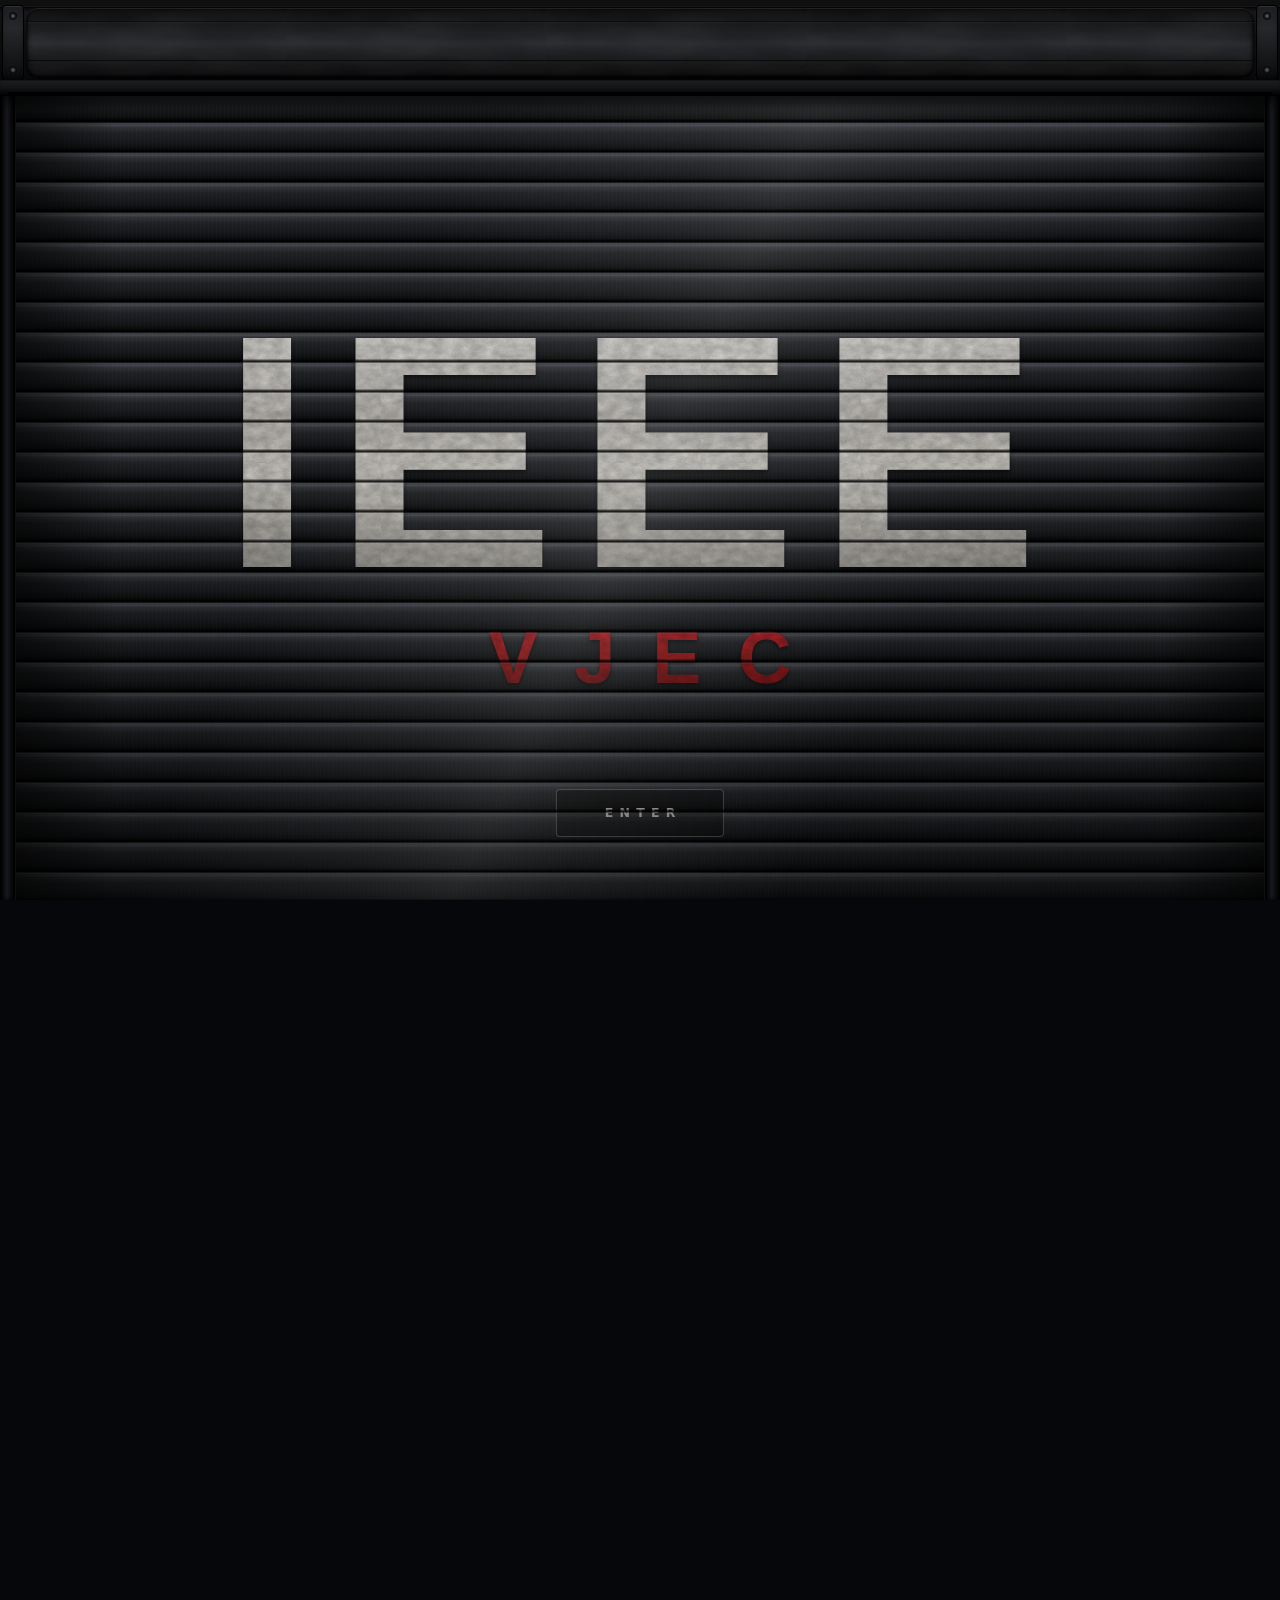
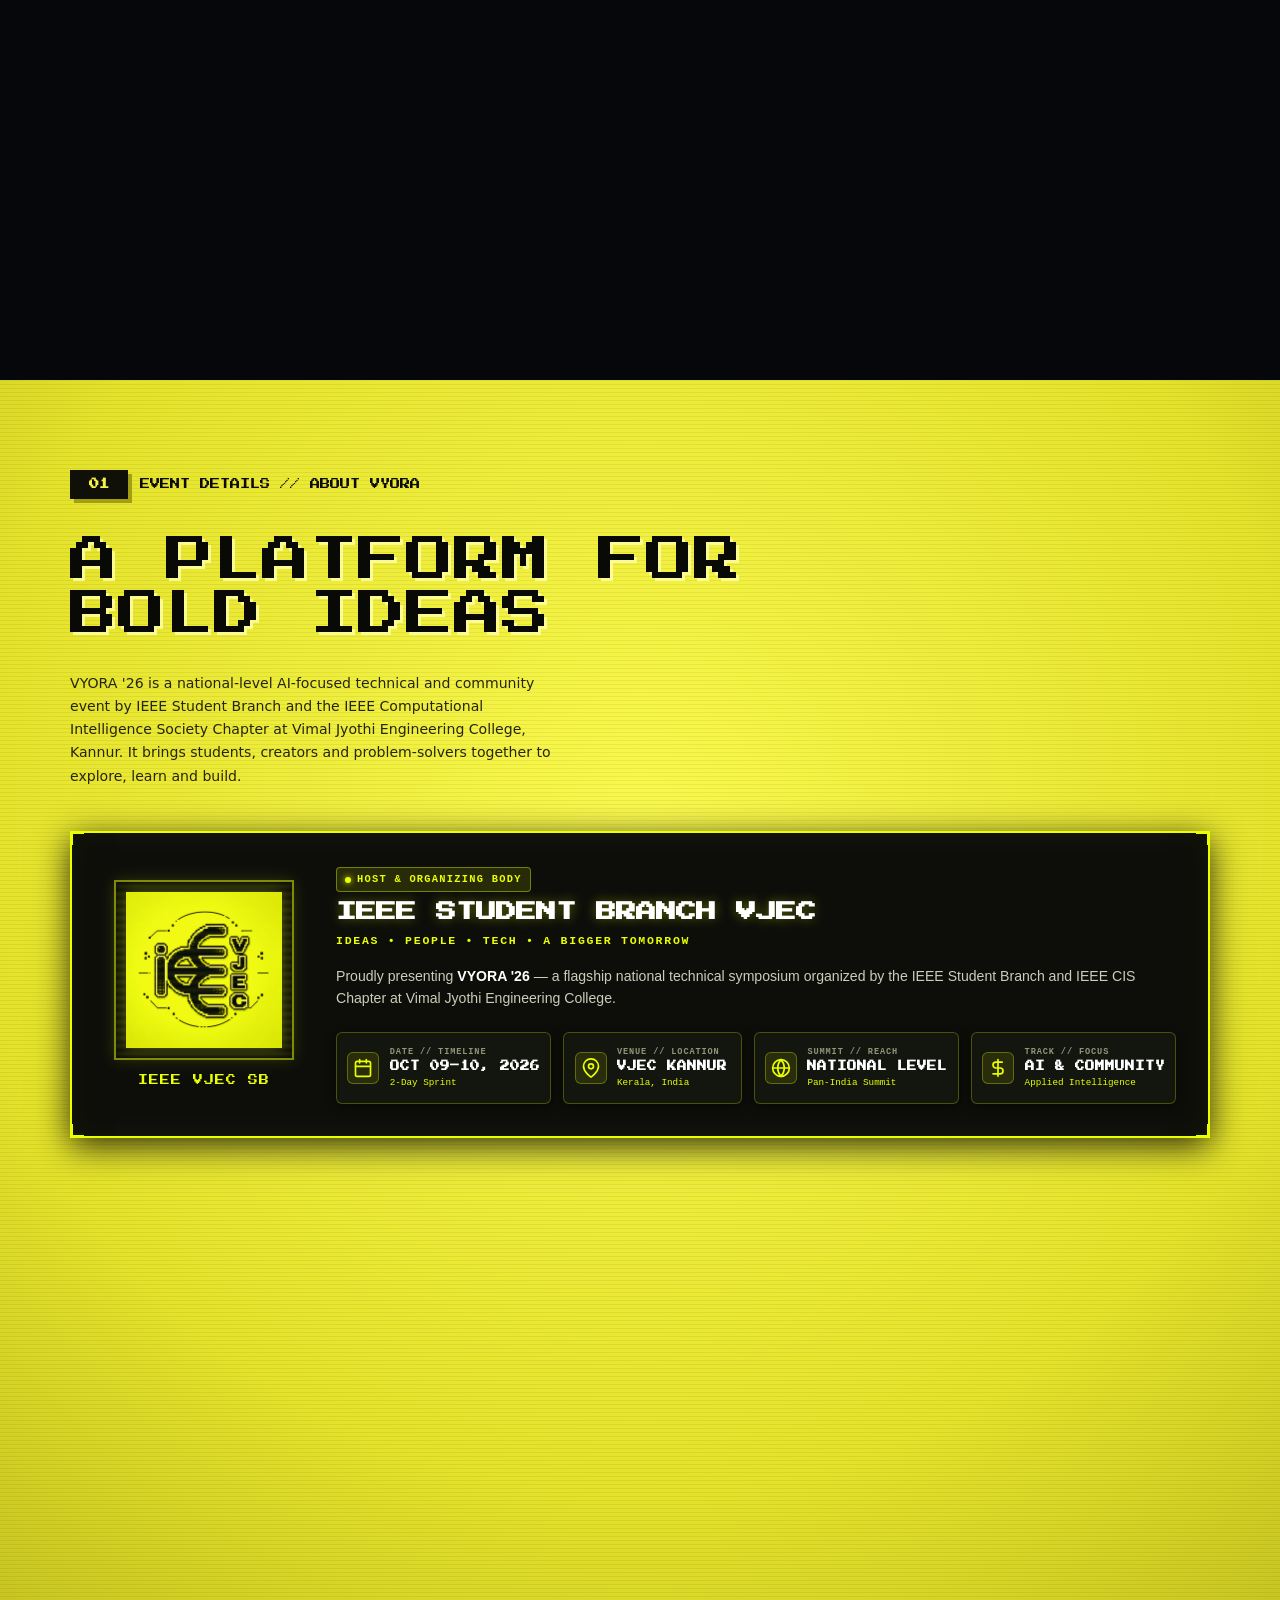
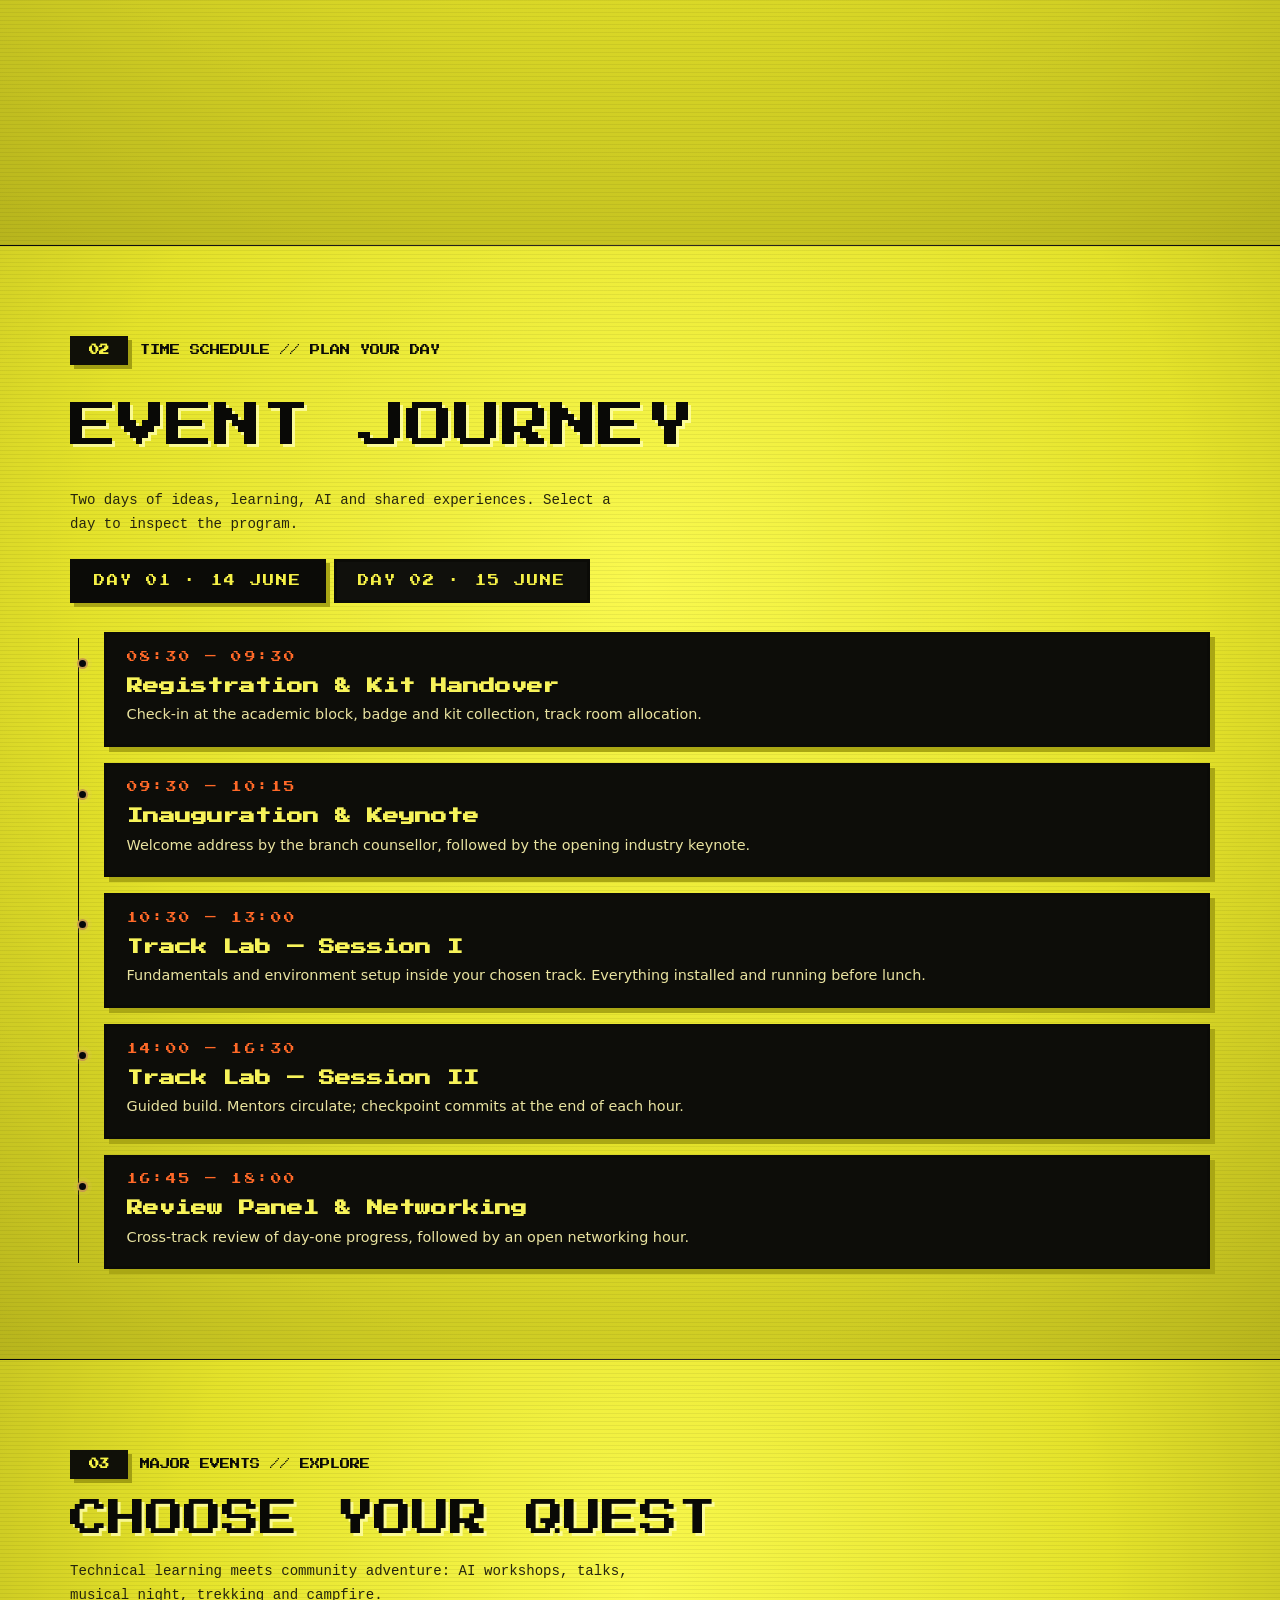
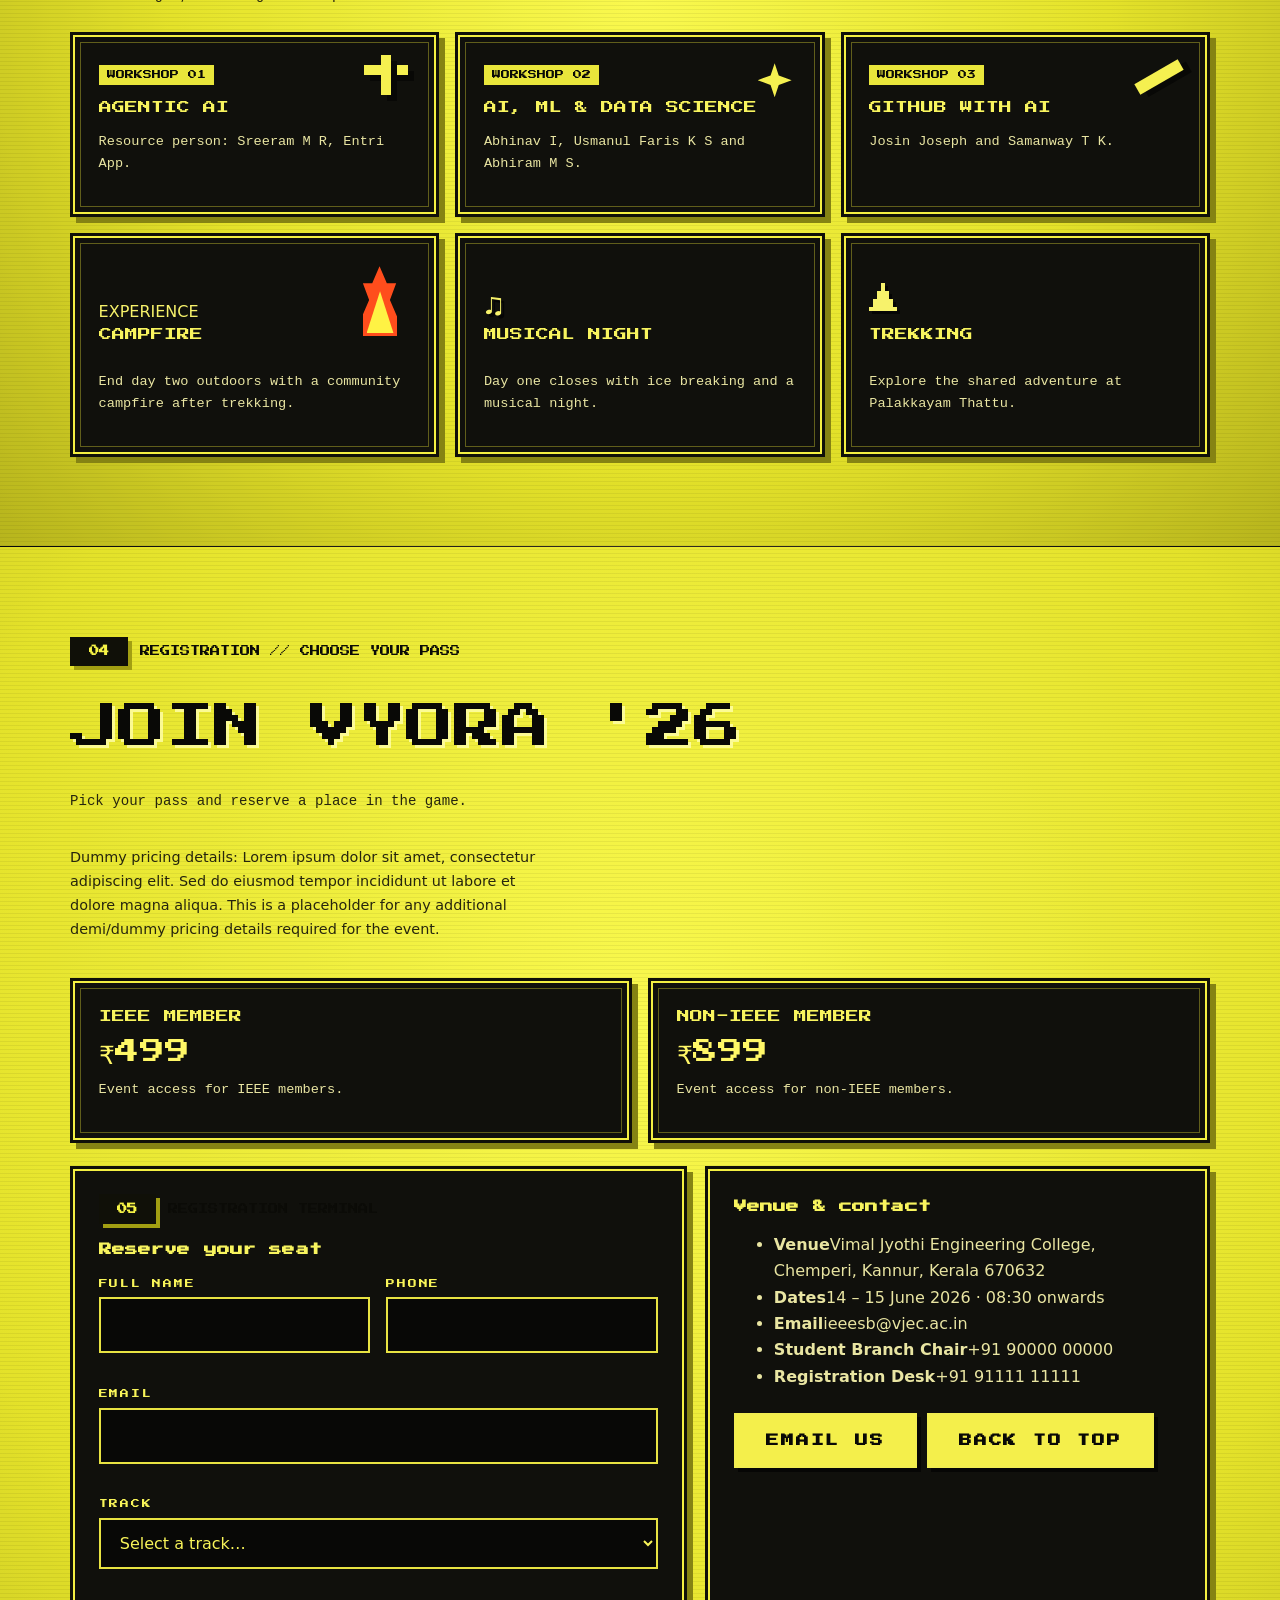
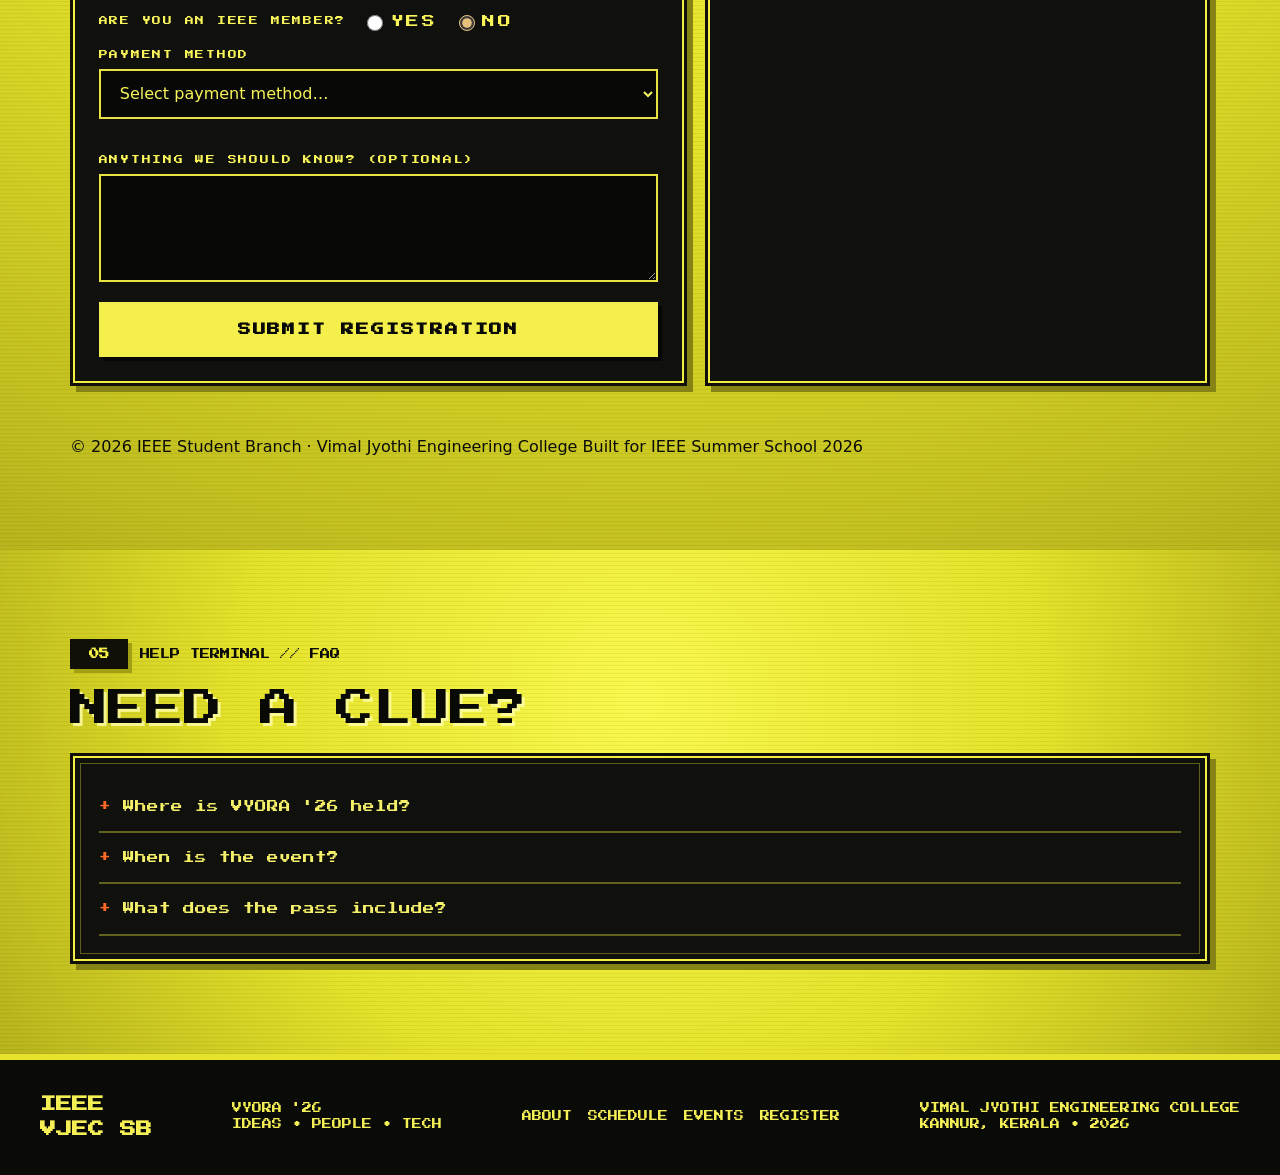
==== commit bf260ced: "Enhance O scroll portal expansion to 38x, coordinate hero elements dissolve, and prevent hover lock " ====
--- a/index.html
+++ b/index.html
@@ -950,13 +950,36 @@
 .figma-name .figma-hole {
   display: inline-block;
   cursor: pointer;
-  transition: transform 0.22s cubic-bezier(0.2, 0, 0.2, 1), filter 0.22s ease;
+  transition: filter 0.22s ease;
+}
+
+/* Coordinated Landing Hero Elements Dissolve on Scroll */
+.figma-name span:not(.figma-hole) {
+  display: block;
+  opacity: calc(1 - var(--story-progress, 0) * 2.2);
+  transform: translateY(calc(var(--story-progress, 0) * -5vh));
+  transition: opacity .08s linear;
 }
 
 .figma-year {
   display: inline-block;
   cursor: pointer;
-  transition: transform 0.18s cubic-bezier(0.2, 0, 0.2, 1), filter 0.18s ease;
+  opacity: calc(1 - var(--story-progress, 0) * 2.2);
+  transform: translateY(calc(var(--story-progress, 0) * 3vh));
+  transition: opacity .08s linear, transform 0.18s cubic-bezier(0.2, 0, 0.2, 1), filter 0.18s ease;
+}
+
+.figma-tagline,
+.figma-mark .figma-register {
+  opacity: calc(1 - var(--story-progress, 0) * 2.8);
+  transition: opacity .08s linear;
+}
+
+.figma-cabinet-header,
+.figma-figure-note,
+.figma-story-left {
+  opacity: calc(1 - var(--story-progress, 0) * 3.5);
+  transition: opacity .08s linear;
 }
 
 /* Staggered Letter Slam-In on .animate-title */
@@ -965,9 +988,23 @@
   will-change: transform, opacity, filter;
 }
 
-/* Cosmic Black Hole 'O' Formation & Gravitational Warp */
+/* Cosmic Black Hole 'O' Formation & Scroll Expansion Portal */
+.figma-hole {
+  position: relative !important;
+  z-index: 25 !important;
+  transform: scale(var(--hole-scale, 1)) !important;
+  transform-origin: center center !important;
+  will-change: transform !important;
+}
+
+/* While scrolling, disable pointer events on the expanding hole so it never intercepts scroll or mouse */
+body.is-scrolling .figma-hole {
+  pointer-events: none !important;
+}
+
+/* During entrance slam only, without 'both' fill-mode so it never freezes the transform */
 .figma-mark.animate-title .figma-hole {
-  animation: vyHoleForm 0.68s cubic-bezier(0.19, 1, 0.22, 1) calc(var(--i, 2) * 0.12s) both !important;
+  animation: vyHoleForm 0.68s cubic-bezier(0.19, 1, 0.22, 1) calc(var(--i, 2) * 0.12s) !important;
   will-change: transform, opacity;
 }
 
@@ -1138,18 +1175,18 @@
   }
 }
 
-/* Interactive Hover Reactions */
-.figma-name .figma-char:hover {
+/* Interactive Hover Reactions (Only active at top of page, disabled during scroll) */
+body:not(.is-scrolling) .figma-name .figma-char:hover {
   transform: translateY(-8px) scale(1.1) !important;
   filter: drop-shadow(0 0 14px rgba(255, 244, 82, 0.95)) !important;
 }
 
-.figma-name .figma-hole:hover {
-  transform: scale(1.15) rotate(45deg) !important;
-  filter: drop-shadow(0 0 15px rgba(0, 0, 0, 0.9)) drop-shadow(0 0 8px rgba(234, 255, 0, 0.85)) !important;
-}
-
-.figma-year:hover {
+body:not(.is-scrolling) .figma-name .figma-hole:hover {
+  transform: scale(1.18) rotate(25deg) !important;
+  filter: drop-shadow(0 0 18px rgba(0, 0, 0, 0.9)) drop-shadow(0 0 8px rgba(234, 255, 0, 0.85)) !important;
+}
+
+body:not(.is-scrolling) .figma-year:hover {
   transform: scale(1.06) translateY(-4px) !important;
   filter: drop-shadow(0 0 22px rgba(255, 104, 23, 0.9)) !important;
 }
@@ -2162,10 +2199,27 @@
     vyoraFrameQueued = false;
     if (!vyoraStory) return;
     const range = Math.max(1, vyoraStory.offsetHeight - window.innerHeight);
-    const progress = reduced ? 1 : Math.max(0, Math.min(1, (window.scrollY - vyoraStory.offsetTop) / range));
+    const scrollY = window.scrollY || window.pageYOffset || 0;
+    const progress = reduced ? 1 : Math.max(0, Math.min(1, (scrollY - vyoraStory.offsetTop) / range));
     const eased = Math.pow(progress, 1.65);
-    vyoraStory.style.setProperty('--story-progress', progress.toFixed(4));
-    vyoraStory.style.setProperty('--hole-scale', (1 + eased * 30).toFixed(3));
+    const scaleVal = (1 + eased * 38).toFixed(3);
+    const progVal = progress.toFixed(4);
+
+    vyoraStory.style.setProperty('--story-progress', progVal);
+    vyoraStory.style.setProperty('--hole-scale', scaleVal);
+    root.style.setProperty('--story-progress', progVal);
+    root.style.setProperty('--hole-scale', scaleVal);
+
+    // Toggle is-scrolling and release any entrance animation immediately upon scroll
+    if (progress > 0.002 || scrollY > 10) {
+      body.classList.add('is-scrolling');
+      const figmaMark = document.querySelector('.figma-mark');
+      if (figmaMark && figmaMark.classList.contains('animate-title')) {
+        figmaMark.classList.remove('animate-title');
+      }
+    } else {
+      body.classList.remove('is-scrolling');
+    }
   }
   function requestVyoraPaint() {
     if (!vyoraFrameQueued) { vyoraFrameQueued = true; requestAnimationFrame(paintVyoraStory); }
@@ -2194,12 +2248,18 @@
   }
 
   function triggerTitleAnimation() {
+    // Only run entrance slam if user is at the top of the landing page
+    if (window.scrollY > 30) return;
     const figmaMark = document.querySelector('.figma-mark');
     if (!figmaMark) return;
     figmaMark.classList.remove('animate-title');
     void figmaMark.offsetWidth; // force DOM reflow
     figmaMark.classList.add('animate-title');
-  }
+    setTimeout(() => {
+      figmaMark.classList.remove('animate-title');
+    }, 1300);
+  }
+  window.triggerTitleAnimation = triggerTitleAnimation;
 
   function openShutter(scrollTo, cb) {
     if (isOpen) { if (scrollTo) smoothScroll(scrollTo); if (cb) cb(); return; }
@@ -2625,17 +2685,7 @@
         if (typeof triggerTitleAnimation === 'function') triggerTitleAnimation();
       }, 400);
 
-      // Also trigger via IntersectionObserver when scrolled into view
-      if ('IntersectionObserver' in window) {
-        const obs = new IntersectionObserver((entries) => {
-          entries.forEach(entry => {
-            if (entry.isIntersecting && typeof triggerTitleAnimation === 'function') {
-              triggerTitleAnimation();
-            }
-          });
-        }, { threshold: 0.3 });
-        obs.observe(figmaMark);
-      }
+// IntersectionObserver removed to prevent scroll interruption
     }
 
     if (document.readyState === 'loading') {
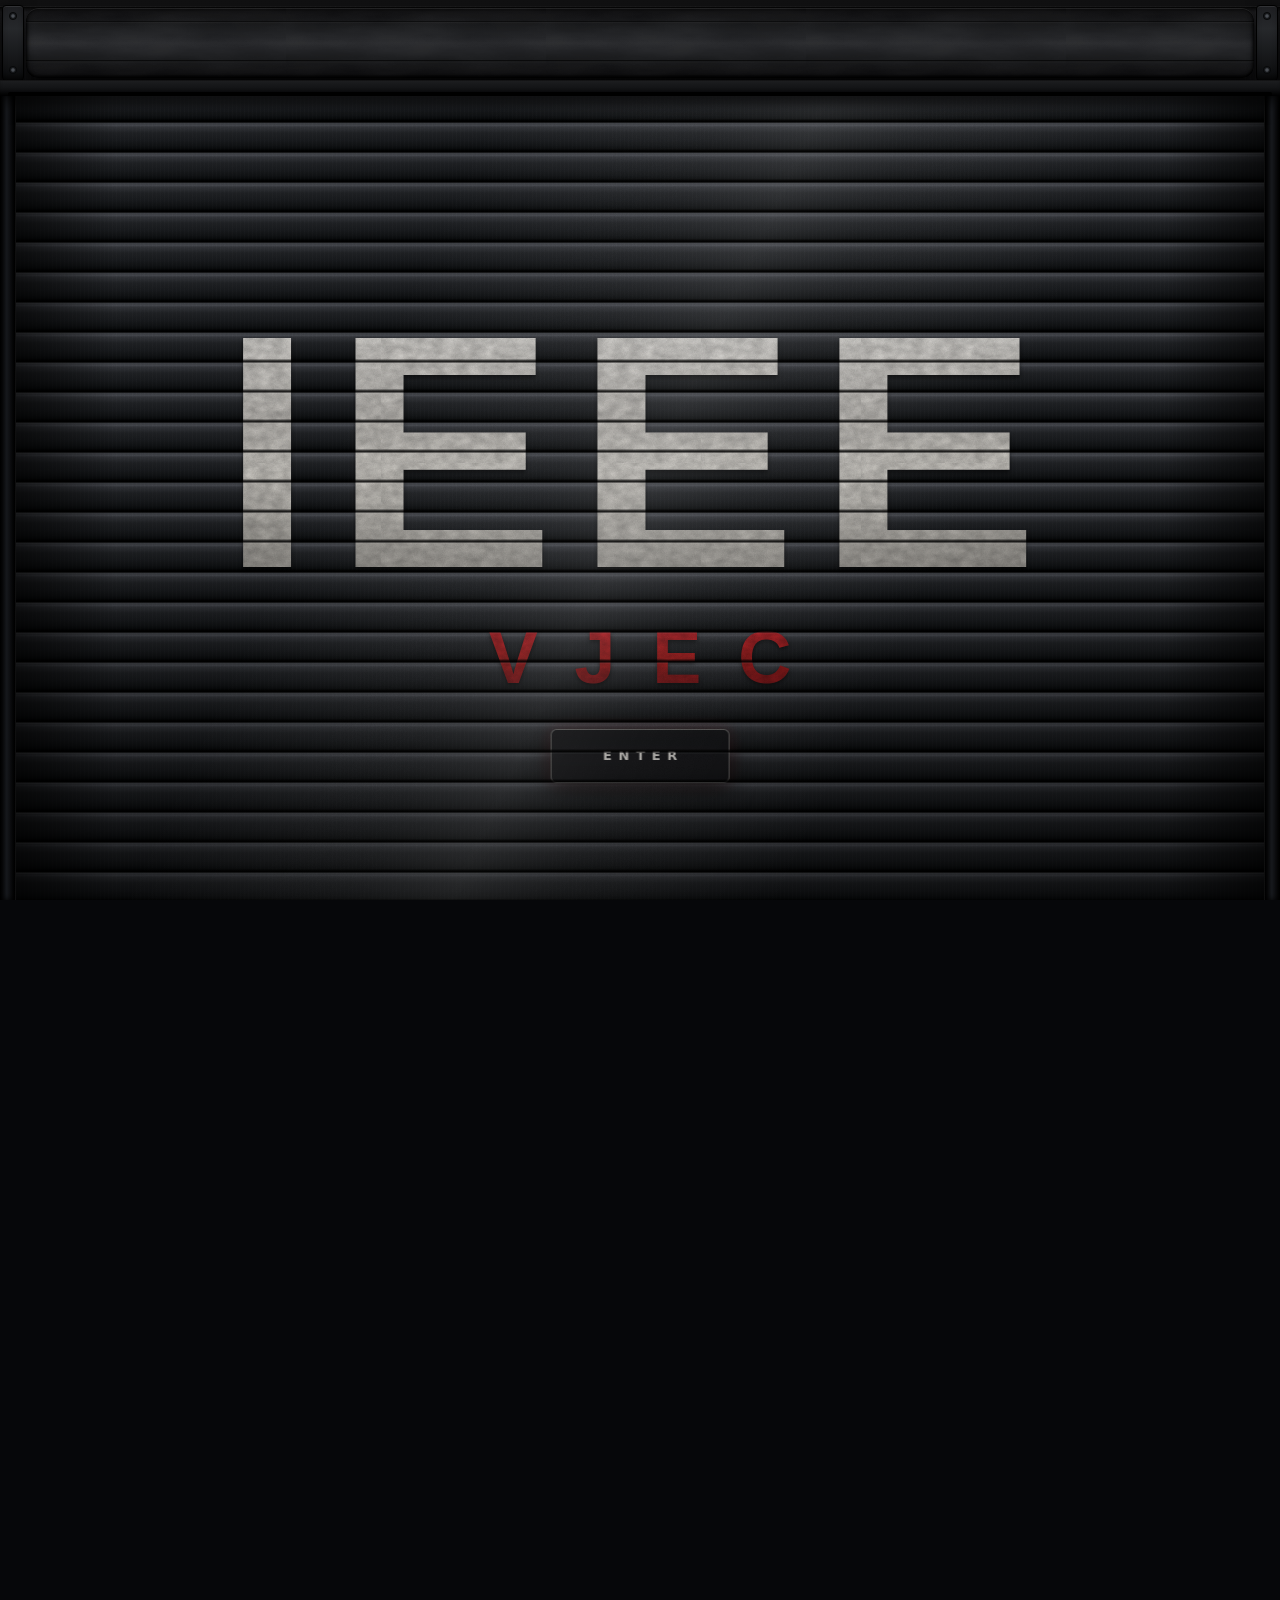
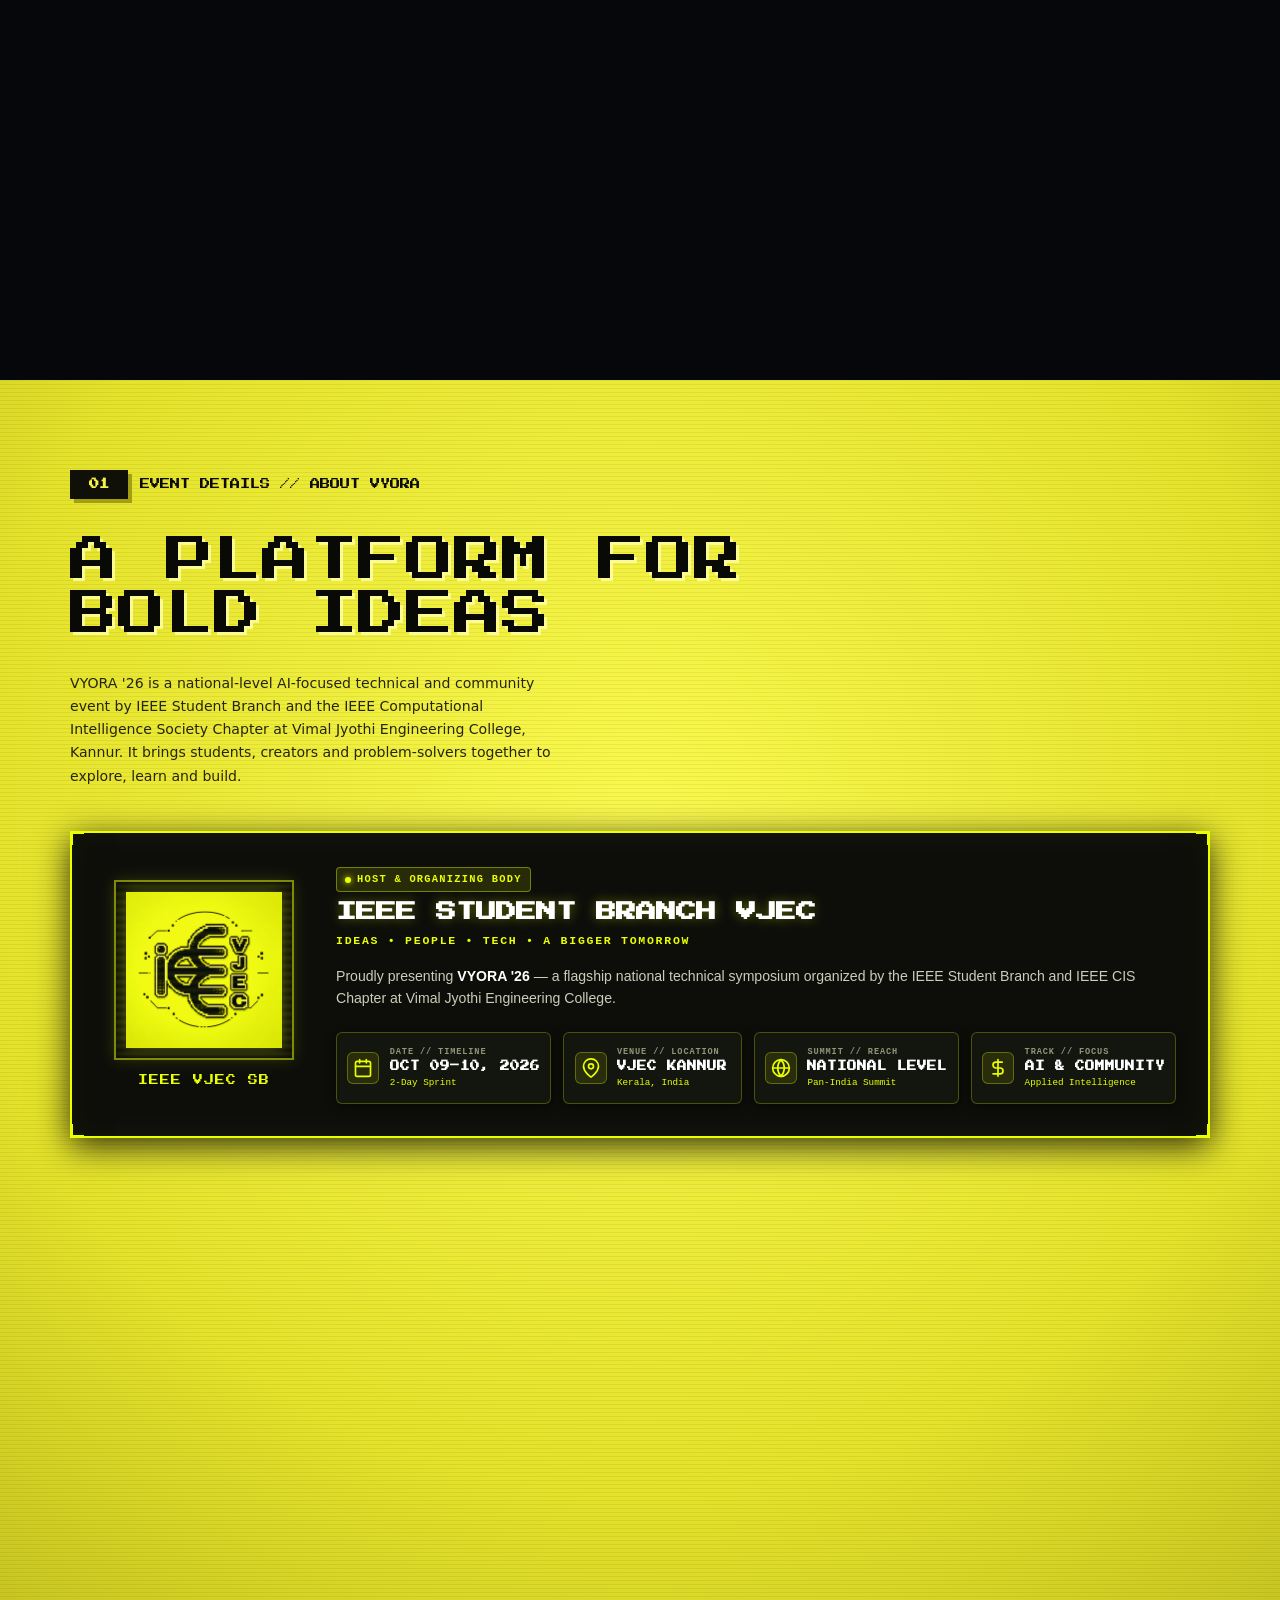
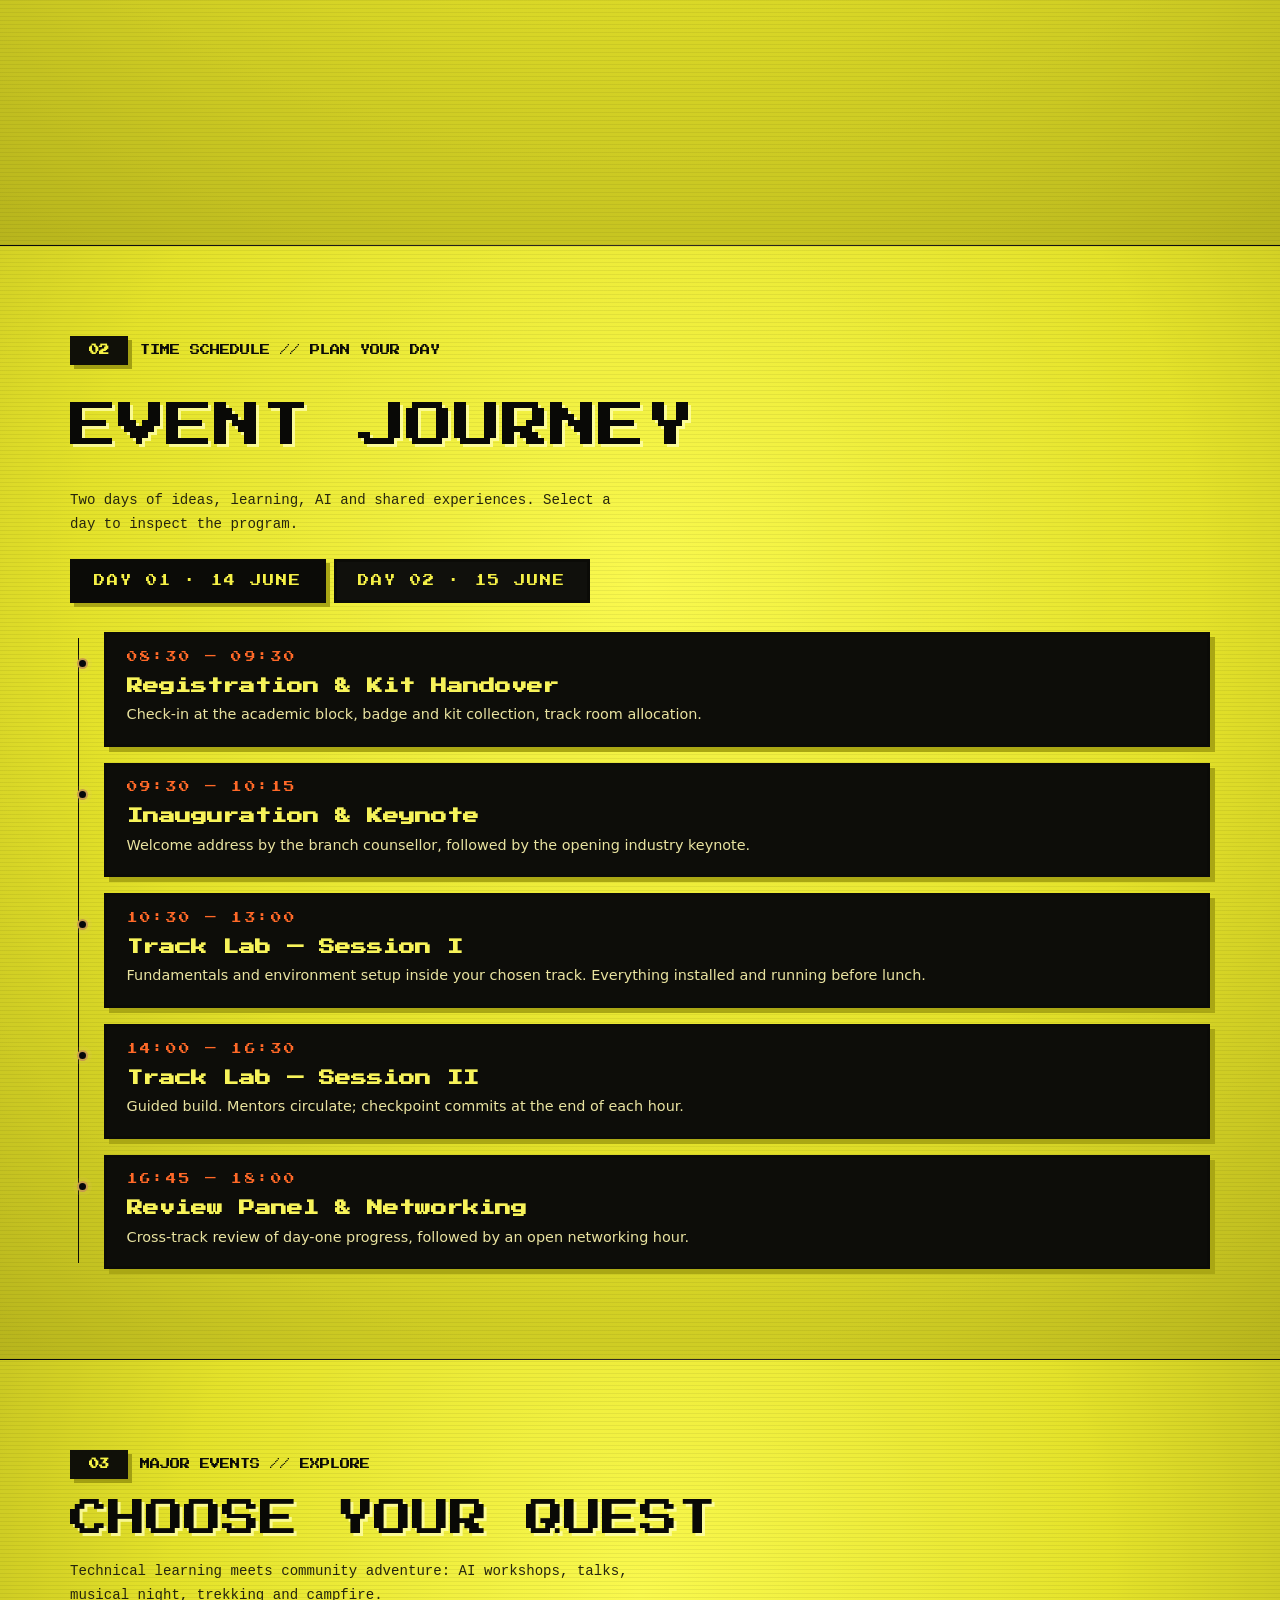
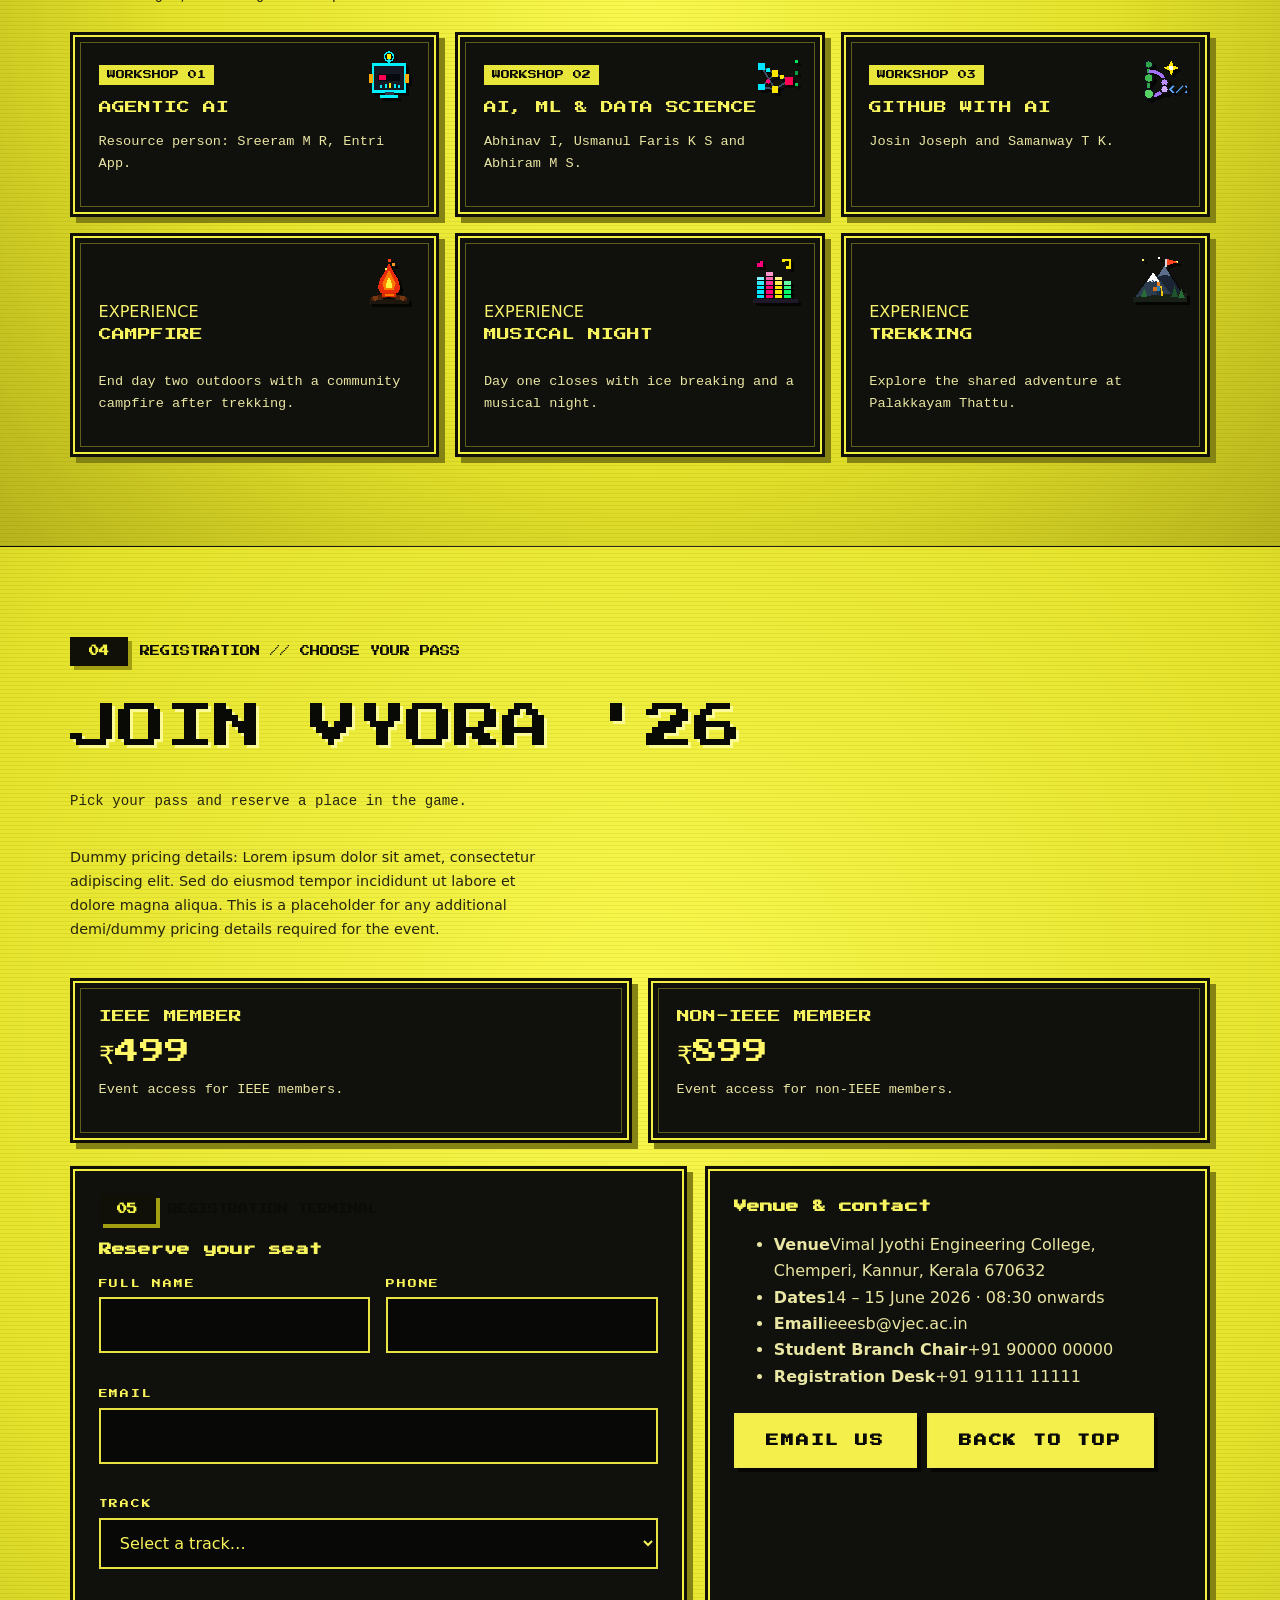
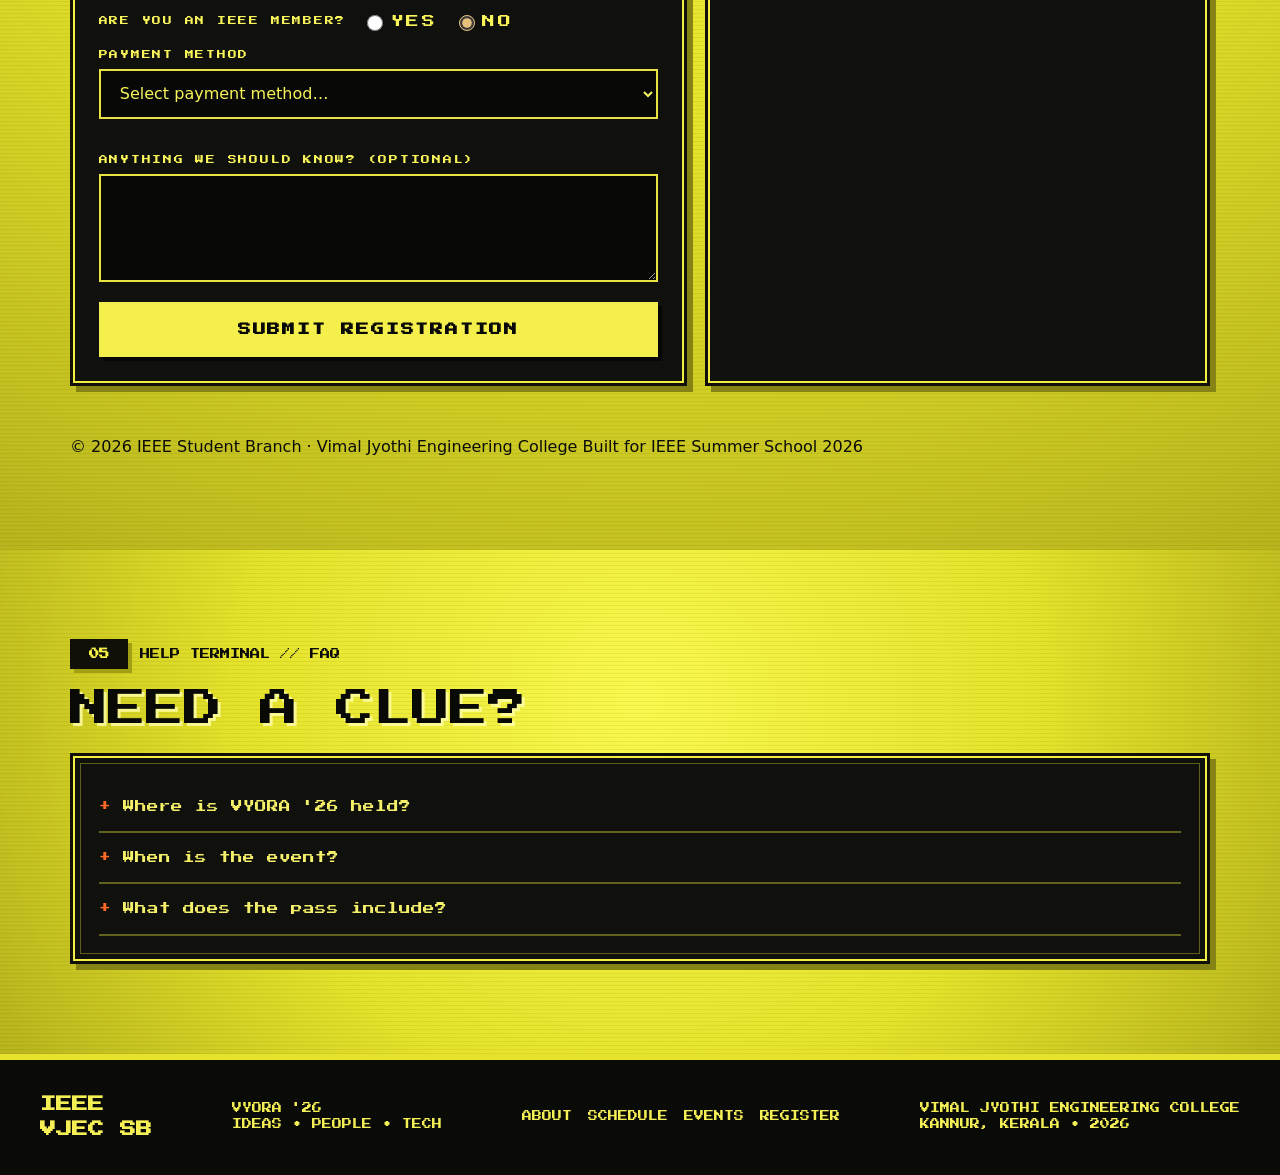
==== commit 5abb01d4: "Elevate enter-btn for mobile reachability, add subtle arcade HUD to phone landing screen, smooth O s" ====
--- a/index.html
+++ b/index.html
@@ -475,17 +475,42 @@
   -webkit-background-clip:text;background-clip:text;
   filter:drop-shadow(0 2px 2px rgba(0,0,0,.6));
 }
-/* single minimal entry control */
+/* single minimal entry control — elevated comfortably above mobile gesture/nav bars */
 .enter-btn{
-  position:absolute;left:50%;bottom:clamp(2rem,7vh,4.5rem);transform:translateX(-50%);
-  background:rgba(0,0,0,.35);border:1px solid rgba(217,215,210,.35);
-  color:#c9c6c0;border-radius:4px;
-  padding:.8rem 2.6rem;cursor:pointer;
-  font-weight:800;font-size:.78rem;letter-spacing:.5em;text-indent:.5em;text-transform:uppercase;
-  transition:border-color .3s ease,color .3s ease,background .3s ease;
-}
-.enter-btn:hover{border-color:#c9252d;color:#e04048;background:rgba(0,0,0,.55)}
-.enter-btn:focus-visible{outline:2px solid #c9252d;outline-offset:3px}
+  position:absolute;left:50%;
+  bottom:calc(clamp(4.2rem, 13vh, 7.8rem) + env(safe-area-inset-bottom, 0px));
+  transform:translateX(-50%);
+  background:rgba(12,12,15,.75);
+  backdrop-filter:blur(10px);
+  -webkit-backdrop-filter:blur(10px);
+  border:1.5px solid rgba(220,218,210,.42);
+  box-shadow:0 8px 24px rgba(0,0,0,.75),0 0 18px rgba(201,37,45,.18);
+  color:#e4e1db;border-radius:6px;
+  padding:.95rem 2.8rem;cursor:pointer;
+  font-weight:800;font-size:.82rem;letter-spacing:.5em;text-indent:.5em;text-transform:uppercase;
+  min-height:48px;min-width:160px;
+  touch-action:manipulation;
+  transition:border-color .3s ease,color .3s ease,background .3s ease,transform .2s ease,box-shadow .3s ease;
+}
+.enter-btn:hover{
+  border-color:#c9252d;color:#ff555e;
+  background:rgba(20,8,10,.85);
+  box-shadow:0 8px 28px rgba(0,0,0,.85),0 0 24px rgba(201,37,45,.4);
+  transform:translateX(-50%) translateY(-2px);
+}
+.enter-btn:active{
+  transform:translateX(-50%) translateY(1px);
+}
+.enter-btn:focus-visible{outline:2px solid #c9252d;outline-offset:4px}
+
+@media(max-width:720px){
+  .enter-btn{
+    bottom:calc(clamp(5.5rem, 17vh, 9.2rem) + env(safe-area-inset-bottom, 22px));
+    padding:1rem 2.6rem;
+    font-size:.84rem;
+    min-height:52px;
+  }
+}
 
 /* OPEN STATE — rolls up into the barrel with a metallic rattle */
 @keyframes rattle{
@@ -935,7 +960,335 @@
 .game-section .wrap{position:relative;z-index:1}.game-kicker{display:flex;align-items:center;gap:.75rem;margin-bottom:1.2rem;color:#ece63a;font:400 clamp(.6rem,.8vw,.76rem)/1 "Press Start 2P",monospace;text-transform:uppercase}.game-kicker b{display:grid;place-items:center;width:3.6rem;padding:.6rem .2rem;color:#090906;background:#ecea38;box-shadow:4px 4px 0 #080806}.game-title{margin:0;color:#fbf7c5;font:400 clamp(1.5rem,3vw,3.1rem)/1.12 "Press Start 2P",monospace;text-transform:uppercase}.game-lede{max-width:66ch;margin:1.2rem 0 0;color:#d7d28b;font:500 clamp(.76rem,1.1vw,.98rem)/1.7 ui-monospace,monospace}.game-panel{position:relative;border:3px solid #e7e23b;background:#12120e;padding:clamp(1rem,2vw,1.6rem);box-shadow:7px 7px 0 #050504,inset 0 0 0 2px #423f0a}.game-panel::before{content:"";position:absolute;inset:7px;pointer-events:none;border:1px solid rgba(237,233,53,.36)}.game-grid{display:grid;gap:1rem}.game-grid--2{grid-template-columns:repeat(2,minmax(0,1fr))}.game-grid--3{grid-template-columns:repeat(3,minmax(0,1fr))}.game-grid--4{grid-template-columns:repeat(4,minmax(0,1fr))}.game-panel h3{position:relative;margin:0 0 .8rem;color:#f6f05f;font:400 clamp(.8rem,1.25vw,1.1rem)/1.35 "Press Start 2P",monospace;text-transform:uppercase}.game-panel p,.game-panel li{position:relative;color:#ddd8a6;font:500 .85rem/1.6 ui-monospace,monospace}.game-panel ul{position:relative;margin:0;padding-left:1.15rem}.game-stat{min-height:8rem;display:grid;align-content:space-between}.game-stat span{color:#b8b25e;font:.7rem/1.3 ui-monospace,monospace;text-transform:uppercase}.game-stat strong{color:#fff97a;font:400 1rem/1.35 "Press Start 2P",monospace}.pixel-icon{font-size:2rem;filter:drop-shadow(3px 3px 0 #050504)}.journey-line{display:grid;grid-template-columns:1fr auto 1fr;gap:1rem;align-items:center;margin-top:2rem}.journey-link{height:4px;background:repeating-linear-gradient(90deg,#ecea38 0 12px,transparent 12px 20px)}.slot time{position:relative;display:block;margin-bottom:.65rem;color:#ff6b22;font:400 .66rem/1 "Press Start 2P",monospace}.workshop-card{cursor:pointer;transition:transform .2s ease,box-shadow .2s ease}.workshop-card:hover{transform:translate(-4px,-4px);box-shadow:11px 11px 0 #050504}.workshop-card .tag{position:relative;display:inline-block;margin-bottom:.8rem;padding:.35rem .5rem;background:#e9e63b;color:#090906;font:400 .56rem/1 "Press Start 2P",monospace}.experience-card{min-height:14rem;display:flex;flex-direction:column;justify-content:flex-end;background:linear-gradient(155deg,#16150f,#050504)}.campfire{position:absolute;top:1.3rem;right:1.3rem;width:46px;height:54px;filter:drop-shadow(0 0 10px #fa5422);animation:fire-flicker 1.2s steps(2,end) infinite}.campfire::before{content:"";position:absolute;bottom:0;left:8px;width:30px;height:42px;background:#ff5a1d;clip-path:polygon(50% 0,82% 42%,69% 42%,100% 100%,0 100%,31% 42%,18% 42%)}.campfire::after{content:"";position:absolute;bottom:3px;left:16px;width:15px;height:25px;background:#fff04d;clip-path:polygon(50% 0,100% 100%,0 100%)}@keyframes fire-flicker{50%{transform:translateY(-3px) scale(.92,1.08)}}.faq-item{border-bottom:2px solid rgba(235,230,58,.38)}.faq-item summary{cursor:pointer;list-style:none;padding:1rem 0;color:#f5f06a;font:400 .72rem/1.5 "Press Start 2P",monospace}.faq-item summary::-webkit-details-marker{display:none}.faq-item summary::before{content:"+";display:inline-block;margin-right:.8rem;color:#ff6825}.faq-item[open] summary::before{content:"−"}.faq-item p{padding:0 0 1rem 1.7rem;margin:0}.ieee-logo{width:min(100%,260px);aspect-ratio:1;object-fit:cover;mix-blend-mode:screen;filter:contrast(1.1) saturate(.8)}.registration-shell{display:grid;grid-template-columns:.8fr 1.2fr;gap:1.2rem;align-items:center}.pricing-price{display:block;margin:.9rem 0;color:#fff767;font:400 1.55rem/1 "Press Start 2P",monospace}.game-section .btn{position:relative;border-radius:0;border:2px solid #f1ed51;background:#f4ef4b;color:#090906;font-family:"Press Start 2P",monospace;box-shadow:4px 4px 0 #060605}.game-section .btn:hover{transform:translate(2px,2px);box-shadow:2px 2px 0 #060605}
 @media(max-width:760px){.game-section{padding-block:3.25rem!important}.game-grid--2,.game-grid--3,.game-grid--4,.registration-shell{grid-template-columns:1fr}.journey-line{grid-template-columns:1fr;gap:.8rem}.journey-link{height:22px;width:4px;margin:auto;background:repeating-linear-gradient(180deg,#ecea38 0 12px,transparent 12px 20px)}.game-title{font-size:1.35rem}.game-panel{box-shadow:4px 4px 0 #050504}.ieee-logo{width:170px;margin:auto}.experience-card{min-height:11rem}}
 /* Bright VYORA game-board palette for every content section. */
-.game-section{background:#e8e62c!important;color:#0b0b07!important}.game-section::before{opacity:.78;background:repeating-linear-gradient(0deg,rgba(0,0,0,.075) 0 1px,transparent 1px 4px),radial-gradient(circle at 50% 30%,#ffff59 0,#e4e22a 55%,#aaa719 100%)}.game-section .game-title{color:#090906;text-shadow:3px 3px 0 rgba(255,255,173,.8)}.game-section .game-lede,.game-section .lede{color:#26250d!important}.game-section .game-kicker{color:#0b0b07}.game-section .game-kicker b{background:#101008;color:#f6f346;box-shadow:4px 4px 0 #a29f12}.game-section .game-panel,.game-section .card{border-radius:0!important;border:3px solid #101008!important;background:#10100c!important;color:#f7f26b!important;box-shadow:6px 6px 0 #858313,inset 0 0 0 2px #f3ef42!important}.game-section .game-panel p,.game-section .game-panel li,.game-section .card p,.game-section .card li{color:#e9e5a2!important}.game-section .game-panel h3,.game-section .card h3{color:#f8f45e!important;font-family:"Press Start 2P",monospace!important;font-size:clamp(.68rem,1vw,.9rem)!important;line-height:1.5}.game-section .pill-list li::before{background:#f5f048!important;box-shadow:none}.game-section .section-head{margin-bottom:1.4rem}.game-section .day-switch button{border-radius:0!important;border:3px solid #0b0b07!important;background:#10100c!important;color:#f5f047!important;font-family:"Press Start 2P",monospace}.game-section .day-switch button[aria-selected="true"]{background:#0b0b07!important;color:#f6f146!important;box-shadow:4px 4px 0 #aaa714}.game-section .timeline::before{background:#0b0b07!important}.game-section .slot{border-radius:0!important;background:#0d0d09!important;border:3px solid #0b0b07!important;box-shadow:5px 5px 0 #aaa714!important}.game-section .slot time{color:#ff6928!important;font-family:"Press Start 2P",monospace}.game-section .slot h4{color:#f7f35a!important;font-family:"Press Start 2P",monospace}.game-section .slot p{color:#e9e3a0!important}.about-stats{display:grid;grid-template-columns:repeat(4,1fr);gap:0;margin-top:1rem}.about-stat{padding:1rem;border-right:2px solid #e9e342;color:#f5f054;text-align:center;font:400 .64rem/1.45 "Press Start 2P",monospace}.about-stat:last-child{border:0}.about-stat i{display:block;margin-bottom:.55rem;font-style:normal;font-size:1.5rem}.program-art{position:absolute;right:1rem;top:1rem;width:60px;height:60px;pointer-events:none}.program-art::before,.program-art::after{content:"";position:absolute;background:#f5f050;box-shadow:6px 6px 0 #080806}.workshop-card:nth-child(1) .program-art::before{width:44px;height:10px;top:14px;left:4px}.workshop-card:nth-child(1) .program-art::after{width:10px;height:40px;top:4px;left:21px;animation:pixel-pulse 1s steps(2,end) infinite}.workshop-card:nth-child(2) .program-art::before{width:34px;height:34px;left:12px;top:12px;clip-path:polygon(50% 0,62% 36%,100% 50%,62% 64%,50% 100%,38% 64%,0 50%,38% 36%);animation:pixel-spin 3s steps(8,end) infinite}.workshop-card:nth-child(3) .program-art::before{width:50px;height:12px;top:20px;left:3px;transform:rotate(-30deg);animation:pixel-slide 1.1s steps(2,end) infinite}.experience-card .pixel-icon{font-family:"Press Start 2P",monospace;animation:pixel-bounce 1s steps(2,end) infinite}.campfire{width:72px;height:80px;image-rendering:pixelated;filter:none}.campfire::before{left:10px;width:52px;height:70px;background:linear-gradient(90deg,transparent 0 18%,#ff4d1c 18% 82%,transparent 82%);clip-path:polygon(50% 0,64% 24%,82% 24%,70% 48%,100% 100%,0 100%,30% 48%,18% 24%,36% 24%);animation:pixel-fire .65s steps(2,end) infinite}.campfire::after{left:23px;width:27px;height:42px;background:#fff244;clip-path:polygon(50% 0,100% 100%,0 100%);animation:pixel-fire .65s steps(2,end) infinite reverse}@keyframes pixel-pulse{50%{transform:scale(1.18)}}@keyframes pixel-spin{to{transform:rotate(360deg)}}@keyframes pixel-slide{50%{transform:translateX(7px) rotate(-30deg)}}@keyframes pixel-bounce{50%{transform:translateY(-7px)}}@keyframes pixel-fire{50%{transform:translateY(-7px) scaleX(.8)}}.game-section .form-grid input,.game-section .form-grid select,.game-section .form-grid textarea{border-radius:0!important;border:2px solid #e8e342!important;background:#080806!important;color:#f8f459!important}.game-section .field label{color:#f8f459!important;font-family:"Press Start 2P",monospace;font-size:.55rem}.pixel-footer{position:relative;background:#0a0a07;color:#f4ef55;padding:2rem max(1.5rem,calc((100vw - 1200px)/2));border-top:6px solid #e7e32d;display:flex;justify-content:space-between;align-items:center;gap:1rem;font:400 .62rem/1.6 "Press Start 2P",monospace}.pixel-footer strong{font-size:1rem}.pixel-footer a{color:#f4ef55;text-decoration:none}.pixel-footer nav{display:flex;gap:1rem;flex-wrap:wrap}@media(max-width:760px){.about-stats{grid-template-columns:repeat(2,1fr)}.about-stat:nth-child(2){border-right:0}.pixel-footer{display:grid}.program-art{opacity:.75}.game-section .card{box-shadow:4px 4px 0 #858313!important}}
+.game-section{background:#e8e62c!important;color:#0b0b07!important}.game-section::before{opacity:.78;background:repeating-linear-gradient(0deg,rgba(0,0,0,.075) 0 1px,transparent 1px 4px),radial-gradient(circle at 50% 30%,#ffff59 0,#e4e22a 55%,#aaa719 100%)}.game-section .game-title{color:#090906;text-shadow:3px 3px 0 rgba(255,255,173,.8)}.game-section .game-lede,.game-section .lede{color:#26250d!important}.game-section .game-kicker{color:#0b0b07}.game-section .game-kicker b{background:#101008;color:#f6f346;box-shadow:4px 4px 0 #a29f12}.game-section .game-panel,.game-section .card{border-radius:0!important;border:3px solid #101008!important;background:#10100c!important;color:#f7f26b!important;box-shadow:6px 6px 0 #858313,inset 0 0 0 2px #f3ef42!important}.game-section .game-panel p,.game-section .game-panel li,.game-section .card p,.game-section .card li{color:#e9e5a2!important}.game-section .game-panel h3,.game-section .card h3{color:#f8f45e!important;font-family:"Press Start 2P",monospace!important;font-size:clamp(.68rem,1vw,.9rem)!important;line-height:1.5}.game-section .pill-list li::before{background:#f5f048!important;box-shadow:none}.game-section .section-head{margin-bottom:1.4rem}.game-section .day-switch button{border-radius:0!important;border:3px solid #0b0b07!important;background:#10100c!important;color:#f5f047!important;font-family:"Press Start 2P",monospace}.game-section .day-switch button[aria-selected="true"]{background:#0b0b07!important;color:#f6f146!important;box-shadow:4px 4px 0 #aaa714}.game-section .timeline::before{background:#0b0b07!important}.game-section .slot{border-radius:0!important;background:#0d0d09!important;border:3px solid #0b0b07!important;box-shadow:5px 5px 0 #aaa714!important}.game-section .slot time{color:#ff6928!important;font-family:"Press Start 2P",monospace}.game-section .slot h4{color:#f7f35a!important;font-family:"Press Start 2P",monospace}.game-section .slot p{color:#e9e3a0!important}.about-stats{display:grid;grid-template-columns:repeat(4,1fr);gap:0;margin-top:1rem}.about-stat{padding:1rem;border-right:2px solid #e9e342;color:#f5f054;text-align:center;font:400 .64rem/1.45 "Press Start 2P",monospace}.about-stat:last-child{border:0}.about-stat i{display:block;margin-bottom:.55rem;font-style:normal;font-size:1.5rem}.game-section .form-grid input,.game-section .form-grid select,.game-section .form-grid textarea{border-radius:0!important;border:2px solid #e8e342!important;background:#080806!important;color:#f8f459!important}.game-section .field label{color:#f8f459!important;font-family:"Press Start 2P",monospace;font-size:.55rem}.pixel-footer{position:relative;background:#0a0a07;color:#f4ef55;padding:2rem max(1.5rem,calc((100vw - 1200px)/2));border-top:6px solid #e7e32d;display:flex;justify-content:space-between;align-items:center;gap:1rem;font:400 .62rem/1.6 "Press Start 2P",monospace}.pixel-footer strong{font-size:1rem}.pixel-footer a{color:#f4ef55;text-decoration:none}.pixel-footer nav{display:flex;gap:1rem;flex-wrap:wrap}@media(max-width:760px){.about-stats{grid-template-columns:repeat(2,1fr)}.about-stat:nth-child(2){border-right:0}.pixel-footer{display:grid}.game-section .card{box-shadow:4px 4px 0 #858313!important}}
+
+/* ============================================================
+   MAJOR EVENTS: 16-BIT RETRO ANIMATED PIXEL ART BLOCKS
+   ============================================================ */
+.px-art-box {
+  position: absolute;
+  top: 1rem;
+  right: 1rem;
+  width: 58px;
+  height: 58px;
+  pointer-events: none;
+  image-rendering: pixelated;
+  image-rendering: crisp-edges;
+  filter: drop-shadow(3px 3px 0 #050504);
+  transition: transform 0.28s cubic-bezier(0.175, 0.885, 0.32, 1.275);
+}
+.game-panel:hover .px-art-box {
+  transform: scale(1.15) translateY(-3px);
+  filter: drop-shadow(4px 4px 0 #050504) drop-shadow(0 0 14px rgba(245, 240, 80, 0.45));
+}
+@media (max-width: 760px) {
+  .px-art-box {
+    width: 48px;
+    height: 48px;
+    top: 0.8rem;
+    right: 0.8rem;
+  }
+}
+
+/* 1. CAMPFIRE PIXEL ART ANIMATIONS */
+.px-flame-red {
+  transform-origin: 24px 36px;
+  animation: pxFlameDance 0.8s steps(3, end) infinite alternate;
+}
+.px-flame-orange {
+  transform-origin: 24px 34px;
+  animation: pxFlameDance 0.65s steps(3, end) 0.1s infinite alternate-reverse;
+}
+.px-flame-yellow {
+  transform-origin: 24px 32px;
+  animation: pxFlameDance 0.5s steps(2, end) 0.2s infinite alternate;
+}
+.px-ember.ember-1 {
+  animation: pxEmberRise 1.4s ease-out infinite;
+}
+.px-ember.ember-2 {
+  animation: pxEmberRise 1.8s ease-out 0.45s infinite;
+}
+.px-ember.ember-3 {
+  animation: pxEmberRise 1.2s ease-out 0.9s infinite;
+}
+@keyframes pxFlameDance {
+  0% { transform: scale(0.94, 1.05) skewX(-2deg); }
+  50% { transform: scale(1.06, 0.96) skewX(2deg); }
+  100% { transform: scale(0.98, 1.08) skewX(-3deg); }
+}
+@keyframes pxEmberRise {
+  0% { transform: translateY(0) translateX(0); opacity: 1; }
+  70% { opacity: 0.8; }
+  100% { transform: translateY(-16px) translateX(4px); opacity: 0; }
+}
+
+/* 2. TREKKING PIXEL ART ANIMATIONS */
+.px-flag {
+  transform-origin: 30px 9px;
+  animation: pxFlagFlap 0.7s steps(3, end) infinite alternate;
+}
+.px-hiker {
+  animation: pxHikerHike 0.9s steps(2, end) infinite;
+}
+.px-leg-1 {
+  transform-origin: 21px 36px;
+  animation: pxLegStep 0.9s steps(2, end) infinite;
+}
+.px-leg-2 {
+  transform-origin: 23px 36px;
+  animation: pxLegStep 0.9s steps(2, end) 0.45s infinite;
+}
+.px-star {
+  animation: pxStarTwinkle 1.8s steps(2, end) infinite alternate;
+}
+.px-star.star-2 { animation-delay: 0.6s; }
+.px-star.star-3 { animation-delay: 1.2s; }
+@keyframes pxFlagFlap {
+  0% { transform: scaleX(1) skewY(0deg); }
+  50% { transform: scaleX(0.8) skewY(5deg); }
+  100% { transform: scaleX(1.05) skewY(-3deg); }
+}
+@keyframes pxHikerHike {
+  0%, 100% { transform: translateY(0); }
+  50% { transform: translateY(-1.5px); }
+}
+@keyframes pxLegStep {
+  0%, 100% { transform: rotate(0deg); }
+  50% { transform: rotate(-15deg); }
+}
+@keyframes pxStarTwinkle {
+  0%, 100% { opacity: 1; }
+  50% { opacity: 0.15; }
+}
+
+/* 3. MUSICAL NIGHT EQUALIZER ANIMATIONS */
+.px-eq-col {
+  transform-origin: bottom center;
+}
+.px-eq-col.col-1 {
+  animation: pxEqBounce1 0.75s steps(4, end) infinite alternate;
+}
+.px-eq-col.col-2 {
+  animation: pxEqBounce2 0.6s steps(4, end) infinite alternate;
+}
+.px-eq-col.col-3 {
+  animation: pxEqBounce3 0.85s steps(4, end) infinite alternate;
+}
+.px-eq-col.col-4 {
+  animation: pxEqBounce4 0.5s steps(3, end) infinite alternate;
+}
+.px-music-note.note-1 {
+  animation: pxNoteFloat1 1.6s ease-in-out infinite;
+}
+.px-music-note.note-2 {
+  animation: pxNoteFloat2 2.1s ease-in-out 0.8s infinite;
+}
+@keyframes pxEqBounce1 {
+  0% { transform: scaleY(0.4); }
+  100% { transform: scaleY(1); }
+}
+@keyframes pxEqBounce2 {
+  0% { transform: scaleY(0.9); }
+  50% { transform: scaleY(0.35); }
+  100% { transform: scaleY(0.95); }
+}
+@keyframes pxEqBounce3 {
+  0% { transform: scaleY(0.3); }
+  50% { transform: scaleY(1); }
+  100% { transform: scaleY(0.55); }
+}
+@keyframes pxEqBounce4 {
+  0% { transform: scaleY(0.85); }
+  100% { transform: scaleY(0.3); }
+}
+@keyframes pxNoteFloat1 {
+  0% { transform: translateY(0) rotate(0deg); opacity: 0.9; }
+  50% { transform: translateY(-5px) rotate(8deg); }
+  100% { transform: translateY(-11px) rotate(-6deg); opacity: 0; }
+}
+@keyframes pxNoteFloat2 {
+  0% { transform: translateY(0) rotate(0deg); opacity: 0.9; }
+  50% { transform: translateY(-4px) rotate(-10deg); }
+  100% { transform: translateY(-9px) rotate(8deg); opacity: 0; }
+}
+
+/* 4. AGENTIC AI CYBER CORE ANIMATIONS */
+.px-laser-beam {
+  animation: pxLaserSweep 1.6s steps(8, end) infinite alternate;
+}
+.px-radio-ring {
+  transform-origin: 24px 5px;
+  animation: pxRadioExpand 1.5s ease-out infinite;
+}
+.px-antenna-node {
+  animation: pxBlinkAntenna 0.8s steps(2, end) infinite;
+}
+@keyframes pxLaserSweep {
+  0% { transform: translateX(0); }
+  100% { transform: translateX(8px); }
+}
+@keyframes pxRadioExpand {
+  0% { transform: scale(0.6); opacity: 1; }
+  100% { transform: scale(2.2); opacity: 0; }
+}
+@keyframes pxBlinkAntenna {
+  0%, 100% { fill: #ffea00; }
+  50% { fill: #ff0055; }
+}
+
+/* 5. AI, ML & DATA SCIENCE LATTICE ANIMATIONS */
+.px-synapse-pulse.p1 {
+  animation: pxPulseTravel1 1.4s ease-in-out infinite;
+}
+.px-synapse-pulse.p2 {
+  animation: pxPulseTravel2 1.7s ease-in-out 0.3s infinite;
+}
+.px-synapse-pulse.p3 {
+  animation: pxPulseTravel3 1.3s ease-in-out 0.6s infinite;
+}
+.px-node.n5 {
+  animation: pxCoreThrob 1s ease-in-out infinite alternate;
+}
+.px-matrix-stream {
+  animation: pxMatrixCascade 0.9s steps(3, end) infinite;
+}
+@keyframes pxPulseTravel1 {
+  0% { transform: translate(0, 0); opacity: 0.2; }
+  50% { opacity: 1; }
+  100% { transform: translate(6px, 3px); opacity: 0.2; }
+}
+@keyframes pxPulseTravel2 {
+  0% { transform: translate(0, 0); opacity: 0.2; }
+  50% { opacity: 1; }
+  100% { transform: translate(6px, -4px); opacity: 0.2; }
+}
+@keyframes pxPulseTravel3 {
+  0% { transform: translate(0, 0); opacity: 0.2; }
+  50% { opacity: 1; }
+  100% { transform: translate(6px, 3px); opacity: 0.2; }
+}
+@keyframes pxCoreThrob {
+  0% { filter: drop-shadow(0 0 2px #ff0055); }
+  100% { filter: drop-shadow(0 0 8px #ff0055) drop-shadow(0 0 14px #ffe600); }
+}
+@keyframes pxMatrixCascade {
+  0% { transform: translateY(0); }
+  100% { transform: translateY(3px); }
+}
+
+/* 6. GITHUB WITH AI COPILOT ANIMATIONS */
+.px-copilot-sparkle {
+  transform-origin: 34px 15px;
+  animation: pxCopilotGlow 1.8s ease-in-out infinite alternate;
+}
+.px-commit-pulse {
+  transform-origin: 14px 24px;
+  animation: pxCommitPulse 1.4s ease-in-out infinite alternate;
+}
+@keyframes pxCopilotGlow {
+  0% { transform: scale(0.85) rotate(-8deg); filter: drop-shadow(0 0 3px #ffe600); }
+  100% { transform: scale(1.15) rotate(12deg); filter: drop-shadow(0 0 10px #ffe600) drop-shadow(0 0 16px #00f0ff); }
+}
+@keyframes pxCommitPulse {
+  0% { transform: scale(0.9); fill: #3fb950; }
+  100% { transform: scale(1.25); fill: #7ee787; filter: drop-shadow(0 0 6px #3fb950); }
+}
+
+/* ============================================================
+   PHONE LANDING PAGE SCREEN HUD ACCENTS (Tasteful & Subtle)
+   ============================================================ */
+.phone-screen-status {
+  display: none;
+}
+.phone-screen-footer {
+  display: none;
+}
+@media(max-width:720px){
+  .phone-screen-status {
+    display: flex;
+    align-items: center;
+    justify-content: space-between;
+    width: 100%;
+    max-width: 320px;
+    margin: 0 auto 0.8rem;
+    padding: 0.4rem 0.65rem;
+    background: rgba(18, 16, 8, 0.92);
+    border: 1.5px solid #38310c;
+    box-shadow: 2px 2px 0 #121008;
+    color: #fff4a3;
+    font: 400 0.42rem/1.4 "Press Start 2P", monospace;
+    letter-spacing: 0.05em;
+    z-index: 6;
+  }
+  .pss-badge {
+    display: inline-flex;
+    align-items: center;
+    gap: 0.3rem;
+    color: #00ff66;
+  }
+  .pss-dot {
+    display: inline-block;
+    width: 6px;
+    height: 6px;
+    border-radius: 50%;
+    background: #00ff66;
+    box-shadow: 0 0 6px #00ff66;
+    animation: pssBlink 1s steps(2, start) infinite;
+  }
+  .pss-chip {
+    color: #ffaa00;
+  }
+  .pss-score {
+    color: #ffffff;
+  }
+
+  .phone-screen-footer {
+    display: flex;
+    flex-direction: column;
+    align-items: center;
+    gap: 0.4rem;
+    margin-top: 1rem;
+    color: #1d1007;
+    font: 400 0.42rem/1.5 "Press Start 2P", monospace;
+    text-align: center;
+    z-index: 6;
+  }
+  .psf-cue {
+    display: inline-flex;
+    align-items: center;
+    gap: 0.4rem;
+    padding: 0.32rem 0.65rem;
+    background: #171005;
+    color: #fff3a1;
+    box-shadow: 2px 2px 0 rgba(0,0,0,0.3);
+    animation: psfPulse 1.4s ease-in-out infinite alternate;
+  }
+  .psf-arrow {
+    font-style: normal;
+    color: #ffaa00;
+    animation: psfBob 0.8s ease-in-out infinite alternate;
+  }
+  .psf-meta {
+    font-size: 0.36rem;
+    color: #2b1a0c;
+    letter-spacing: 0.03em;
+    font-weight: 700;
+  }
+
+  @keyframes pssBlink {
+    0%, 100% { opacity: 1; }
+    50% { opacity: 0.2; }
+  }
+  @keyframes psfPulse {
+    0% { transform: scale(0.98); }
+    100% { transform: scale(1.02); }
+  }
+  @keyframes psfBob {
+    0% { transform: translateY(0); }
+    100% { transform: translateY(2px); }
+  }
+}
 
 /* ============================================================
    RETRO ARCADE CRT TITLE ENTRANCE ANIMATION FOR VYORA '26
@@ -1537,10 +1890,19 @@
       <p class="figma-figure-note">NOT JUST<br>AN EVENT<br>A MOVEMENT</p>
       <p class="figma-story-left">IDEAS<br>PEOPLE<br>TECH<br>A BIGGER<br>TOMORROW</p>
       <div class="figma-mark">
+        <div class="phone-screen-status" aria-hidden="true">
+          <span class="pss-badge"><i class="pss-dot"></i>1P READY</span>
+          <span class="pss-chip">SUMMIT '26</span>
+          <span class="pss-score">HI 20260</span>
+        </div>
         <div class="figma-name" aria-label="VYORA"><span class="figma-char" style="--i:0">V</span><span class="figma-char" style="--i:1">Y</span><span class="figma-hole" style="--i:2" aria-hidden="true"></span><span class="figma-char" style="--i:3">R</span><span class="figma-char" style="--i:4">A</span></div>
         <div class="figma-year" aria-label="26">26</div>
         <p class="figma-tagline">IDEAS • PEOPLE • TECH • A BIGGER TOMORROW</p>
         <a class="figma-register" href="#pricing">Register</a>
+        <div class="phone-screen-footer" aria-hidden="true">
+          <span class="psf-cue"><i class="psf-arrow">▼</i> SCROLL TO ENTER <i class="psf-arrow">▼</i></span>
+          <span class="psf-meta">18-19 JULY 2026 • VJEC KANNUR</span>
+        </div>
       </div>
       <span class="figma-scroll-note">Scroll to enter</span>
     </div>
@@ -1801,14 +2163,196 @@
       <h2 class="game-title">Choose your quest</h2>
       <p class="game-lede">Technical learning meets community adventure: AI workshops, talks, musical night, trekking and campfire.</p>
       <div class="game-grid game-grid--3" style="margin-top:1.5rem">
-        <article class="game-panel workshop-card"><i class="program-art" aria-hidden="true"></i><span class="tag">WORKSHOP 01</span><h3>Agentic AI</h3><p>Resource person: Sreeram M R, Entri App.</p></article>
-        <article class="game-panel workshop-card"><i class="program-art" aria-hidden="true"></i><span class="tag">WORKSHOP 02</span><h3>AI, ML &amp; Data Science</h3><p>Abhinav I, Usmanul Faris K S and Abhiram M S.</p></article>
-        <article class="game-panel workshop-card"><i class="program-art" aria-hidden="true"></i><span class="tag">WORKSHOP 03</span><h3>GitHub with AI</h3><p>Josin Joseph and Samanway T K.</p></article>
+        <article class="game-panel workshop-card">
+          <div class="px-art-box px-art-agentic" aria-label="Animated Agentic AI Robot">
+            <svg viewBox="0 0 48 48" width="54" height="54" shape-rendering="crispEdges">
+              <rect x="23" y="6" width="2" height="6" fill="#00f0ff" />
+              <rect class="px-antenna-node" x="22" y="3" width="4" height="4" fill="#ffea00" />
+              <circle class="px-radio-ring" cx="24" cy="5" r="4" fill="none" stroke="#00f0ff" stroke-width="1.5" />
+              <rect x="10" y="12" width="28" height="24" fill="#141923" rx="2" />
+              <rect x="10" y="12" width="28" height="24" fill="none" stroke="#00f0ff" stroke-width="2" />
+              <rect x="6" y="20" width="4" height="8" fill="#ffaa00" />
+              <rect x="38" y="20" width="4" height="8" fill="#ffaa00" />
+              <rect x="14" y="20" width="20" height="7" fill="#06090e" />
+              <rect class="px-laser-beam" x="15" y="21" width="6" height="5" fill="#ff0055" />
+              <g class="px-voice-bars">
+                <rect x="16" y="30" width="2" height="3" fill="#00f0ff" />
+                <rect x="20" y="29" width="2" height="4" fill="#00f0ff" />
+                <rect x="24" y="28" width="2" height="5" fill="#ffea00" />
+                <rect x="28" y="29" width="2" height="4" fill="#00f0ff" />
+                <rect x="32" y="30" width="2" height="3" fill="#00f0ff" />
+              </g>
+              <rect x="20" y="36" width="8" height="3" fill="#2d3748" />
+              <rect x="16" y="39" width="16" height="3" fill="#00f0ff" />
+            </svg>
+          </div>
+          <span class="tag">WORKSHOP 01</span>
+          <h3>Agentic AI</h3>
+          <p>Resource person: Sreeram M R, Entri App.</p>
+        </article>
+
+        <article class="game-panel workshop-card">
+          <div class="px-art-box px-art-aiml" aria-label="Animated AI ML Neural Lattice">
+            <svg viewBox="0 0 48 48" width="54" height="54" shape-rendering="crispEdges">
+              <line x1="12" y1="14" x2="24" y2="20" stroke="#3d4f66" stroke-width="1.5" />
+              <line x1="12" y1="32" x2="24" y2="20" stroke="#3d4f66" stroke-width="1.5" />
+              <line x1="12" y1="14" x2="24" y2="34" stroke="#3d4f66" stroke-width="1.5" />
+              <line x1="12" y1="32" x2="24" y2="34" stroke="#3d4f66" stroke-width="1.5" />
+              <line x1="24" y1="20" x2="36" y2="26" stroke="#3d4f66" stroke-width="1.5" />
+              <line x1="24" y1="34" x2="36" y2="26" stroke="#3d4f66" stroke-width="1.5" />
+              <circle class="px-synapse-pulse p1" cx="18" cy="17" r="2" fill="#00f0ff" />
+              <circle class="px-synapse-pulse p2" cx="18" cy="27" r="2" fill="#ff0077" />
+              <circle class="px-synapse-pulse p3" cx="30" cy="23" r="2" fill="#ffe600" />
+              <rect class="px-node n1" x="9" y="11" width="6" height="6" fill="#00e5ff" />
+              <rect class="px-node n2" x="9" y="29" width="6" height="6" fill="#00e5ff" />
+              <rect class="px-node n3" x="21" y="17" width="6" height="6" fill="#ffe600" />
+              <rect class="px-node n4" x="21" y="31" width="6" height="6" fill="#ffe600" />
+              <rect class="px-node n5" x="33" y="23" width="7" height="7" fill="#ff0055" />
+              <g class="px-matrix-stream">
+                <rect x="42" y="8" width="2" height="3" fill="#00ff66" opacity="0.9" />
+                <rect x="42" y="18" width="2" height="3" fill="#00ff66" opacity="0.6" />
+                <rect x="42" y="28" width="2" height="3" fill="#00ff66" opacity="0.8" />
+              </g>
+            </svg>
+          </div>
+          <span class="tag">WORKSHOP 02</span>
+          <h3>AI, ML &amp; Data Science</h3>
+          <p>Abhinav I, Usmanul Faris K S and Abhiram M S.</p>
+        </article>
+
+        <article class="game-panel workshop-card">
+          <div class="px-art-box px-art-github" aria-label="Animated GitHub AI Copilot">
+            <svg viewBox="0 0 48 48" width="54" height="54" shape-rendering="crispEdges">
+              <line x1="14" y1="8" x2="14" y2="40" stroke="#2ea44f" stroke-width="3" />
+              <path d="M14 18 C22 18, 28 22, 28 28 L28 32 C28 36, 22 40, 14 40" fill="none" stroke="#a371f7" stroke-width="3" />
+              <circle class="px-git-node" cx="14" cy="12" r="3.5" fill="#2ea44f" stroke="#0e1117" stroke-width="1.5" />
+              <circle class="px-git-node px-commit-pulse" cx="14" cy="24" r="4" fill="#3fb950" stroke="#0e1117" stroke-width="1.5" />
+              <circle class="px-git-node" cx="14" cy="38" r="4.5" fill="#56d364" stroke="#0e1117" stroke-width="1.5" />
+              <circle class="px-git-node" cx="28" cy="28" r="3.5" fill="#bc8cff" stroke="#0e1117" stroke-width="1.5" />
+              <circle class="px-git-node" cx="28" cy="34" r="3.5" fill="#d2a8ff" stroke="#0e1117" stroke-width="1.5" />
+              <g class="px-copilot-sparkle">
+                <polygon points="34,8 36,13 41,15 36,17 34,22 32,17 27,15 32,13" fill="#ffe600" />
+                <circle cx="34" cy="15" r="2" fill="#ffffff" />
+              </g>
+              <g class="px-brackets">
+                <text x="31" y="38" fill="#58a6ff" font-family="'Press Start 2P', monospace" font-size="7" font-weight="bold">&lt;/&gt;</text>
+              </g>
+            </svg>
+          </div>
+          <span class="tag">WORKSHOP 03</span>
+          <h3>GitHub with AI</h3>
+          <p>Josin Joseph and Samanway T K.</p>
+        </article>
       </div>
+
       <div class="game-grid game-grid--3" style="margin-top:1rem">
-        <article class="game-panel experience-card"><i class="campfire" aria-hidden="true"></i><span class="tag">EXPERIENCE</span><h3>Campfire</h3><p>End day two outdoors with a community campfire after trekking.</p></article>
-        <article class="game-panel experience-card"><span class="pixel-icon">♫</span><h3>Musical Night</h3><p>Day one closes with ice breaking and a musical night.</p></article>
-        <article class="game-panel experience-card"><span class="pixel-icon">▲</span><h3>Trekking</h3><p>Explore the shared adventure at Palakkayam Thattu.</p></article>
+        <article class="game-panel experience-card">
+          <div class="px-art-box px-art-campfire" aria-label="Animated Pixel Campfire">
+            <svg viewBox="0 0 48 48" width="54" height="54" shape-rendering="crispEdges">
+              <rect x="6" y="42" width="36" height="4" fill="#1c160e" />
+              <rect x="10" y="40" width="8" height="3" fill="#383020" />
+              <rect x="30" y="40" width="8" height="3" fill="#383020" />
+              <g class="px-logs">
+                <rect x="8" y="38" width="16" height="4" fill="#4d2208" transform="rotate(-15 16 40)" />
+                <rect x="10" y="38" width="4" height="4" fill="#753812" transform="rotate(-15 16 40)" />
+                <rect x="24" y="38" width="16" height="4" fill="#4d2208" transform="rotate(15 32 40)" />
+                <rect x="34" y="38" width="4" height="4" fill="#753812" transform="rotate(15 32 40)" />
+                <rect x="18" y="36" width="12" height="4" fill="#d82c00" />
+                <rect x="20" y="37" width="8" height="2" fill="#ff7700" />
+              </g>
+              <path class="px-flame-red" d="M24 10 L28 18 L32 24 L34 32 L32 36 L16 36 L14 32 L16 24 L20 18 Z" fill="#e82c0c" />
+              <path class="px-flame-orange" d="M24 16 L27 22 L30 28 L28 34 L20 34 L18 28 L21 22 Z" fill="#ff7a00" />
+              <path class="px-flame-yellow" d="M24 22 L26 26 L27 32 L21 32 L22 26 Z" fill="#fff53b" />
+              <rect class="px-ember ember-1" x="20" y="14" width="2" height="2" fill="#fff769" />
+              <rect class="px-ember ember-2" x="27" y="10" width="2" height="2" fill="#ff9922" />
+              <rect class="px-ember ember-3" x="23" y="6" width="3" height="3" fill="#ff4411" />
+            </svg>
+          </div>
+          <span class="tag">EXPERIENCE</span>
+          <h3>Campfire</h3>
+          <p>End day two outdoors with a community campfire after trekking.</p>
+        </article>
+
+        <article class="game-panel experience-card">
+          <div class="px-art-box px-art-music" aria-label="Animated Pixel Equalizer">
+            <svg viewBox="0 0 48 48" width="54" height="54" shape-rendering="crispEdges">
+              <rect x="4" y="42" width="40" height="3" fill="#1e1828" />
+              <g class="px-eq-col col-1">
+                <rect x="8" y="38" width="6" height="3" fill="#00e5ff" />
+                <rect x="8" y="34" width="6" height="3" fill="#00e5ff" />
+                <rect x="8" y="30" width="6" height="3" fill="#00e5ff" />
+                <rect x="8" y="26" width="6" height="3" fill="#33ebff" />
+                <rect x="8" y="22" width="6" height="3" fill="#80f4ff" />
+              </g>
+              <g class="px-eq-col col-2">
+                <rect x="16" y="38" width="6" height="3" fill="#ff0077" />
+                <rect x="16" y="34" width="6" height="3" fill="#ff0077" />
+                <rect x="16" y="30" width="6" height="3" fill="#ff0077" />
+                <rect x="16" y="26" width="6" height="3" fill="#ff3399" />
+                <rect x="16" y="22" width="6" height="3" fill="#ff66b2" />
+                <rect x="16" y="18" width="6" height="3" fill="#ff99cc" />
+              </g>
+              <g class="px-eq-col col-3">
+                <rect x="24" y="38" width="6" height="3" fill="#ffe600" />
+                <rect x="24" y="34" width="6" height="3" fill="#ffe600" />
+                <rect x="24" y="30" width="6" height="3" fill="#ffe600" />
+                <rect x="24" y="26" width="6" height="3" fill="#fff04d" />
+                <rect x="24" y="22" width="6" height="3" fill="#fff580" />
+              </g>
+              <g class="px-eq-col col-4">
+                <rect x="32" y="38" width="6" height="3" fill="#00ff66" />
+                <rect x="32" y="34" width="6" height="3" fill="#00ff66" />
+                <rect x="32" y="30" width="6" height="3" fill="#33ff85" />
+                <rect x="32" y="26" width="6" height="3" fill="#66ffa3" />
+              </g>
+              <g class="px-music-note note-1">
+                <rect x="30" y="6" width="3" height="3" fill="#ffe600" />
+                <rect x="33" y="6" width="5" height="2" fill="#ffe600" />
+                <rect x="36" y="8" width="2" height="6" fill="#ffe600" />
+                <rect x="34" y="12" width="4" height="3" fill="#ffe600" />
+              </g>
+              <g class="px-music-note note-2">
+                <rect x="8" y="10" width="3" height="3" fill="#ff0077" />
+                <rect x="11" y="8" width="2" height="5" fill="#ff0077" />
+              </g>
+            </svg>
+          </div>
+          <span class="tag">EXPERIENCE</span>
+          <h3>Musical Night</h3>
+          <p>Day one closes with ice breaking and a musical night.</p>
+        </article>
+
+        <article class="game-panel experience-card">
+          <div class="px-art-box px-art-trekking" aria-label="Animated Pixel Trekking Mountain Scene">
+            <svg viewBox="0 0 48 48" width="54" height="54" shape-rendering="crispEdges">
+              <rect class="px-star star-1" x="8" y="6" width="2" height="2" fill="#fff570" />
+              <rect class="px-star star-2" x="38" y="8" width="2" height="2" fill="#fff570" />
+              <rect class="px-star star-3" x="22" y="4" width="2" height="2" fill="#ffffff" />
+              <polygon points="12,38 28,12 44,38" fill="#1b2432" />
+              <polygon points="28,12 34,22 28,20 22,22" fill="#5b6e8c" />
+              <polygon points="2,40 18,18 36,40" fill="#2d3b4f" />
+              <polygon points="18,18 24,27 18,25 12,27" fill="#ffffff" />
+              <polygon points="18,25 21,27 18,26 15,27" fill="#c3d5e8" />
+              <rect x="28" y="6" width="2" height="7" fill="#d9d9d9" />
+              <polygon class="px-flag" points="30,6 40,9 30,12" fill="#ff4422" />
+              <polygon points="0,44 48,44 48,36 0,40" fill="#182017" />
+              <polygon points="7,40 10,32 13,40" fill="#276b37" />
+              <polygon points="34,40 37,30 40,40" fill="#1d542b" />
+              <polygon points="40,41 43,33 46,41" fill="#276b37" />
+              <g class="px-hiker">
+                <rect x="18" y="31" width="3" height="4" fill="#d86e13" />
+                <rect x="21" y="30" width="3" height="5" fill="#2980b9" />
+                <rect x="21" y="27" width="3" height="3" fill="#e67e22" />
+                <line x1="25" y1="30" x2="26" y2="39" stroke="#f1c40f" stroke-width="1.5" />
+                <rect class="px-leg-1" x="21" y="35" width="1.5" height="4" fill="#1b2432" />
+                <rect class="px-leg-2" x="23" y="35" width="1.5" height="4" fill="#1b2432" />
+              </g>
+            </svg>
+          </div>
+          <span class="tag">EXPERIENCE</span>
+          <h3>Trekking</h3>
+          <p>Explore the shared adventure at Palakkayam Thattu.</p>
+        </article>
       </div>
     </div>
   </section>
@@ -2195,23 +2739,40 @@
      It is isolated from shutter and ID-card state. */
   const vyoraStory = document.getElementById('home');
   let vyoraFrameQueued = false;
-  function paintVyoraStory() {
+  let targetProgress = 0;
+  let currentProgress = 0;
+  let targetScale = 1;
+  let currentScale = 1;
+
+  function updateVyoraStyles() {
     vyoraFrameQueued = false;
     if (!vyoraStory) return;
-    const range = Math.max(1, vyoraStory.offsetHeight - window.innerHeight);
-    const scrollY = window.scrollY || window.pageYOffset || 0;
-    const progress = reduced ? 1 : Math.max(0, Math.min(1, (scrollY - vyoraStory.offsetTop) / range));
-    const eased = Math.pow(progress, 1.65);
-    const scaleVal = (1 + eased * 38).toFixed(3);
-    const progVal = progress.toFixed(4);
+
+    // Silky smooth lerp interpolation for 60/120fps motion on touch and wheel
+    const diffProg = targetProgress - currentProgress;
+    const diffScale = targetScale - currentScale;
+
+    if (Math.abs(diffProg) > 0.0001 || Math.abs(diffScale) > 0.005) {
+      currentProgress += diffProg * 0.26;
+      currentScale += diffScale * 0.26;
+      if (!vyoraFrameQueued) {
+        vyoraFrameQueued = true;
+        requestAnimationFrame(updateVyoraStyles);
+      }
+    } else {
+      currentProgress = targetProgress;
+      currentScale = targetScale;
+    }
+
+    const progVal = currentProgress.toFixed(4);
+    const scaleVal = currentScale.toFixed(3);
 
     vyoraStory.style.setProperty('--story-progress', progVal);
     vyoraStory.style.setProperty('--hole-scale', scaleVal);
     root.style.setProperty('--story-progress', progVal);
     root.style.setProperty('--hole-scale', scaleVal);
 
-    // Toggle is-scrolling and release any entrance animation immediately upon scroll
-    if (progress > 0.002 || scrollY > 10) {
+    if (currentProgress > 0.002 || (window.scrollY || window.pageYOffset || 0) > 8) {
       body.classList.add('is-scrolling');
       const figmaMark = document.querySelector('.figma-mark');
       if (figmaMark && figmaMark.classList.contains('animate-title')) {
@@ -2221,12 +2782,30 @@
       body.classList.remove('is-scrolling');
     }
   }
-  function requestVyoraPaint() {
-    if (!vyoraFrameQueued) { vyoraFrameQueued = true; requestAnimationFrame(paintVyoraStory); }
-  }
-  window.addEventListener('scroll', requestVyoraPaint, { passive:true });
-  window.addEventListener('resize', requestVyoraPaint);
-  requestVyoraPaint();
+
+  function paintVyoraStory() {
+    if (!vyoraStory) return;
+    const range = Math.max(1, vyoraStory.offsetHeight - window.innerHeight);
+    const scrollY = window.scrollY || window.pageYOffset || 0;
+    const rawP = reduced ? 1 : Math.max(0, Math.min(1, (scrollY - vyoraStory.offsetTop) / range));
+
+    // Smoothstep Hermite curve blended with linear to eliminate initial deadzone and prevent sudden snap
+    const p = Math.max(0, Math.min(1, rawP));
+    const smoothstep = p * p * (3 - 2 * p);
+    const eased = 0.22 * p + 0.78 * smoothstep;
+
+    targetProgress = rawP;
+    targetScale = 1 + eased * 38;
+
+    if (!vyoraFrameQueued) {
+      vyoraFrameQueued = true;
+      requestAnimationFrame(updateVyoraStyles);
+    }
+  }
+
+  window.addEventListener('scroll', paintVyoraStory, { passive:true });
+  window.addEventListener('resize', paintVyoraStory);
+  paintVyoraStory();
 
   let isOpen = false;
 
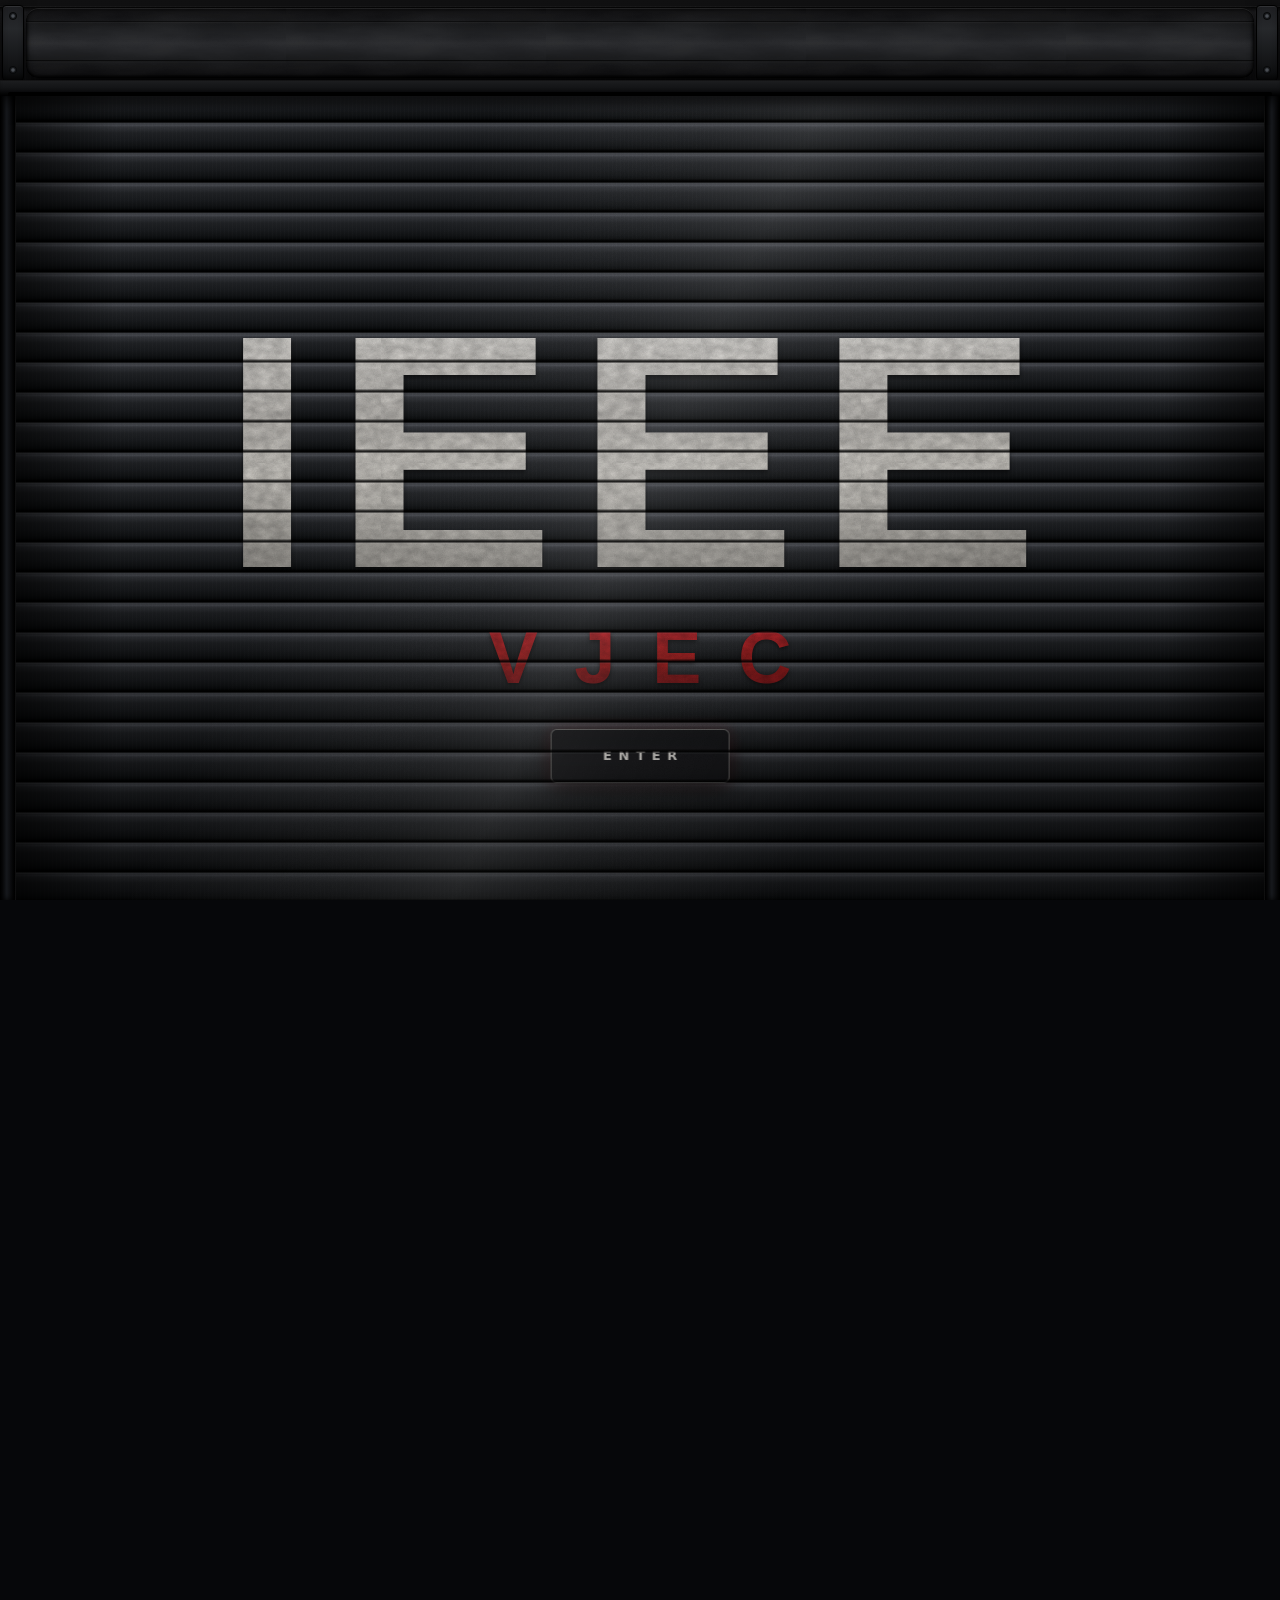
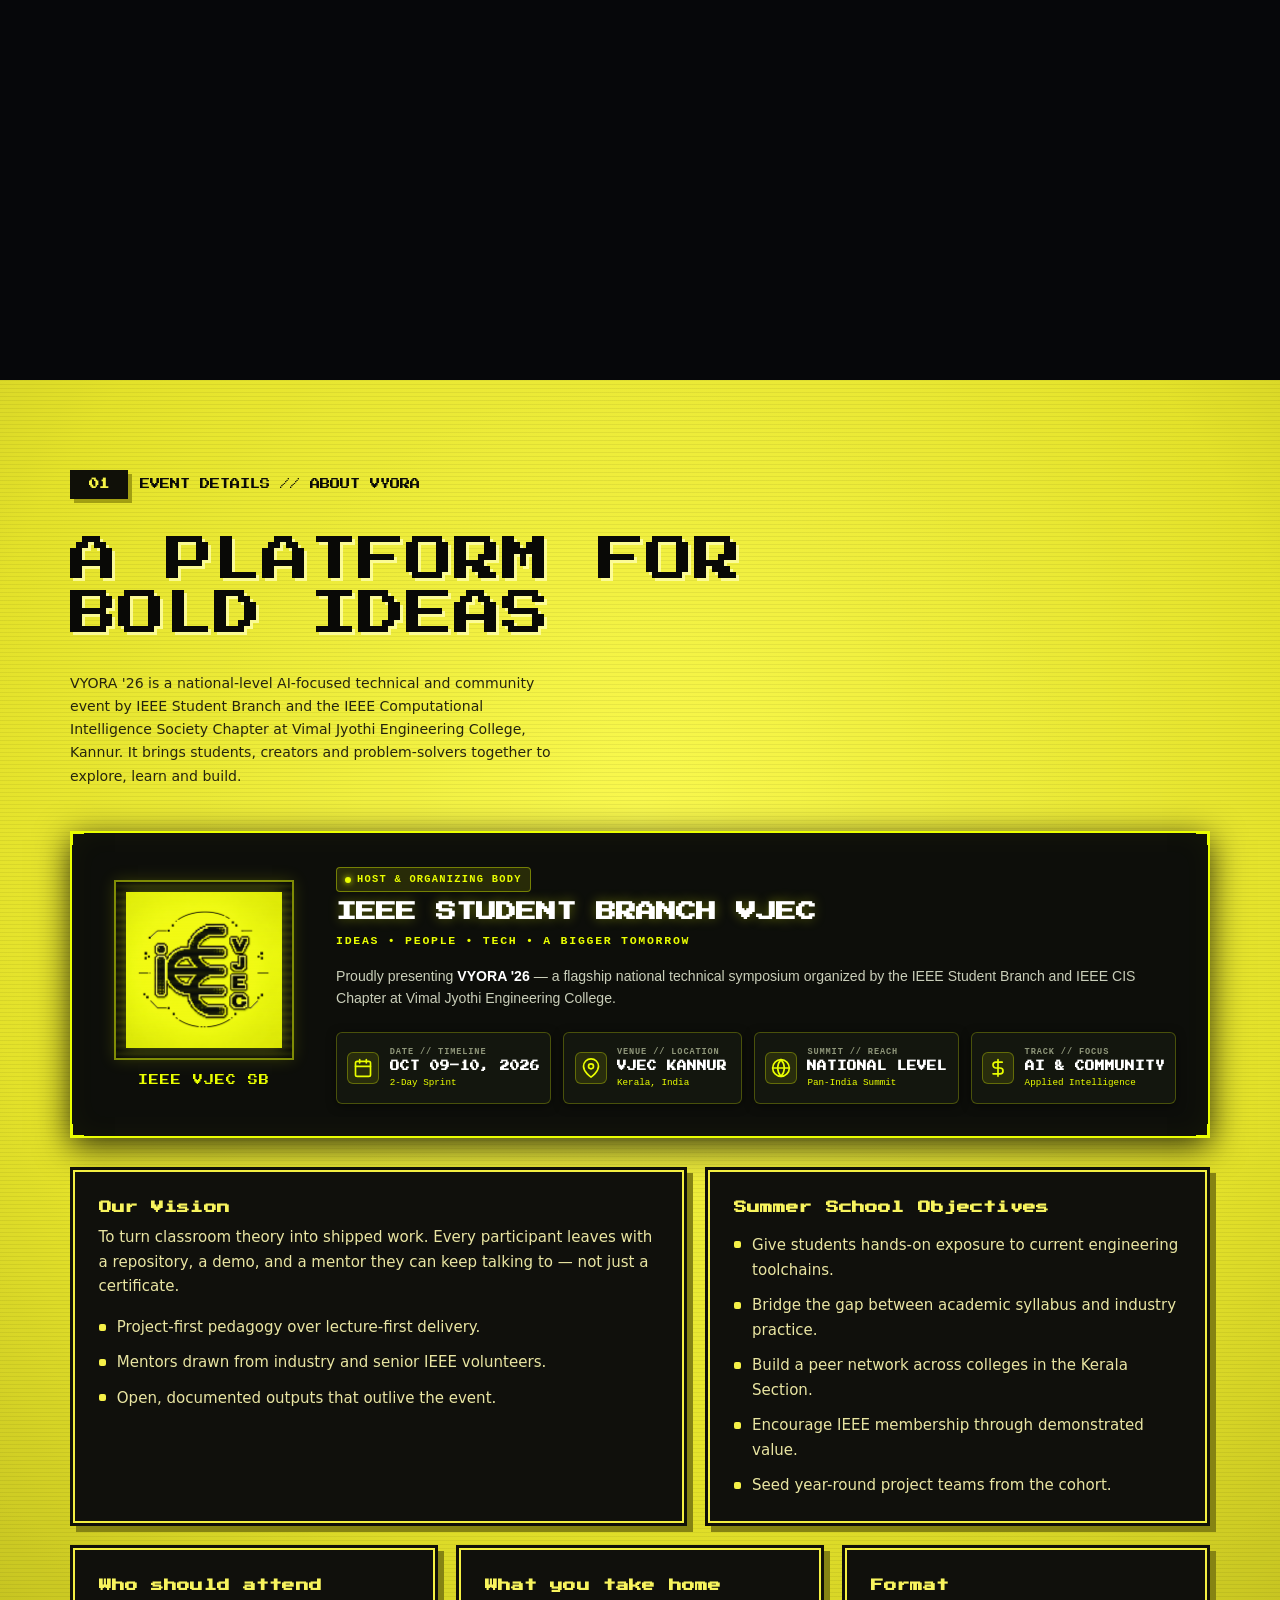
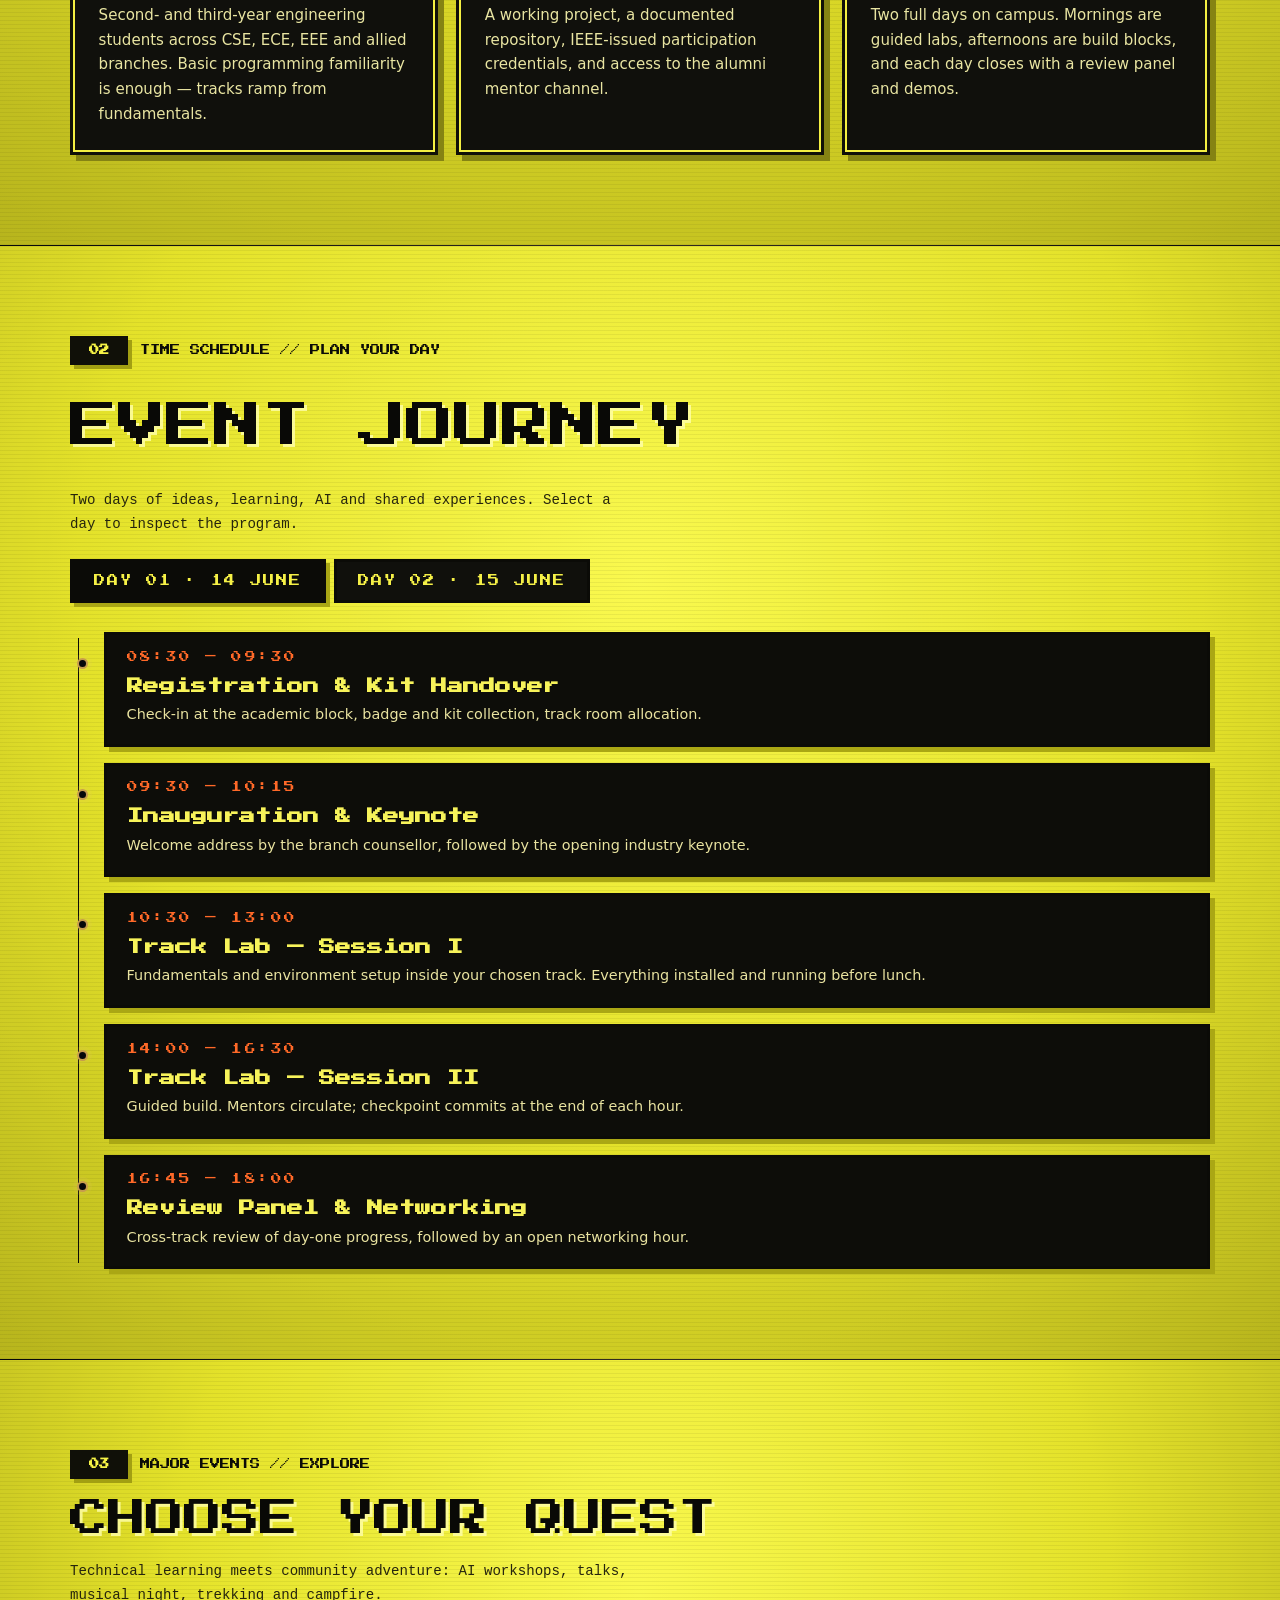
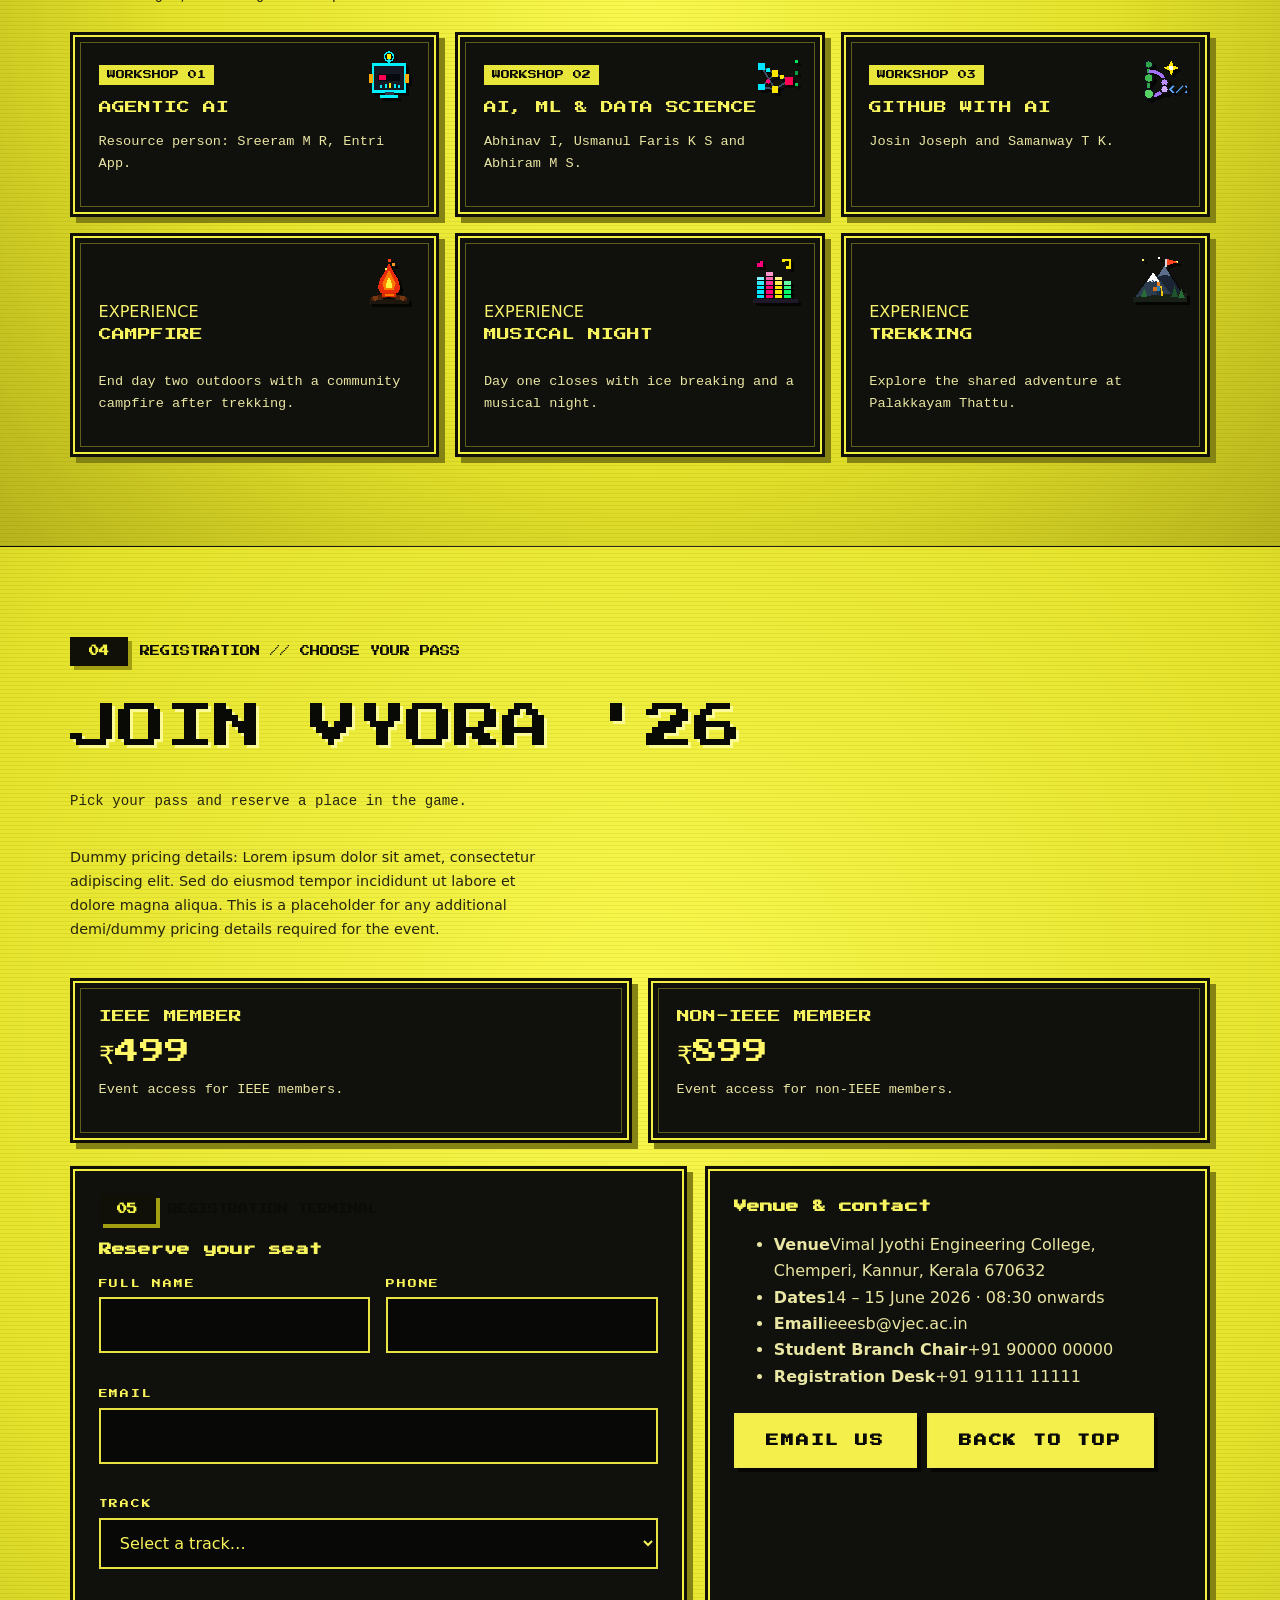
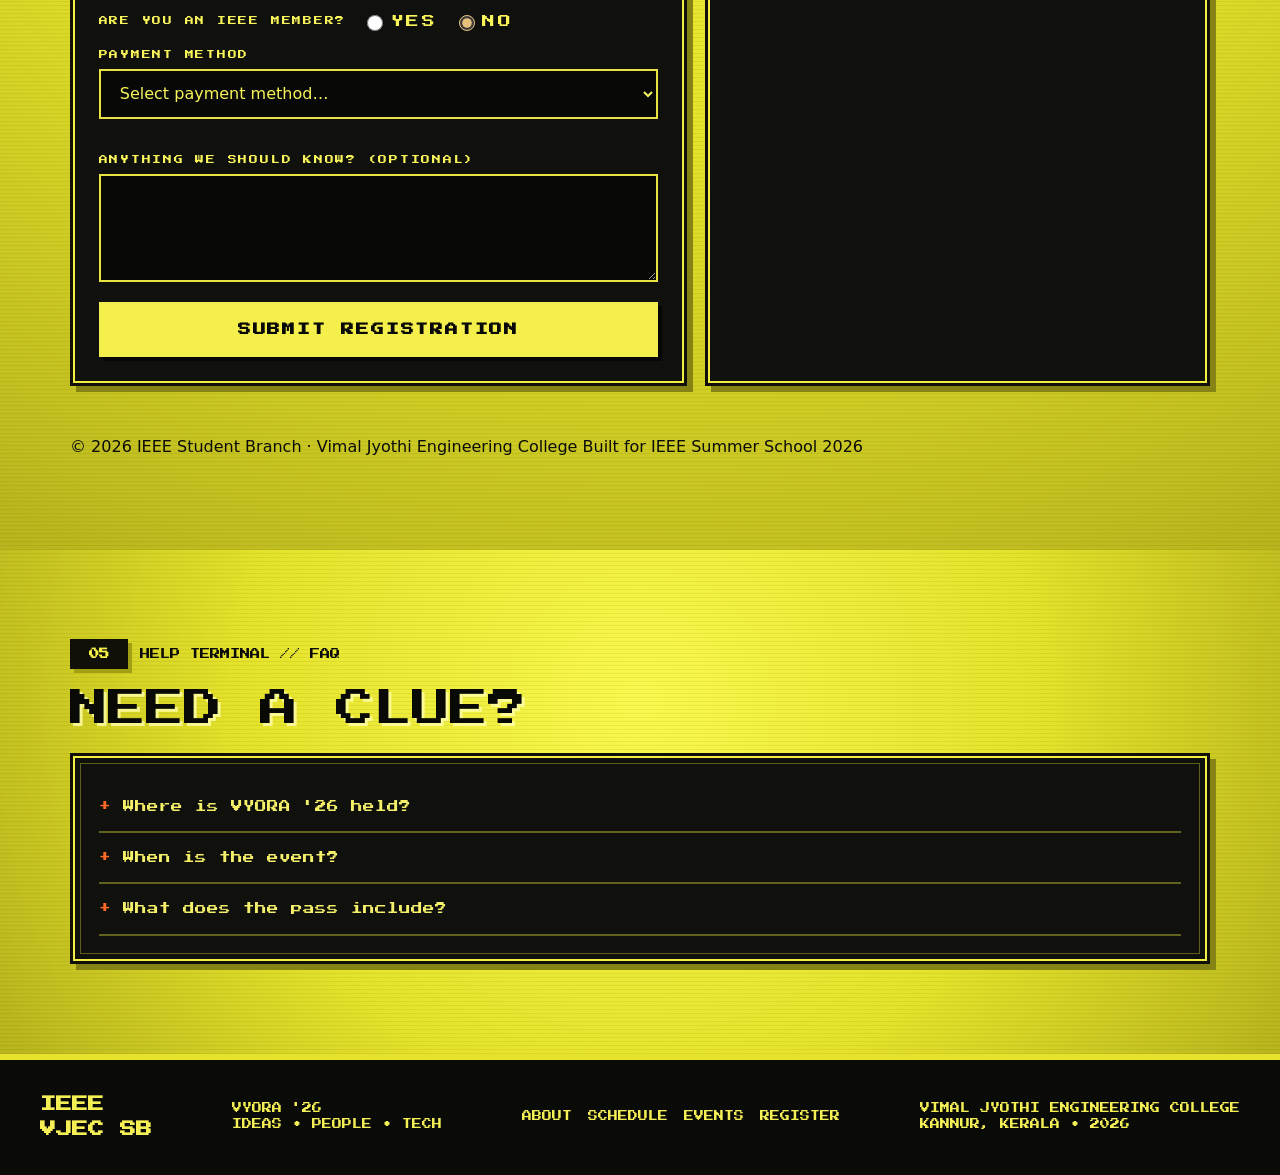
==== commit a671d2d0: "Show top arcade menu on mobile and add animated pixel square block wave to landing page" ====
--- a/index.html
+++ b/index.html
@@ -648,7 +648,7 @@
 .figma-landing::selection{background:#f5ef3b;color:#070806}
 .figma-cabinet-top,.figma-cabinet-side,.figma-cabinet-floor,.figma-controls{position:absolute;z-index:4;pointer-events:none}.figma-cabinet-top{top:4.5%;left:12%;right:12%;height:7%;border:2px solid #4a3d09;border-bottom-color:#0b0c07;border-radius:0 0 1rem 1rem;background:linear-gradient(180deg,#171607,#050604);box-shadow:0 8px 15px rgba(0,0,0,.8)}.figma-cabinet-side{top:15%;bottom:18%;width:clamp(1.1rem,3vw,3rem);background:linear-gradient(90deg,#050604,#41340a 45%,#080805 80%);box-shadow:inset 0 0 0 1px #6b550c}.figma-cabinet-side::after{content:"";position:absolute;left:35%;top:8%;width:30%;height:32%;background:linear-gradient(#fff36a,#e6aa13,#fff36a);box-shadow:0 0 24px #ffd51e}.figma-cabinet-side.left{left:5%}.figma-cabinet-side.right{right:5%;transform:scaleX(-1)}.figma-cabinet-floor{height:17%;left:5%;right:5%;bottom:3%;border:3px solid #30290b;border-top-color:#c2a91b;background:linear-gradient(165deg,#181506,#080806 48%,#242008);transform:perspective(700px) rotateX(32deg);transform-origin:bottom}.figma-controls{z-index:5;left:19%;right:19%;bottom:6%;height:10%;display:flex;align-items:center;justify-content:space-between}.figma-joystick{width:clamp(1.8rem,4vw,3.4rem);aspect-ratio:.55;border-radius:50% 50% 38% 38%;background:radial-gradient(circle at 50% 18%,#f4df58 0 10%,#171408 12% 33%,#5a470b 35% 43%,#0a0a07 45%);filter:drop-shadow(0 5px 4px #000)}.figma-panel{width:30%;height:60%;border:2px solid #816e13;background:repeating-linear-gradient(90deg,#0a0a07 0 4px,#31290b 4px 6px);box-shadow:inset 0 0 15px #000}
 .figma-cabinet-header{position:absolute;z-index:6;top:15%;left:12%;right:12%;display:flex;align-items:center;justify-content:space-between;color:#f3ed65;font:800 clamp(.52rem,.75vw,.78rem)/1 ui-monospace,monospace;letter-spacing:.13em}.figma-cabinet-header b{font:900 clamp(.75rem,1vw,1rem)/.8 Impact,sans-serif;letter-spacing:.03em}.figma-cabinet-header b small{display:block;font:700 .55em/1 ui-monospace,monospace;letter-spacing:.1em}.figma-cabinet-header nav{display:flex;gap:clamp(.7rem,2vw,2.3rem)}.figma-cabinet-header a{color:inherit}.figma-cabinet-header a:first-child{border-bottom:2px solid #f3ed65;padding-bottom:.4rem}.figma-cabinet-header em{font-style:normal;border:1px solid #f3ed65;border-radius:999px;padding:.65rem 1.6rem}.figma-figure-note{position:absolute;z-index:6;top:30%;right:12%;max-width:10ch;font:800 clamp(.5rem,.7vw,.7rem)/1.4 ui-monospace,monospace;letter-spacing:.16em;text-transform:uppercase;color:#f3ed65}.figma-figure-note::after{content:"";display:block;width:2rem;border-top:2px solid;margin-top:.8rem}.figma-story-left{position:absolute;z-index:6;left:12%;bottom:27%;font:800 clamp(.48rem,.7vw,.68rem)/1.45 ui-monospace,monospace;letter-spacing:.14em;color:#f3ed65}.figma-mark{z-index:5!important;margin-top:4vh!important}.figma-year{color:#ef5a13!important;font-size:clamp(8rem,22vw,20rem)!important}.figma-name{font-size:clamp(4.5rem,13vw,11.5rem)!important}.figma-register,.figma-scroll-note{display:none!important}
-@media(max-width:720px){.figma-landing::before{inset:2% 2.5%!important;border-radius:.65rem!important}.figma-landing::after{inset:14% 6% 28%!important;border-width:2px!important}.figma-cabinet-top{left:9%;right:9%;top:4%;height:7%}.figma-cabinet-side{top:16%;bottom:21%;width:1.2rem}.figma-cabinet-side.left{left:3%}.figma-cabinet-side.right{right:3%}.figma-cabinet-header{left:10%;right:10%;top:16%;font-size:.44rem}.figma-cabinet-header nav{display:none}.figma-cabinet-header em{padding:.45rem .7rem}.figma-figure-note,.figma-story-left{display:none}.figma-controls{left:19%;right:19%;bottom:7%;height:8%}.figma-mark{margin-top:6vh!important}.figma-year{font-size:clamp(6.8rem,27vw,10rem)!important}.figma-name{font-size:clamp(3.4rem,15vw,5.7rem)!important}}
+@media(max-width:720px){.figma-landing::before{inset:2% 2.5%!important;border-radius:.65rem!important}.figma-landing::after{inset:14% 6% 28%!important;border-width:2px!important}.figma-cabinet-top{left:9%;right:9%;top:4%;height:7%}.figma-cabinet-side{top:16%;bottom:21%;width:1.2rem}.figma-cabinet-side.left{left:3%}.figma-cabinet-side.right{right:3%}.figma-cabinet-header{left:10%;right:10%;top:16%;font-size:.44rem}.figma-cabinet-header em{padding:.45rem .7rem}.figma-figure-note,.figma-story-left{display:none}.figma-controls{left:19%;right:19%;bottom:7%;height:8%}.figma-mark{margin-top:6vh!important}.figma-year{font-size:clamp(6.8rem,27vw,10rem)!important}.figma-name{font-size:clamp(3.4rem,15vw,5.7rem)!important}}
 
 /* Supplied landing-page cabinet artwork. Screen content stays live above it. */
 .figma-frame-art{position:absolute;inset:0;z-index:4;width:100%;height:100%;object-fit:fill;pointer-events:none;mix-blend-mode:screen}.figma-cabinet-top,.figma-cabinet-side,.figma-cabinet-floor,.figma-controls{display:none!important}.figma-landing::after{inset:12% 9% 14%!important}.figma-cabinet-header{z-index:6!important}.figma-mark{z-index:5!important}.figma-figure-note,.figma-story-left{z-index:6!important}@media(max-width:720px){.figma-landing::after{inset:13% 9% 17%!important}}
@@ -1196,97 +1196,156 @@
 }
 
 /* ============================================================
-   PHONE LANDING PAGE SCREEN HUD ACCENTS (Tasteful & Subtle)
+   TOP ARCADE MENU BAR (Desktop & Mobile)
    ============================================================ */
-.phone-screen-status {
-  display: none;
-}
-.phone-screen-footer {
-  display: none;
-}
-@media(max-width:720px){
-  .phone-screen-status {
-    display: flex;
-    align-items: center;
-    justify-content: space-between;
-    width: 100%;
-    max-width: 320px;
-    margin: 0 auto 0.8rem;
-    padding: 0.4rem 0.65rem;
-    background: rgba(18, 16, 8, 0.92);
-    border: 1.5px solid #38310c;
-    box-shadow: 2px 2px 0 #121008;
-    color: #fff4a3;
-    font: 400 0.42rem/1.4 "Press Start 2P", monospace;
-    letter-spacing: 0.05em;
-    z-index: 6;
-  }
-  .pss-badge {
-    display: inline-flex;
-    align-items: center;
-    gap: 0.3rem;
-    color: #00ff66;
-  }
-  .pss-dot {
-    display: inline-block;
-    width: 6px;
-    height: 6px;
-    border-radius: 50%;
-    background: #00ff66;
-    box-shadow: 0 0 6px #00ff66;
-    animation: pssBlink 1s steps(2, start) infinite;
-  }
-  .pss-chip {
-    color: #ffaa00;
-  }
-  .pss-score {
-    color: #ffffff;
-  }
-
-  .phone-screen-footer {
-    display: flex;
-    flex-direction: column;
-    align-items: center;
-    gap: 0.4rem;
-    margin-top: 1rem;
-    color: #1d1007;
-    font: 400 0.42rem/1.5 "Press Start 2P", monospace;
-    text-align: center;
-    z-index: 6;
-  }
-  .psf-cue {
-    display: inline-flex;
-    align-items: center;
-    gap: 0.4rem;
-    padding: 0.32rem 0.65rem;
-    background: #171005;
-    color: #fff3a1;
-    box-shadow: 2px 2px 0 rgba(0,0,0,0.3);
-    animation: psfPulse 1.4s ease-in-out infinite alternate;
-  }
-  .psf-arrow {
-    font-style: normal;
-    color: #ffaa00;
-    animation: psfBob 0.8s ease-in-out infinite alternate;
-  }
-  .psf-meta {
-    font-size: 0.36rem;
-    color: #2b1a0c;
-    letter-spacing: 0.03em;
-    font-weight: 700;
-  }
-
-  @keyframes pssBlink {
-    0%, 100% { opacity: 1; }
-    50% { opacity: 0.2; }
-  }
-  @keyframes psfPulse {
-    0% { transform: scale(0.98); }
-    100% { transform: scale(1.02); }
-  }
-  @keyframes psfBob {
-    0% { transform: translateY(0); }
-    100% { transform: translateY(2px); }
+.figma-cabinet-header {
+  position: absolute;
+  z-index: 10 !important;
+  display: flex !important;
+  align-items: center !important;
+  justify-content: space-between !important;
+}
+
+.figma-cabinet-header nav {
+  display: flex !important;
+  align-items: center;
+  gap: clamp(0.5rem, 1.8vw, 1.6rem);
+}
+
+.figma-cabinet-header nav a {
+  font: 400 clamp(0.42rem, 0.72vw, 0.65rem)/1 "Press Start 2P", monospace !important;
+  color: #171005 !important;
+  letter-spacing: 0.04em;
+  text-decoration: none;
+  padding: 0.35rem 0.6rem;
+  border: 1.5px solid transparent;
+  transition: background 0.15s, color 0.15s, border-color 0.15s, transform 0.15s;
+}
+
+.figma-cabinet-header nav a:hover,
+.figma-cabinet-header nav a:focus {
+  background: #171005 !important;
+  color: #ffe600 !important;
+  border-color: #171005 !important;
+  transform: translateY(-1px);
+}
+
+@media(max-width:720px) {
+  .figma-cabinet-header {
+    left: 11% !important;
+    right: 11% !important;
+    top: 15.2% !important;
+    gap: 0.25rem !important;
+  }
+  .figma-cabinet-header b {
+    font-size: 0.72rem !important;
+    line-height: 0.88 !important;
+    letter-spacing: 0.02em;
+    flex-shrink: 0;
+  }
+  .figma-cabinet-header b small {
+    font-size: 0.42rem !important;
+    letter-spacing: 0.06em;
+  }
+  .figma-cabinet-header nav {
+    display: flex !important;
+    align-items: center !important;
+    gap: clamp(0.18rem, 1.1vw, 0.38rem) !important;
+    background: rgba(22, 18, 8, 0.88) !important;
+    border: 1.5px solid #3d340c !important;
+    box-shadow: 2px 2px 0 #171005 !important;
+    padding: 0.22rem 0.38rem !important;
+    border-radius: 0 !important;
+  }
+  .figma-cabinet-header nav a {
+    font: 400 clamp(0.32rem, 1.25vw, 0.4rem)/1 "Press Start 2P", monospace !important;
+    color: #f7eed2 !important;
+    padding: 0.22rem 0.3rem !important;
+    letter-spacing: 0.02em !important;
+    border: none !important;
+    border-bottom: none !important;
+    white-space: nowrap;
+  }
+  .figma-cabinet-header nav a:first-child {
+    border-bottom: none !important;
+    padding-bottom: 0.22rem !important;
+  }
+  .figma-cabinet-header nav a:hover,
+  .figma-cabinet-header nav a:active {
+    background: #ffe600 !important;
+    color: #0b0b06 !important;
+  }
+}
+
+/* ============================================================
+   PIXEL SQUARE BLOCK WAVE ANIMATION (Landing Page Hero Bottom)
+   ============================================================ */
+.pixel-square-wave {
+  display: inline-flex !important;
+  align-items: center;
+  justify-content: center;
+  gap: 7px;
+  margin-top: clamp(0.75rem, 1.8vw, 1.3rem);
+  padding: 5px 8px;
+  z-index: 6;
+}
+
+.px-sq {
+  width: 9px;
+  height: 9px;
+  display: inline-block;
+  box-sizing: border-box;
+  border-radius: 0;
+  box-shadow: 1.5px 1.5px 0 #171005;
+  animation: pxSquareHop 1.15s steps(4, jump-none) infinite alternate;
+}
+
+.px-sq.sq-1 { background: #ff2a2a; animation-delay: 0s; }
+.px-sq.sq-2 { background: #ff9900; animation-delay: 0.16s; }
+.px-sq.sq-3 { background: #ffe600; animation-delay: 0.32s; }
+.px-sq.sq-4 { background: #00f0ff; animation-delay: 0.48s; }
+.px-sq.sq-5 { background: #a355ff; animation-delay: 0.64s; }
+
+@keyframes pxSquareHop {
+  0% {
+    transform: translateY(0) scale(1);
+    filter: brightness(0.9);
+  }
+  50% {
+    transform: translateY(-8px) scale(1.18);
+    filter: brightness(1.3);
+    box-shadow: 2px 3px 0 #171005;
+  }
+  100% {
+    transform: translateY(0) scale(1);
+    filter: brightness(0.9);
+  }
+}
+
+@media(max-width:720px) {
+  .pixel-square-wave {
+    gap: 6px;
+    margin-top: 0.7rem;
+  }
+  .px-sq {
+    width: 8px;
+    height: 8px;
+    box-shadow: 1.5px 1.5px 0 #171005;
+  }
+  @keyframes pxSquareHop {
+    0% {
+      transform: translateY(0) scale(1);
+      filter: brightness(0.9);
+    }
+    50% {
+      transform: translateY(-6px) scale(1.15);
+      filter: brightness(1.3);
+      box-shadow: 1.5px 2.5px 0 #171005;
+    }
+    100% {
+      transform: translateY(0) scale(1);
+      filter: brightness(0.9);
+    }
   }
 }
 
@@ -1323,7 +1382,8 @@
 }
 
 .figma-tagline,
-.figma-mark .figma-register {
+.figma-mark .figma-register,
+.pixel-square-wave {
   opacity: calc(1 - var(--story-progress, 0) * 2.8);
   transition: opacity .08s linear;
 }
@@ -1884,24 +1944,22 @@
       <div class="figma-controls" aria-hidden="true"><i class="figma-joystick"></i><i class="figma-panel"></i><i class="figma-joystick"></i></div>
       <header class="figma-cabinet-header">
         <b>IEEE<small>VJEC SB</small></b>
-        <nav aria-label="Landing navigation"><a href="#home">HOME</a><a href="#about">ABOUT</a><a href="#schedule">EVENTS</a><a href="#venue">CONTACT</a></nav>
+        <nav aria-label="Landing navigation"><a href="#home">HOME</a><a href="#about">ABOUT</a><a href="#events">EVENTS</a><a href="#pricing">PASS</a></nav>
         <em>REGISTER</em>
       </header>
       <p class="figma-figure-note">NOT JUST<br>AN EVENT<br>A MOVEMENT</p>
       <p class="figma-story-left">IDEAS<br>PEOPLE<br>TECH<br>A BIGGER<br>TOMORROW</p>
       <div class="figma-mark">
-        <div class="phone-screen-status" aria-hidden="true">
-          <span class="pss-badge"><i class="pss-dot"></i>1P READY</span>
-          <span class="pss-chip">SUMMIT '26</span>
-          <span class="pss-score">HI 20260</span>
-        </div>
         <div class="figma-name" aria-label="VYORA"><span class="figma-char" style="--i:0">V</span><span class="figma-char" style="--i:1">Y</span><span class="figma-hole" style="--i:2" aria-hidden="true"></span><span class="figma-char" style="--i:3">R</span><span class="figma-char" style="--i:4">A</span></div>
         <div class="figma-year" aria-label="26">26</div>
         <p class="figma-tagline">IDEAS • PEOPLE • TECH • A BIGGER TOMORROW</p>
         <a class="figma-register" href="#pricing">Register</a>
-        <div class="phone-screen-footer" aria-hidden="true">
-          <span class="psf-cue"><i class="psf-arrow">▼</i> SCROLL TO ENTER <i class="psf-arrow">▼</i></span>
-          <span class="psf-meta">18-19 JULY 2026 • VJEC KANNUR</span>
+        <div class="pixel-square-wave" aria-hidden="true">
+          <span class="px-sq sq-1"></span>
+          <span class="px-sq sq-2"></span>
+          <span class="px-sq sq-3"></span>
+          <span class="px-sq sq-4"></span>
+          <span class="px-sq sq-5"></span>
         </div>
       </div>
       <span class="figma-scroll-note">Scroll to enter</span>
